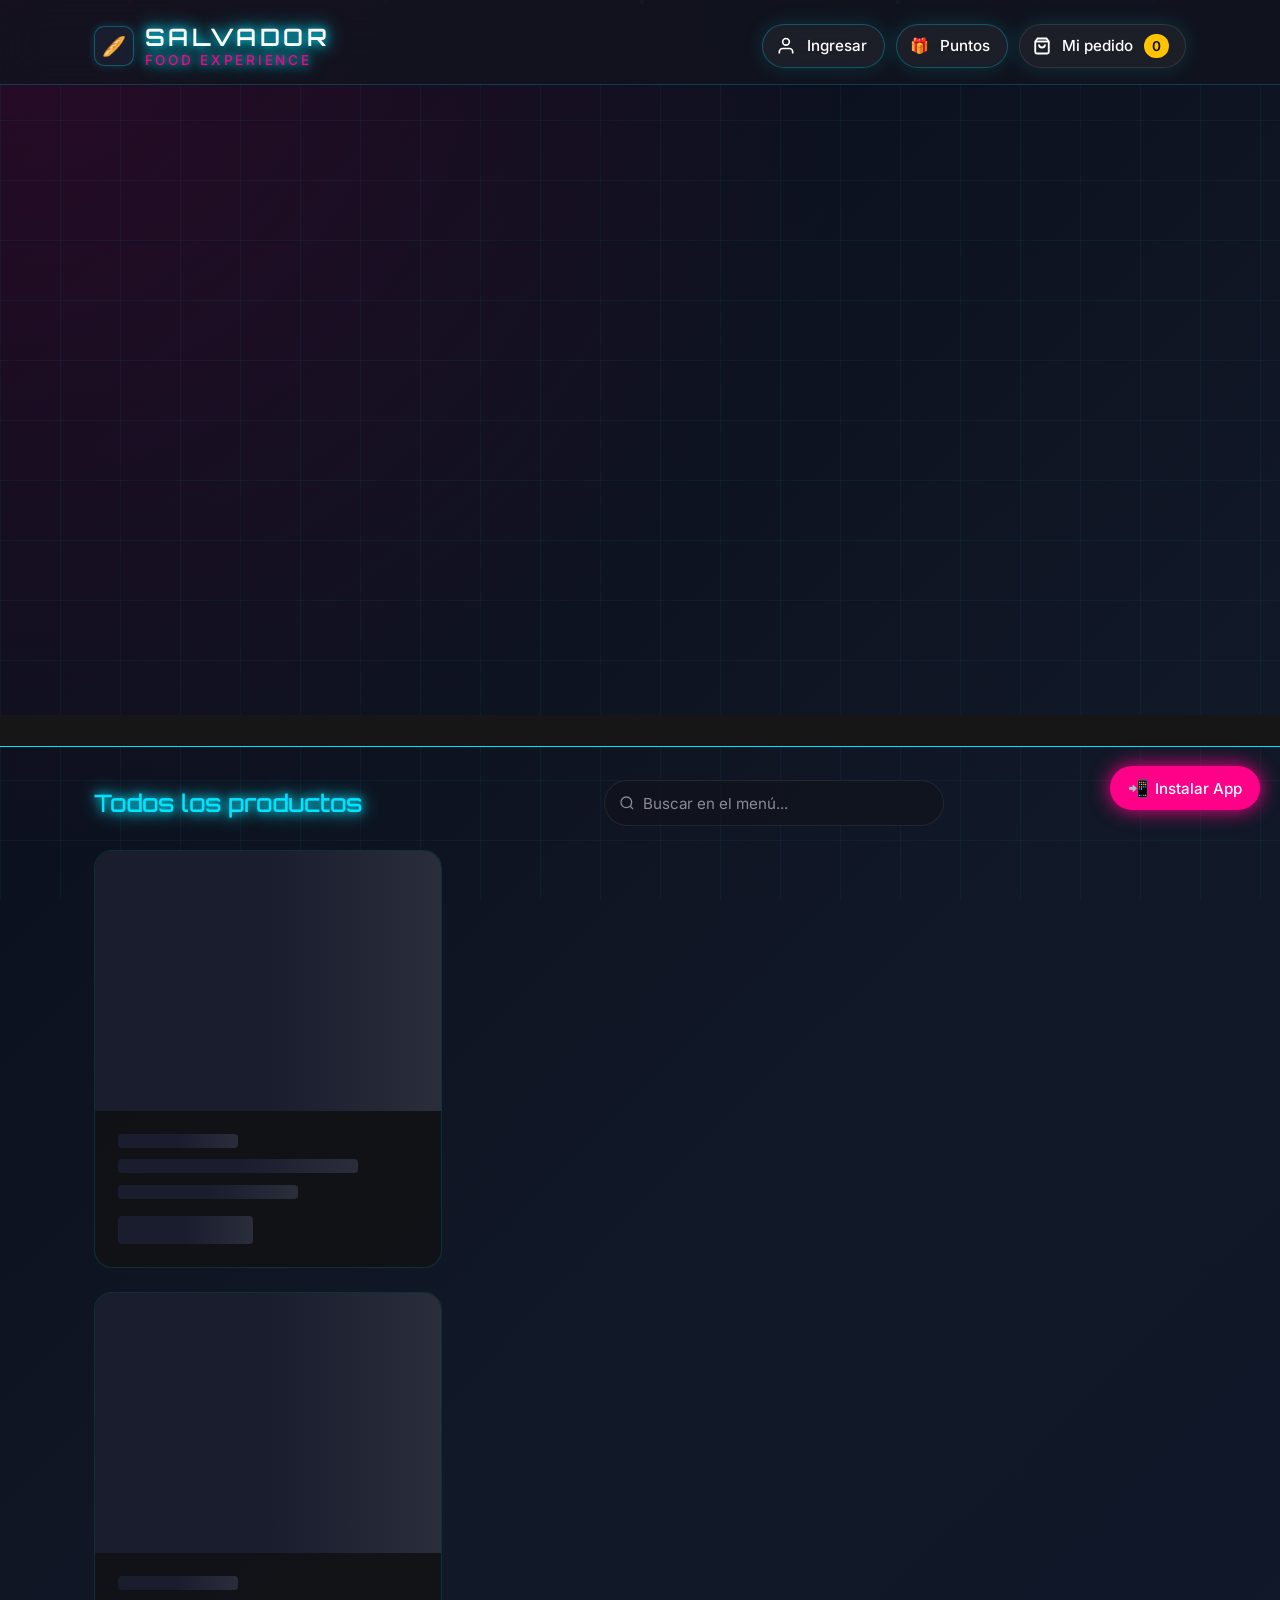
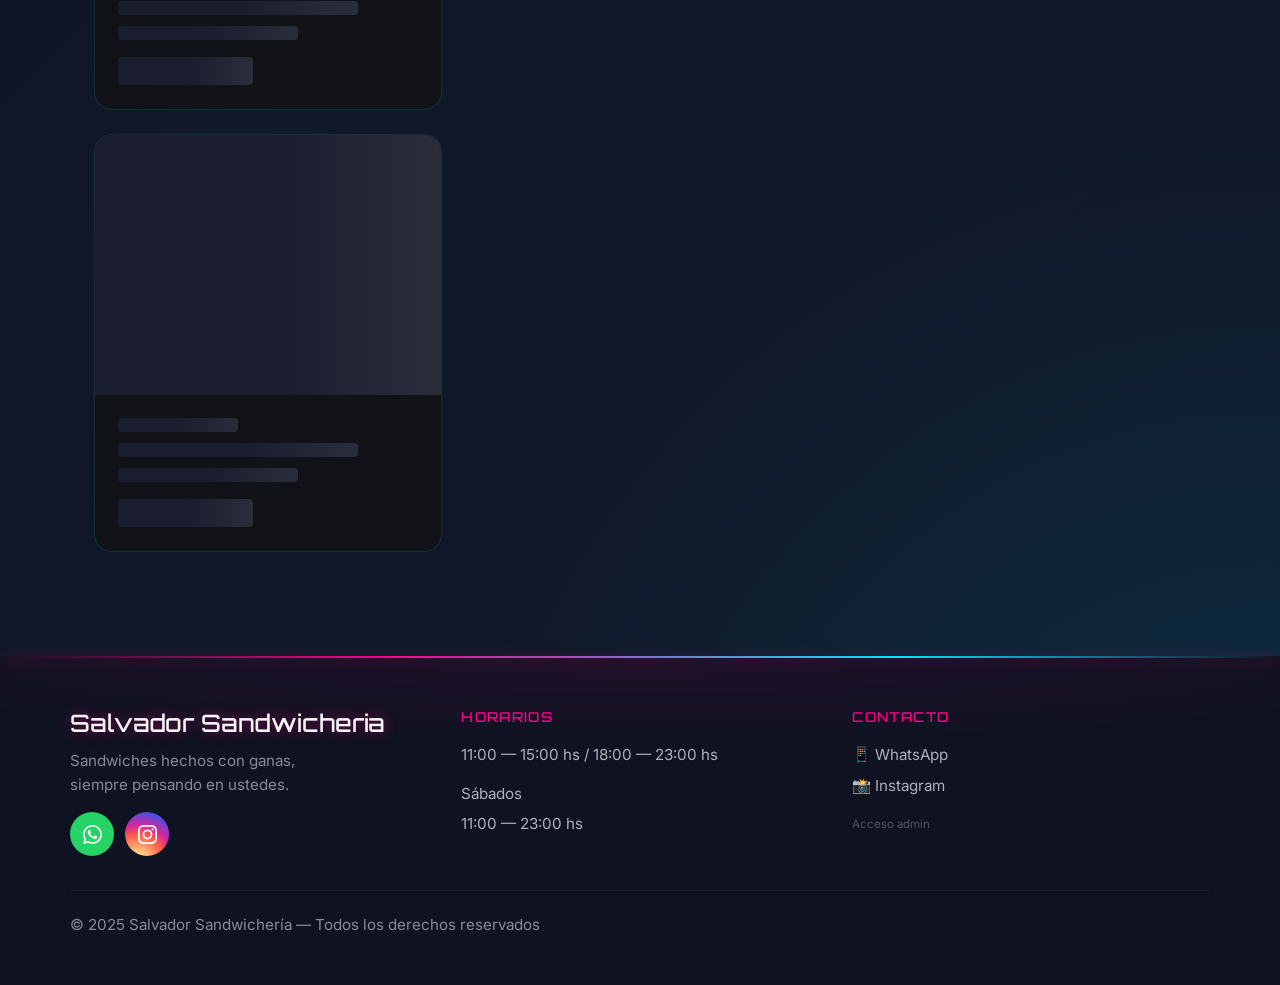
==== index.html @ 2791c0b8 "Actualización" ====
<!DOCTYPE html>
<html lang="es">
<head>
  <meta charset="UTF-8">
  <meta name="viewport" content="width=device-width, initial-scale=1.0">
  <title>Salvador Sandwicheria</title>
  <link rel="icon" href="/img/icon-192.png" type="image/png">
  <!-- ═══ PWA ═══ -->
  <meta name="theme-color" content="#ff2d95">
  <meta name="mobile-web-app-capable" content="yes">
  <meta name="apple-mobile-web-app-capable" content="yes">
  <meta name="apple-mobile-web-app-status-bar-style" content="black-translucent">
  <meta name="apple-mobile-web-app-title" content="Salvador">
  <link rel="manifest" href="/manifest.json">

  <!-- ═══ TIPOGRAFÍAS ═══ -->
  <link rel="preconnect" href="https://fonts.googleapis.com">
  <link href="https://fonts.googleapis.com/css2?family=Playfair+Display:ital,wght@0,700;0,900;1,700&family=Inter:wght@300;400;500;600;700&family=Orbitron:wght@400;500;600;700&display=swap" rel="stylesheet">

  <!-- ═══ ESTILOS ═══ -->
  <link rel="stylesheet" href="./css/styles.css">

  <!-- ═══ SAFE AREA (notch) ═══ -->
  <style>
    @supports (padding-top: env(safe-area-inset-top)) {
      body { padding-top: env(safe-area-inset-top); }
      .pub-header { padding-top: calc(env(safe-area-inset-top) + 8px); }
    }
  </style>

  <!-- ═══════════════════════════════════════
       GATE DE LOGIN PWA — decisión instantánea
       ═══════════════════════════════════════
       FIX: antes la pantalla de login obligatorio (welcome-
       overlay) solo se mostraba dentro de onAuthStateChanged,
       que vive en un módulo de Firebase que tarda en cargar y
       ejecutar. Mientras tanto, el index completo (header, hero,
       menú) ya se pintaba en pantalla sin restricción — recién
       después aparecía el overlay tapando todo, dando la
       sensación de "primero el index, después el login".

       Este script corre de forma SINCRÓNICA en el <head>, antes
       de que el navegador pinte un solo píxel del <body>. No
       depende de ningún import ni de Firebase: solo decide si
       hay que ocultar el contenido principal mientras se espera
       la confirmación real de sesión, basándose en si el modo es
       PWA standalone. La clase que agrega acá la consume el CSS
       de abajo para tapar el body con un fondo negro instantáneo
       — el mismo color de fondo de welcome-overlay, así no hay
       ningún parpadeo de color entre uno y otro.
  ═══════════════════════════════════════ -->
  <script>
    (function() {
      var esPWA = window.matchMedia('(display-mode: standalone)').matches
        || window.navigator.standalone === true; // iOS Safari añadido a home
      if (esPWA) {
        document.documentElement.classList.add('pwa-gate-pendiente');
      }
    })();
  </script>
  <style>
    /* Mientras se espera la confirmación real de Firebase Auth,
       el contenido principal queda invisible (no display:none,
       para no romper cálculos de layout que algún script pueda
       necesitar) y el overlay de bienvenida se muestra ya. Las
       clases "pwa-gate-listo" y la que agrega onAuthStateChanged
       en el body controlan cuándo se revela cada lado. */
    html.pwa-gate-pendiente #panelPublico { opacity: 0; }
    html.pwa-gate-pendiente .welcome-overlay { display: flex !important; }
  </style>
</head>
<body>

<!-- ═══ PARTÍCULAS NEÓN ═══ -->
<div class="bg-particles">
  <span></span><span></span><span></span><span></span><span></span>
</div>

<!-- ═══ CURSOR PERSONALIZADO ═══ -->
<!-- ═══ PANTALLA DE LOGIN OBLIGATORIO ═══ -->
<div class="welcome-overlay" id="welcomeOverlay">

  <!-- Partículas flotantes de comida — puramente decorativas,
       no afectan ninguna lógica ni estructura del resto del
       sitio. Suben lento de abajo hacia arriba con blur sutil. -->
  <div class="welcome-particulas" aria-hidden="true">
    <span>🥖</span><span>🧀</span><span>🍅</span><span>🥖</span>
    <span>🧅</span><span>🍅</span><span>🥖</span><span>🧀</span>
  </div>

  <div class="welcome-card-overlay">
    <div class="welcome-icono">🥪</div>
    <div class="welcome-logo">SALVADOR</div>
    <p class="welcome-sub">FOOD EXPERIENCE</p>
    <div class="welcome-divider"></div>
    <p class="welcome-message">Iniciá sesión con Google para acceder a la mejor experiencia de pedidos</p>
    <button class="btn-google welcome-google-btn" onclick="loginWithGoogle()">
      <svg viewBox="0 0 24 24" width="24" height="24"><path fill="#4285F4" d="M22.56 12.25c0-.78-.07-1.53-.2-2.25H12v4.26h5.92a5.06 5.06 0 01-2.2 3.32v2.77h3.57c2.08-1.92 3.28-4.74 3.28-8.1z"/><path fill="#34A853" d="M12 23c2.97 0 5.46-.98 7.28-2.66l-3.57-2.77c-.98.66-2.23 1.06-3.71 1.06-2.86 0-5.29-1.93-6.16-4.53H2.18v2.84C3.99 20.53 7.7 23 12 23z"/><path fill="#FBBC05" d="M5.84 14.09c-.22-.66-.35-1.36-.35-2.09s.13-1.43.35-2.09V7.07H2.18C1.43 8.55 1 10.22 1 12s.43 3.45 1.18 4.93l2.85-2.22.81-.62z"/><path fill="#EA4335" d="M12 5.38c1.62 0 3.06.56 4.21 1.64l3.15-3.15C17.45 2.09 14.97 1 12 1 7.7 1 3.99 3.47 2.18 7.07l3.66 2.84c.87-2.6 3.3-4.53 6.16-4.53z"/></svg>
      Ingresar con Google
    </button>
    <p class="welcome-footer-nota">🔒 Tus datos están protegidos</p>
  </div>
</div>

<!-- ═══════════════════════════════════════
     Contenido público — se oculta con opacity:0 mientras
     se espera la confirmación de sesión en PWA (ver gate
     en el <head>). En navegador normal (no instalado como
     PWA) esto nunca se oculta, así que no afecta esa
     experiencia en absoluto.
═══════════════════════════════════════ -->
<div id="panelPublico" style="transition: opacity .25s;">

<!-- ═══ ADMIN BAR ═══ -->
<div class="admin-bar" id="adminBar">
  <div class="admin-bar-inner">
    <div class="admin-bar-left">
      <span class="admin-bar-dot"></span>
      <span class="admin-bar-label">Panel Admin</span>
      <span class="admin-bar-email" id="adminBarEmail"></span>
    </div>
    <div class="admin-bar-right">
      <a href="admin.html" class="admin-bar-btn">⚙️ Ir al panel</a>
      <button class="admin-bar-btn" onclick="cerrarSesionAdmin()">Salir</button>
    </div>
  </div>
</div>

<!-- ═══ HEADER ═══ -->
<header class="pub-header" id="pubHeader">
  <div class="pub-header-inner">
    <div class="pub-logo-wrap">
      <!-- ═══ LOGO PERSONALIZADO ═══
           Para poner tu propio logo: pegá la URL de la imagen
           acá abajo en src="...". Si la dejás vacía o la URL
           falla, automáticamente se muestra el ícono 🥖 de
           respaldo, así nunca queda un hueco roto. -->
      <img src="" alt="Logo Salvador" class="pub-logo-img" onerror="this.style.display='none'; this.nextElementSibling.style.display='flex';">
      <div class="pub-logo-img-fallback">🥖</div>
      <a href="index.html" class="pub-logo neon-logo">
        SALVADOR
        <small>FOOD EXPERIENCE</small>
      </a>
    </div>
    <div class="header-right">
      <button class="btn-user-header" id="btnUserHeader">
        <svg viewBox="0 0 24 24" width="20" height="20" stroke="currentColor" fill="none" stroke-width="2"><path d="M20 21v-2a4 4 0 00-4-4H8a4 4 0 00-4 4v2"/><circle cx="12" cy="7" r="4"/></svg>
        <span id="btnUserLabel">Ingresar</span>
      </button>
      <button class="btn-user-header" id="btnPuntosHeader" title="Canjea tus puntos">
        🎁 <span>Puntos</span>
      </button>
      <button class="btn-carrito-header" id="btnAbrirCarrito">
        <svg viewBox="0 0 24 24"><path d="M6 2L3 6v14a2 2 0 002 2h14a2 2 0 002-2V6l-3-4z"/><line x1="3" y1="6" x2="21" y2="6"/><path d="M16 10a4 4 0 01-8 0"/></svg>
        <span>Mi pedido</span>
        <span class="carrito-badge" id="badge-cantidad">0</span>
      </button>
    </div>
  </div>
</header>

<!-- ═══ HERO ═══ -->
<section class="hero" id="hero">
  <div class="hero-inner">
    <div class="hero-text">
      <div class="hero-chip" data-config="heroChipText">🥖 Pedidos online · Retiro y delivery</div>
      <h1 data-config="heroTitle">
        <span class="hero-color-blue">Sánguches</span><br>
        <span class="hero-color-yellow">de verdad</span>
      </h1>
      <p class="hero-sub" data-config="heroSubtitle">Elegí lo que querés, armá tu pedido y lo coordinamos por WhatsApp.</p>
      <div class="hero-pills">
        <span class="hero-pill">🛵 Delivery disponible</span>
        <span class="hero-pill">🏪 Retiro en local</span>
        <span class="hero-pill">💬 Pedido por WhatsApp</span>
      </div>
      <div class="hero-stats" id="heroDeco"></div>
    </div>
  </div>
</section>

<!-- ═══ BANNER OFERTA ═══ -->
<div class="oferta-banner" id="ofertaBanner" data-config="promoBannerText">
  🔥 Hay productos en oferta hoy — ¡aprovechalos antes de que se acaben!
</div>

<!-- ═══ PROMOCIONES ═══ -->
<section class="promociones-section" id="promociones">
  <div class="promociones-inner">
    <h2 class="promociones-title">🔥 Ofertas del día</h2>
    <div class="promociones-grid" id="promociones-container"></div>
  </div>
</section>

<!-- ═══ SECCIÓN PUNTOS — AHORA COLAPSABLE ═══
     FIX: antes esta sección se mostraba siempre desplegada
     por completo cuando había sesión, empujando el menú de
     productos fuera de la pantalla inicial. Ahora arranca
     SIEMPRE colapsada (solo la barra compacta de resumen) y
     se expande al tocarla. El menú queda visible de entrada
     incluso para usuarios logueados. -->
<section class="puntos-section" id="puntosSection" style="display: none;">
  <div class="puntos-resumen-bar" id="puntosResumenBar">
    <div class="puntos-resumen-bar-left">
      <span class="puntos-resumen-bar-icon">🎁</span>
      <div class="puntos-resumen-bar-texto">
        <span class="puntos-resumen-bar-titulo" id="puntosResumenBarTitulo">Tus puntos</span>
        <span class="puntos-resumen-bar-sub" id="puntosResumenBarSub">Tocá para ver tus recompensas</span>
        <!-- Barra de progreso visual hacia la próxima recompensa.
             Puramente decorativa — se actualiza vía JS leyendo los
             mismos datos que ya carga cargarDatosPuntos(), sin
             modificar esa función. -->
        <div class="puntos-progreso-track">
          <div class="puntos-progreso-fill" id="puntosProgresoFill" style="width: 0%;"></div>
        </div>
      </div>
    </div>
    <span class="puntos-resumen-bar-chevron">▾</span>
  </div>

  <div class="puntos-contenido">
    <div class="puntos-contenido-inner">
      <div class="puntos-bloqueado" id="puntosBloqueado">
        <div class="puntos-candado">🔒</div>
        <p>Registrate o iniciá sesión para acumular puntos y acceder a beneficios exclusivos.</p>
        <button class="btn btn-primary" id="btnIrLogin">Ingresar / Registrarme</button>
      </div>
      <div class="puntos-logeado" id="puntosLogeado" style="display:none;">
        <div class="puntos-resumen">
          <div class="puntos-stat">
            <span class="puntos-stat-num" id="puntosTotalGastado">$0</span>
            <span class="puntos-stat-label">Total gastado</span>
          </div>
          <div class="puntos-stat">
            <span class="puntos-stat-num" id="puntosPuntos">0</span>
            <span class="puntos-stat-label">Puntos</span>
          </div>
        </div>
        <h3>Línea de recompensas</h3>
        <div class="timeline" id="timelineRecompensas"></div>
        <p class="puntos-info">Al alcanzar un premio, podés canjear tu recompensa. Se abrirá WhatsApp con el mensaje listo.</p>
      </div>
    </div>
  </div>
</section>

<!-- ═══ CATEGORÍAS ═══ -->
<div class="cats-section" id="catsSection">
  <div class="cats-inner">
    <div id="categorias"></div>
  </div>
</div>

<!-- ═══ MENÚ ═══ -->
<div class="menu-section">
  <div class="menu-section-header">
    <span class="menu-section-title" id="menuTitulo">Todos los productos</span>
    <!-- FIX: menu.js escuchaba un input #busqueda que nunca
         existió en el HTML — la función de búsqueda estaba
         programada pero muerta. Este buscador la activa. -->
    <div class="menu-buscador">
      <svg viewBox="0 0 24 24" width="16" height="16" stroke="currentColor" fill="none" stroke-width="2" aria-hidden="true"><circle cx="11" cy="11" r="8"/><path d="M21 21l-4.35-4.35"/></svg>
      <input type="search" id="busqueda" placeholder="Buscar en el menú..." aria-label="Buscar productos" autocomplete="off">
    </div>
    <span class="menu-count" id="menuCount"></span>
  </div>
  <div id="menu-container">
    <!-- Skeleton loader: menu.js sobreescribe este innerHTML
         apenas Firestore responde, así que esto es solo el
         estado visual mientras carga — no requiere cambios
         en la lógica de menu.js. -->
    <div class="skeleton-grid">
      <div class="skeleton-card">
        <div class="skeleton-img skeleton-shimmer"></div>
        <div class="skeleton-body">
          <div class="skeleton-line skeleton-shimmer w-40"></div>
          <div class="skeleton-line skeleton-shimmer w-80"></div>
          <div class="skeleton-line skeleton-shimmer w-60"></div>
          <div class="skeleton-line skeleton-shimmer h-big"></div>
        </div>
      </div>
      <div class="skeleton-card">
        <div class="skeleton-img skeleton-shimmer"></div>
        <div class="skeleton-body">
          <div class="skeleton-line skeleton-shimmer w-40"></div>
          <div class="skeleton-line skeleton-shimmer w-80"></div>
          <div class="skeleton-line skeleton-shimmer w-60"></div>
          <div class="skeleton-line skeleton-shimmer h-big"></div>
        </div>
      </div>
      <div class="skeleton-card">
        <div class="skeleton-img skeleton-shimmer"></div>
        <div class="skeleton-body">
          <div class="skeleton-line skeleton-shimmer w-40"></div>
          <div class="skeleton-line skeleton-shimmer w-80"></div>
          <div class="skeleton-line skeleton-shimmer w-60"></div>
          <div class="skeleton-line skeleton-shimmer h-big"></div>
        </div>
      </div>
    </div>
  </div>
</div>

<!-- ═══ FOOTER ═══ -->
<footer class="site-footer">
  <div class="site-footer-inner">
    <div class="footer-brand">
      <div class="footer-logo">Salvador Sandwicheria</div>
      <p class="footer-desc" data-config="footerDesc">Sandwiches hechos con ganas, siempre pensando en ustedes.</p>
      <div class="footer-social">
        <a href="https://wa.me/5492215376246" target="_blank" class="footer-social-btn wa">
          <svg viewBox="0 0 24 24"><path d="M17.472 14.382c-.297-.149-1.758-.867-2.03-.967-.273-.099-.471-.148-.67.15-.197.297-.767.966-.94 1.164-.173.199-.347.223-.644.075-.297-.15-1.255-.463-2.39-1.475-.883-.788-1.48-1.761-1.653-2.059-.173-.297-.018-.458.13-.606.134-.133.298-.347.446-.52.149-.174.198-.298.298-.497.099-.198.05-.371-.025-.52-.075-.149-.669-1.612-.916-2.207-.242-.579-.487-.5-.669-.51-.173-.008-.371-.01-.57-.01-.198 0-.52.074-.792.372-.272.297-1.04 1.016-1.04 2.479 0 1.462 1.065 2.875 1.213 3.074.149.198 2.096 3.2 5.077 4.487.709.306 1.262.489 1.694.625.712.227 1.36.195 1.871.118.571-.085 1.758-.719 2.006-1.413.248-.694.248-1.289.173-1.413-.074-.124-.272-.198-.57-.347m-5.421 7.403h-.004a9.87 9.87 0 01-5.031-1.378l-.361-.214-3.741.982.998-3.648-.235-.374a9.86 9.86 0 01-1.51-5.26c.001-5.45 4.436-9.884 9.888-9.884 2.64 0 5.122 1.03 6.988 2.898a9.825 9.825 0 012.893 6.994c-.003 5.45-4.437 9.884-9.885 9.884m8.413-18.297A11.815 11.815 0 0012.05 0C5.495 0 .16 5.335.157 11.892c0 2.096.547 4.142 1.588 5.945L.057 24l6.305-1.654a11.882 11.882 0 005.683 1.448h.005c6.554 0 11.89-5.335 11.893-11.893a11.821 11.821 0 00-3.48-8.413z"/></svg>
        </a>
        <a href="https://instagram.com/salvadorsangucheria" target="_blank" class="footer-social-btn ig">
          <svg viewBox="0 0 24 24"><path d="M12 2.163c3.204 0 3.584.012 4.85.07 3.252.148 4.771 1.691 4.919 4.919.058 1.265.069 1.645.069 4.849 0 3.205-.012 3.584-.069 4.849-.149 3.225-1.664 4.771-4.919 4.919-1.266.058-1.644.07-4.85.07-3.204 0-3.584-.012-4.849-.07-3.26-.149-4.771-1.699-4.919-4.92-.058-1.265-.07-1.644-.07-4.849 0-3.204.013-3.583.07-4.849.149-3.227 1.664-4.771 4.919-4.919 1.266-.057 1.645-.069 4.849-.069zM12 0C8.741 0 8.333.014 7.053.072 2.695.272.273 2.69.073 7.052.014 8.333 0 8.741 0 12c0 3.259.014 3.668.072 4.948.2 4.358 2.618 6.78 6.98 6.98C8.333 23.986 8.741 24 12 24c3.259 0 3.668-.014 4.948-.072 4.354-.2 6.782-2.618 6.979-6.98.059-1.28.073-1.689.073-4.948 0-3.259-.014-3.667-.072-4.947-.196-4.354-2.617-6.78-6.979-6.98C15.668.014 15.259 0 12 0zm0 5.838a6.162 6.162 0 100 12.324 6.162 6.162 0 000-12.324zM12 16a4 4 0 110-8 4 4 0 010 8zm6.406-11.845a1.44 1.44 0 100 2.881 1.44 1.44 0 000-2.881z"/></svg>
        </a>
      </div>
    </div>
    <div class="footer-col">
      <h4>Horarios</h4>
      <p data-config="horariosLunesViernes">11:00 — 15:00 hs / 18:00 — 23:00 hs</p>
      <p style="margin-top:8px;">Sábados</p>
      <p data-config="horariosSabados">11:00 — 23:00 hs</p>
    </div>
    <div class="footer-col">
      <h4>Contacto</h4>
      <a href="https://wa.me/5492215376246">📱 WhatsApp</a>
      <a href="https://instagram.com/salvadorsangucheria">📸 Instagram</a>
      <a href="admin.html" style="margin-top:12px; opacity:.4; font-size:.72rem;">Acceso admin</a>
    </div>
  </div>
  <div class="footer-bottom">
    <span>© 2025 Salvador Sandwichería — Todos los derechos reservados</span>
  </div>
</footer>

</div><!-- /panelPublico -->

<!-- ═══ CARRITO OVERLAY + DRAWER ═══ -->
<div class="carrito-overlay" id="carritoOverlay"></div>
<aside class="carrito-drawer" id="carritoDrawer" aria-label="Carrito de compras">
  <div class="drawer-head">
    <button class="btn-volver-mobile" id="btnVolverCarrito">
      <svg viewBox="0 0 24 24" width="22" height="22" stroke="var(--neon-blue)" fill="none" stroke-width="2.5">
        <path d="M15 18l-6-6 6-6"/>
      </svg>
      Volver
    </button>
    <div class="drawer-head-left">
      <h2>Tu pedido</h2>
      <span class="drawer-items-count" id="drawer-count">0 items</span>
    </div>
    <button class="btn-cerrar-drawer" id="btnCerrarCarrito" aria-label="Cerrar carrito">✕</button>
  </div>
  <!-- ═══ DATOS DEL CLIENTE — colapsable ═══
       FIX: antes este formulario estaba siempre expandido,
       ocupando una porción fija y grande del carrito (4 campos +
       botón de historial), lo que dejaba muy poco alto disponible
       para ver los productos agregados. Ahora arranca colapsado
       en una barra compacta ("Tus datos · Completá antes de
       confirmar ▾") y se expande al tocarla — mismo patrón que la
       barra de Puntos en la página principal. -->
  <div class="drawer-cliente-bar" id="drawerClienteBar">
    <div class="drawer-cliente-bar-texto">
      <span class="drawer-cliente-bar-titulo">📝 Tus datos</span>
      <span class="drawer-cliente-bar-sub" id="drawerClienteBarSub">Completá antes de confirmar</span>
    </div>
    <span class="drawer-cliente-bar-chevron">▾</span>
  </div>
  <div class="drawer-cliente" id="drawerCliente">
    <div class="drawer-cliente-inner">
      <input type="text" id="clienteNombre" placeholder="Tu nombre *">
      <input type="tel" id="clienteTelefono" placeholder="Tu teléfono">
      <input type="text" id="clienteDireccion" placeholder="Dirección (solo si pedís delivery)">
      <textarea id="clienteObservaciones" placeholder="Observaciones o aclaraciones..."></textarea>
      <div class="historial-pedidos">
        <button class="btn-historial" id="btnVerHistorial">📋 Ver mis pedidos</button>
        <div class="historial-lista" id="historialLista" style="display:none;"></div>
      </div>
    </div>
  </div>
  <div class="drawer-items" id="carrito">
    <div class="drawer-vacio">
      <div class="drawer-vacio-icono">🛒</div>
      <p>Tu carrito está vacío</p>
      <small>Agregá productos del menú</small>
    </div>
  </div>
  <div class="drawer-footer">
    <div class="drawer-resumen">
      <div class="resumen-row"><span>Subtotal</span><span id="resumen-subtotal">$0</span></div>
      <div class="resumen-row"><span>Envío</span><span style="color:var(--gris);">A coordinar</span></div>
      <div class="resumen-row total"><span>Total</span><span id="total-display">$0</span></div>
    </div>
    <div class="codigo-descuento" style="margin-bottom:14px;">
      <div style="display:flex; gap:8px; margin-bottom:6px;">
        <input type="text" id="codigoDescuentoInput" placeholder="Código de descuento" style="flex:1; background:var(--grafito); border:1px solid var(--humo); border-radius:var(--radio-sm); padding:8px 12px; color:var(--crema); font-family:'Inter', sans-serif; font-size:.82rem; outline:none; transition:border-color .15s;">
        <button id="aplicarCodigoBtn" style="background:var(--neon-pink); color:#fff; border:none; border-radius:var(--radio-sm); padding:8px 14px; font-weight:700; cursor:pointer;">Aplicar</button>
      </div>
      <div id="codigoDescuentoMensaje" style="font-size:.75rem; color:var(--gris);"></div>
      <div id="codigoDescuentoInfo" style="display:none; margin-top:8px;">
        <div style="display:flex; justify-content:space-between; font-size:.8rem; color:var(--gris-l);">
          <span>Descuento (<span id="codigoPorcentaje"></span>%)</span>
          <span id="codigoMonto">-$0</span>
        </div>
      </div>
    </div>
    <button class="btn-pedir-wa" onclick="pedirPorWhatsApp()">
      <svg viewBox="0 0 24 24"><path d="M17.472 14.382c-.297-.149-1.758-.867-2.03-.967-.273-.099-.471-.148-.67.15-.197.297-.767.966-.94 1.164-.173.199-.347.223-.644.075-.297-.15-1.255-.463-2.39-1.475-.883-.788-1.48-1.761-1.653-2.059-.173-.297-.018-.458.13-.606.134-.133.298-.347.446-.52.149-.174.198-.298.298-.497.099-.198.05-.371-.025-.52-.075-.149-.669-1.612-.916-2.207-.242-.579-.487-.5-.669-.51-.173-.008-.371-.01-.57-.01-.198 0-.52.074-.792.372-.272.297-1.04 1.016-1.04 2.479 0 1.462 1.065 2.875 1.213 3.074.149.198 2.096 3.2 5.077 4.487.709.306 1.262.489 1.694.625.712.227 1.36.195 1.871.118.571-.085 1.758-.719 2.006-1.413.248-.694.248-1.289.173-1.413-.074-.124-.272-.198-.57-.347m-5.421 7.403h-.004a9.87 9.87 0 01-5.031-1.378l-.361-.214-3.741.982.998-3.648-.235-.374a9.86 9.86 0 01-1.51-5.26c.001-5.45 4.436-9.884 9.888-9.884 2.64 0 5.122 1.03 6.988 2.898a9.825 9.825 0 012.893 6.994c-.003 5.45-4.437 9.884-9.885 9.884m8.413-18.297A11.815 11.815 0 0012.05 0C5.495 0 .16 5.335.157 11.892c0 2.096.547 4.142 1.588 5.945L.057 24l6.305-1.654a11.882 11.882 0 005.683 1.448h.005c6.554 0 11.89-5.335 11.893-11.893a11.821 11.821 0 00-3.48-8.413z"/></svg>
      Confirmar pedido por WhatsApp
    </button>
    <button class="btn-vaciar-carrito" onclick="vaciarCarrito()">Vaciar carrito</button>
  </div>
</aside>

<!-- ═══ VOLVER ARRIBA ═══ -->
<button id="btnVolverArriba" class="btn-volver-arriba" aria-label="Volver arriba">
  <svg viewBox="0 0 24 24" width="20" height="20" stroke="currentColor" fill="none" stroke-width="2.5"><path d="M12 19V5M5 12l7-7 7 7"/></svg>
</button>

<!-- ═══ TOAST ═══ -->
<div class="toast" id="toast"></div>

<!-- ═══ ANIMACIÓN DE VUELO ═══ -->
<div class="flying-product" id="flyingProduct"></div>

<!-- ═══ MODAL: ELEGIR PRESENTACIÓN Y CANTIDAD ═══
     FIX: antes el botón "Agregar" decidía solo qué presentación
     cargar (x3→x6→x12→unidad, sin preguntar). Ahora abre este
     modal donde el cliente elige la presentación disponible
     (Unidad / Pack x3 / x6 / Docena) y la cantidad, antes de
     confirmar. Cada presentación elegida queda como línea
     independiente en el carrito. -->
<div class="modal-overlay" id="modalPresentacionOverlay">
  <div class="modal-presentacion-card">
    <button class="modal-auth-close" id="modalPresentacionClose" aria-label="Cerrar selección de presentación">✕</button>

    <div class="modal-presentacion-header">
      <div class="modal-presentacion-thumb" id="modalPresentacionThumb">🥖</div>
      <h3 id="modalPresentacionNombre">Producto</h3>
    </div>

    <div class="modal-presentacion-opciones" id="modalPresentacionOpciones">
      <!-- Se llenan dinámicamente con las presentaciones disponibles -->
    </div>

    <div class="modal-presentacion-cantidad">
      <span class="modal-presentacion-cantidad-label">Cantidad</span>
      <div class="modal-presentacion-cantidad-controles">
        <button class="ctrl-btn" id="modalPresentacionMenos">−</button>
        <span id="modalPresentacionCantidadVal">1</span>
        <button class="ctrl-btn" id="modalPresentacionMas">+</button>
      </div>
    </div>

    <button class="btn btn-primary modal-presentacion-confirmar" id="modalPresentacionConfirmar" style="width:100%;">
      Agregar al pedido — <span id="modalPresentacionTotal">$0</span>
    </button>
  </div>
</div>

<!-- ═══ MODAL LOGIN / REGISTRO ═══ -->
<div class="modal-auth-overlay" id="modalAuthOverlay">
  <div class="modal-auth-card">
    <button class="modal-auth-close" id="modalAuthClose" aria-label="Cerrar inicio de sesión">✕</button>

    <!-- ═══ PESTAÑAS: Google / Email ═══ -->
    <div class="auth-tabs">
      <button class="auth-tab active" id="authTabGoogle" type="button">Google</button>
      <button class="auth-tab" id="authTabEmail" type="button">Email</button>
    </div>

    <!-- ═══ FORM: Google (el que ya existía) ═══ -->
    <div class="auth-form active" id="authFormGoogle">
      <p class="auth-form-intro">Registrate o iniciá sesión con tu cuenta de Google.</p>
      <button class="btn-google" onclick="loginWithGoogle()" style="width:100%;">
        <svg viewBox="0 0 24 24" width="20" height="20" style="margin-right:8px;"><path fill="#4285F4" d="M22.56 12.25c0-.78-.07-1.53-.2-2.25H12v4.26h5.92a5.06 5.06 0 01-2.2 3.32v2.77h3.57c2.08-1.92 3.28-4.74 3.28-8.1z"/><path fill="#34A853" d="M12 23c2.97 0 5.46-.98 7.28-2.66l-3.57-2.77c-.98.66-2.23 1.06-3.71 1.06-2.86 0-5.29-1.93-6.16-4.53H2.18v2.84C3.99 20.53 7.7 23 12 23z"/><path fill="#FBBC05" d="M5.84 14.09c-.22-.66-.35-1.36-.35-2.09s.13-1.43.35-2.09V7.07H2.18C1.43 8.55 1 10.22 1 12s.43 3.45 1.18 4.93l2.85-2.22.81-.62z"/><path fill="#EA4335" d="M12 5.38c1.62 0 3.06.56 4.21 1.64l3.15-3.15C17.45 2.09 14.97 1 12 1 7.7 1 3.99 3.47 2.18 7.07l3.66 2.84c.87-2.6 3.3-4.53 6.16-4.53z"/></svg>
        Ingresar con Google
      </button>
    </div>

    <!-- ═══ FORM: Email — login / registro / recuperar, con sub-tabs internas ═══ -->
    <div class="auth-form" id="authFormEmail">

      <!-- Sub-navegación: Iniciar sesión ⇄ Crear cuenta -->
      <div style="display:flex; gap:8px; margin-bottom:4px;">
        <button type="button" id="authModoLogin" class="auth-tab active" style="flex:1; border-radius: var(--radio-sm); border:1px solid var(--humo);">Iniciar sesión</button>
        <button type="button" id="authModoRegistro" class="auth-tab" style="flex:1; border-radius: var(--radio-sm); border:1px solid var(--humo);">Crear cuenta</button>
      </div>

      <div class="auth-error" id="authEmailError"></div>

      <!-- ── Vista: Iniciar sesión ── -->
      <div id="authVistaLogin">
        <div class="login-campo">
          <label>Email</label>
          <input type="email" id="authLoginEmail" placeholder="tu@email.com" autocomplete="email">
        </div>
        <div class="login-campo">
          <label>Contraseña</label>
          <input type="password" id="authLoginPassword" placeholder="••••••••" autocomplete="current-password">
        </div>
        <button class="btn-login" id="btnAuthLogin" type="button">Ingresar</button>
        <button type="button" id="btnAbrirRecuperar" style="background:none; border:none; color:var(--neon-blue); font-size:var(--fs-xs); margin-top:10px; cursor:pointer; width:100%; text-align:center; text-decoration:underline;">¿Olvidaste tu contraseña?</button>
      </div>

      <!-- ── Vista: Crear cuenta ── -->
      <div id="authVistaRegistro" style="display:none;">
        <div class="login-campo">
          <label>Nombre de usuario</label>
          <input type="text" id="authRegNombre" placeholder="Cómo querés que te llamemos" autocomplete="nickname">
        </div>
        <div class="login-campo">
          <label>Email</label>
          <input type="email" id="authRegEmail" placeholder="tu@email.com" autocomplete="email">
        </div>
        <div class="login-campo">
          <label>Teléfono <small style="color:var(--gris); font-weight:400; text-transform:none;">(opcional)</small></label>
          <input type="tel" id="authRegTelefono" placeholder="Ej: 5491112345678" autocomplete="tel">
        </div>
        <div class="login-campo">
          <label>Contraseña</label>
          <input type="password" id="authRegPassword" placeholder="Mínimo 6 caracteres" autocomplete="new-password">
        </div>
        <button class="btn-login" id="btnAuthRegistro" type="button">Crear cuenta</button>
      </div>

      <!-- ── Vista: Recuperar contraseña ── -->
      <div id="authVistaRecuperar" style="display:none;">
        <p style="text-align:center; color:var(--gris); font-size:.82rem; margin-bottom:14px;">Ingresá tu email y te mandamos un link para elegir una contraseña nueva.</p>
        <div class="login-campo">
          <label>Email</label>
          <input type="email" id="authRecuperarEmail" placeholder="tu@email.com" autocomplete="email">
        </div>
        <button class="btn-login" id="btnAuthRecuperar" type="button">Enviar link de recuperación</button>
        <button type="button" id="btnVolverALogin" style="background:none; border:none; color:var(--gris); font-size:var(--fs-xs); margin-top:10px; cursor:pointer; width:100%; text-align:center;">← Volver a iniciar sesión</button>
      </div>

    </div>
  </div>
</div>



<!-- ═══════════════════════════════════════
     SCRIPTS INLINE — drawer, toast, badge
═══════════════════════════════════════ -->
<script>
(function() {
  const overlay = document.getElementById('carritoOverlay');
  const drawer  = document.getElementById('carritoDrawer');

  function abrirCarrito() {
    overlay.classList.add('abierto');
    drawer.classList.add('abierto');
    document.body.style.overflow = 'hidden';
  }
  function cerrarCarrito() {
    overlay.classList.remove('abierto');
    drawer.classList.remove('abierto');
    document.body.style.overflow = '';
  }

  document.getElementById('btnAbrirCarrito').addEventListener('click', abrirCarrito);
  document.getElementById('btnCerrarCarrito').addEventListener('click', cerrarCarrito);
  document.getElementById('btnVolverCarrito')?.addEventListener('click', cerrarCarrito);
  overlay.addEventListener('click', cerrarCarrito);
  document.addEventListener('keydown', e => { if (e.key === 'Escape') cerrarCarrito(); });

  window._cerrarCarritoDrawer = cerrarCarrito;
  window._abrirCarritoDrawer  = abrirCarrito;

  window.vaciarCarrito = function() {
    if (!confirm('¿Vaciar el carrito?')) return;
    localStorage.setItem('carrito', '[]');
    window.codigoDescuento = null;
    document.getElementById('codigoDescuentoInput').value = '';
    document.getElementById('codigoDescuentoMensaje').textContent = '';
    document.getElementById('codigoDescuentoInfo').style.display = 'none';
    if (typeof window._renderCarritoExterno === 'function') window._renderCarritoExterno();
  };

  window.mostrarToast = function(msg, tipo) {
    const t = document.getElementById('toast');
    t.textContent = msg;
    t.className = 'toast visible' + (tipo === 'error' ? ' toast-error' : '');
    clearTimeout(t._tt);
    t._tt = setTimeout(() => { t.className = 'toast'; }, 2500);
  };

  window.sincBadge = function() {
    const carrito  = JSON.parse(localStorage.getItem('carrito') || '[]');
    const cantidad = carrito.reduce((s, i) => s + (Number(i.cantidad) || 0), 0);
    const subtotal = carrito.reduce((s, i) => s + (Number(i.precio) || 0) * (Number(i.cantidad) || 0), 0);
    let descuento = 0;
    if (window.codigoDescuento && window.codigoDescuento.porcentaje) {
      descuento = Math.round(subtotal * window.codigoDescuento.porcentaje / 100);
    }
    const total = subtotal - descuento;
    const fmt = v => '$' + v.toLocaleString('es-AR');

    const badge = document.getElementById('badge-cantidad');
    const count = document.getElementById('drawer-count');
    const sub   = document.getElementById('resumen-subtotal');
    const tot   = document.getElementById('total-display');

    if (badge) badge.textContent = cantidad;
    if (count) count.textContent = cantidad + (cantidad === 1 ? ' item' : ' items');
    if (sub)   sub.textContent   = fmt(subtotal);
    if (tot)   tot.textContent   = fmt(total);

    if (window.codigoDescuento) {
      const montoEl = document.getElementById('codigoMonto');
      const infoEl  = document.getElementById('codigoDescuentoInfo');
      if (montoEl) montoEl.textContent = '-$' + descuento.toLocaleString('es-AR');
      if (infoEl)  infoEl.style.display = 'block';
    }
  };

  window.sincBadge();

  // ── PUNTOS: toggle de la barra colapsable ──
  const puntosBar = document.getElementById('puntosResumenBar');
  const puntosSec = document.getElementById('puntosSection');
  puntosBar?.addEventListener('click', () => {
    puntosSec.classList.toggle('expandido');
  });

  // ── CARRITO: toggle del formulario de datos del cliente ──
  // Mismo patrón que la barra de Puntos: arranca colapsado y se
  // expande al tocar la barra. Vive en este bloque de script
  // porque no depende de Firebase ni de ningún módulo — el
  // formulario es puro HTML/CSS local.
  const drawerClienteBar = document.getElementById('drawerClienteBar');
  const drawerCliente    = document.getElementById('drawerCliente');
  drawerClienteBar?.addEventListener('click', () => {
    drawerClienteBar.classList.toggle('expandido');
    drawerCliente.classList.toggle('expandido');
  });

  // Si el cliente ya empezó a escribir su nombre en una sesión
  // anterior (el campo persiste porque no se borra entre
  // recargas, solo se limpia al confirmar el pedido), la barra
  // resumen lo refleja para dar contexto sin tener que expandir.
  const inputNombreCliente = document.getElementById('clienteNombre');
  const drawerClienteSub   = document.getElementById('drawerClienteBarSub');
  function actualizarResumenCliente() {
    const nombre = inputNombreCliente?.value.trim();
    if (drawerClienteSub) {
      drawerClienteSub.textContent = nombre
        ? `${nombre} · Tocá para editar`
        : 'Completá antes de confirmar';
    }
  }
  inputNombreCliente?.addEventListener('input', actualizarResumenCliente);
  actualizarResumenCliente();

  // ── RED DE SEGURIDAD: mostrar el hero aunque Firebase falle ──
  // El hero arranca con opacity:0 y se hace visible recién cuando
  // revelarHero() (en el módulo de Firebase más abajo) le agrega
  // la clase "loaded" — eso ahora pasa DESPUÉS de aplicar todo el
  // texto real y, si hay imagen de fondo, después de que esa
  // imagen termine de descargar. Este timeout es el último
  // recurso: si por lo que sea ese flujo nunca llega a correr
  // (módulo roto, sin red, etc.), el hero igual se muestra con el
  // texto default del HTML en vez de quedar invisible para
  // siempre. Se estiró a 6s — tiempo de sobra para que la carga
  // normal de Firestore + una imagen de fondo real terminen antes,
  // así este timeout casi nunca llega a disparar en la práctica.
  setTimeout(() => {
    document.querySelector('.hero')?.classList.add('loaded');
  }, 6000);
})();
</script>

<!-- ═══ FIREBASE: AUTH ADMIN + LOGIN/PUNTOS + CMS — un solo módulo ═══ -->
<script type="module">
  import {
    db, collection, getDocs, getDoc, updateDoc, doc, setDoc,
    auth, GoogleAuthProvider, signInWithPopup, onAuthStateChanged, signOut,
    createUserWithEmailAndPassword, signInWithEmailAndPassword,
    sendPasswordResetEmail, fetchSignInMethodsForEmail
  } from './js/firebase.js';

  const ADMIN_EMAIL = 'agustinsalvador@gmail.com';

  function actualizarBarraAdmin(user) {
    const bar    = document.getElementById('adminBar');
    const header = document.getElementById('pubHeader');
    const cats   = document.getElementById('catsSection');

    if (user && user.email === ADMIN_EMAIL) {
      bar.classList.add('visible');
      document.getElementById('adminBarEmail').textContent = user.email || '';
      header.classList.add('con-admin');
      cats.classList.add('con-admin');
    } else {
      bar.classList.remove('visible');
      header.classList.remove('con-admin');
      cats.classList.remove('con-admin');
    }
  }
  window.cerrarSesionAdmin = async () => { await signOut(auth); };

  const btnUser         = document.getElementById('btnUserHeader');
  const btnUserLabel    = document.getElementById('btnUserLabel');
  const btnPuntos       = document.getElementById('btnPuntosHeader');
  const modalOverlay    = document.getElementById('modalAuthOverlay');
  const modalClose      = document.getElementById('modalAuthClose');
  const puntosBloqueado = document.getElementById('puntosBloqueado');
  const puntosLogeado   = document.getElementById('puntosLogeado');
  const puntosSection   = document.getElementById('puntosSection');
  const puntosBarTitulo = document.getElementById('puntosResumenBarTitulo');
  const puntosBarSub    = document.getElementById('puntosResumenBarSub');
  let usuarioActual = null;

  btnUser.addEventListener('click', () => modalOverlay.classList.add('show'));
  modalClose.addEventListener('click', () => modalOverlay.classList.remove('show'));

  btnPuntos.addEventListener('click', () => {
    if (usuarioActual) {
      puntosSection.classList.add('expandido');
      puntosSection.scrollIntoView({ behavior: 'smooth', block: 'start' });
    } else {
      modalOverlay.classList.add('show');
    }
  });

  window.loginWithGoogle = async () => {
    const provider = new GoogleAuthProvider();
    try {
      await signInWithPopup(auth, provider);
      modalOverlay.classList.remove('show');
    } catch (error) {
      console.error('Error al ingresar con Google:', error);
      const msg = document.createElement('p');
      msg.style.color = 'var(--neon-pink)';
      msg.style.fontSize = '0.9rem';
      msg.style.marginTop = '1rem';
      msg.textContent = 'Hubo un error. Reintentá.';
      modalOverlay.querySelector('.modal-auth-card')?.appendChild(msg);
      setTimeout(() => msg.remove(), 3000);
    }
  };

  // ═══════════════════════════════════════════════════════════
  // LOGIN CON EMAIL/CONTRASEÑA — registro, inicio de sesión,
  // recuperación de contraseña y pestañas del modal.
  // ═══════════════════════════════════════════════════════════

  // ── Pestañas principales: Google / Email ──
  const authTabGoogle  = document.getElementById('authTabGoogle');
  const authTabEmail   = document.getElementById('authTabEmail');
  const authFormGoogle = document.getElementById('authFormGoogle');
  const authFormEmail  = document.getElementById('authFormEmail');

  authTabGoogle?.addEventListener('click', () => {
    authTabGoogle.classList.add('active');
    authTabEmail.classList.remove('active');
    authFormGoogle.classList.add('active');
    authFormEmail.classList.remove('active');
  });
  authTabEmail?.addEventListener('click', () => {
    authTabEmail.classList.add('active');
    authTabGoogle.classList.remove('active');
    authFormEmail.classList.add('active');
    authFormGoogle.classList.remove('active');
  });

  // ── Sub-vistas dentro de la pestaña Email: login / registro / recuperar ──
  const authModoLogin      = document.getElementById('authModoLogin');
  const authModoRegistro   = document.getElementById('authModoRegistro');
  const authVistaLogin     = document.getElementById('authVistaLogin');
  const authVistaRegistro  = document.getElementById('authVistaRegistro');
  const authVistaRecuperar = document.getElementById('authVistaRecuperar');
  const authEmailError     = document.getElementById('authEmailError');

  function mostrarVistaEmail(vista) {
    authVistaLogin.style.display     = vista === 'login'     ? 'block' : 'none';
    authVistaRegistro.style.display  = vista === 'registro'  ? 'block' : 'none';
    authVistaRecuperar.style.display = vista === 'recuperar' ? 'block' : 'none';
    authModoLogin.classList.toggle('active', vista === 'login');
    authModoRegistro.classList.toggle('active', vista === 'registro');
    limpiarErrorEmail();
  }
  authModoLogin?.addEventListener('click', () => mostrarVistaEmail('login'));
  authModoRegistro?.addEventListener('click', () => mostrarVistaEmail('registro'));
  document.getElementById('btnAbrirRecuperar')?.addEventListener('click', () => mostrarVistaEmail('recuperar'));
  document.getElementById('btnVolverALogin')?.addEventListener('click', () => mostrarVistaEmail('login'));

  function mostrarErrorEmail(texto) {
    authEmailError.textContent = texto;
    authEmailError.style.display = 'block';
  }
  function limpiarErrorEmail() {
    authEmailError.textContent = '';
    authEmailError.style.display = 'none';
  }

  // Traduce los códigos de error más comunes de Firebase Auth a
  // mensajes claros en español — por defecto Firebase los tira en
  // inglés técnico ("Firebase: Error (auth/wrong-password).").
  function traducirErrorAuth(error) {
    const codigo = error?.code || '';
    const mapa = {
      'auth/invalid-email':        'El email no es válido.',
      'auth/user-not-found':       'No encontramos una cuenta con ese email.',
      'auth/wrong-password':       'La contraseña es incorrecta.',
      'auth/invalid-credential':   'Email o contraseña incorrectos.',
      'auth/email-already-in-use': 'Ya existe una cuenta con ese email.',
      'auth/weak-password':        'La contraseña debe tener al menos 6 caracteres.',
      'auth/missing-password':     'Ingresá una contraseña.',
      'auth/too-many-requests':    'Demasiados intentos. Esperá un momento y volvé a intentar.',
    };
    return mapa[codigo] || 'Hubo un error. Revisá los datos e intentá de nuevo.';
  }

  // ── Iniciar sesión con email + contraseña ──
  document.getElementById('btnAuthLogin')?.addEventListener('click', async () => {
    limpiarErrorEmail();
    const email    = document.getElementById('authLoginEmail')?.value.trim();
    const password = document.getElementById('authLoginPassword')?.value || '';

    if (!email || !password) {
      mostrarErrorEmail('Completá email y contraseña.');
      return;
    }

    try {
      await signInWithEmailAndPassword(auth, email, password);
      modalOverlay.classList.remove('show');
    } catch (error) {
      console.error('Error al iniciar sesión:', error);
      mostrarErrorEmail(traducirErrorAuth(error));
    }
  });

  // ── Crear cuenta con email + contraseña ──
  document.getElementById('btnAuthRegistro')?.addEventListener('click', async () => {
    limpiarErrorEmail();
    const nombre   = document.getElementById('authRegNombre')?.value.trim();
    const email    = document.getElementById('authRegEmail')?.value.trim();
    const telefono = document.getElementById('authRegTelefono')?.value.trim();
    const password = document.getElementById('authRegPassword')?.value || '';

    if (!nombre || !email || !password) {
      mostrarErrorEmail('Completá nombre de usuario, email y contraseña.');
      return;
    }
    if (password.length < 6) {
      mostrarErrorEmail('La contraseña debe tener al menos 6 caracteres.');
      return;
    }

    try {
      // FIX: si ya existe una cuenta de Google con este mismo
      // email, createUserWithEmailAndPassword falla con
      // 'auth/email-already-in-use'. En vez de solo mostrar el
      // error genérico, avisamos específicamente que esa cuenta
      // ya existe con Google, para que el cliente use ese botón
      // en vez de quedar confundido pensando que su registro
      // falló sin motivo — así ambos métodos terminan
      // representando al mismo cliente (mismo email = mismos
      // puntos), sin crear una cuenta duplicada.
      const metodosExistentes = await fetchSignInMethodsForEmail(auth, email);
      if (metodosExistentes.includes('google.com')) {
        mostrarErrorEmail('Ese email ya tiene una cuenta con Google. Usá la pestaña "Google" para ingresar.');
        return;
      }

      const cred = await createUserWithEmailAndPassword(auth, email, password);

      // Se guarda el apodo y teléfono en Firestore — Firebase Auth
      // en sí no tiene campo de "nombre de usuario" para email/
      // contraseña, así que vive en /usuarios/{uid} junto con los
      // datos de puntos que ya se manejan ahí.
      await setDoc(doc(db, 'usuarios', cred.user.uid), {
        nombreUsuario: nombre,
        telefono: telefono || '',
        dineroAcumulado: 0,
        puntos: 0,
      }, { merge: true });

      modalOverlay.classList.remove('show');
    } catch (error) {
      console.error('Error al crear cuenta:', error);
      mostrarErrorEmail(traducirErrorAuth(error));
    }
  });

  // ── Recuperar contraseña ──
  document.getElementById('btnAuthRecuperar')?.addEventListener('click', async () => {
    limpiarErrorEmail();
    const email = document.getElementById('authRecuperarEmail')?.value.trim();

    if (!email) {
      mostrarErrorEmail('Ingresá tu email.');
      return;
    }

    try {
      await sendPasswordResetEmail(auth, email);
      mostrarVistaEmail('login');
      window.mostrarToast?.('Te enviamos un email con el link para elegir una nueva contraseña 📧');
    } catch (error) {
      console.error('Error al enviar recuperación:', error);
      mostrarErrorEmail(traducirErrorAuth(error));
    }
  });

  const isPWA = window.matchMedia('(display-mode: standalone)').matches;
  const welcomeOverlay = document.getElementById('welcomeOverlay');
  const panelPublico   = document.getElementById('panelPublico');

  // FIX: revela el contenido público y quita el gate temprano del
  // <html> (puesto en el <head> antes de que Firebase cargara)
  // recién cuando ya sabemos con certeza si hay que mostrar el
  // login o el contenido. Antes de esto, en PWA, el panel público
  // ya se había pintado sin restricción mientras se esperaba a
  // Firebase — esta función es la que efectivamente cierra esa
  // ventana de tiempo.
  function resolverGatePWA(mostrarContenido) {
    document.documentElement.classList.remove('pwa-gate-pendiente');
    if (panelPublico) {
      panelPublico.style.opacity = mostrarContenido ? '1' : '0';
    }
  }

  // Red de seguridad: si por cualquier motivo onAuthStateChanged
  // nunca llega a disparar (sin red, Firebase caído, etc.), no
  // dejamos el panel público invisible para siempre en PWA — se
  // muestra el login igual después de un tiempo razonable de
  // espera, dándole al usuario la chance de reintentar.
  setTimeout(() => {
    if (document.documentElement.classList.contains('pwa-gate-pendiente')) {
      welcomeOverlay?.classList.add('mostrar');
      resolverGatePWA(false);
    }
  }, 6000);

  onAuthStateChanged(auth, async (user) => {
    usuarioActual = user;
    actualizarBarraAdmin(user);

    if (user) {
      welcomeOverlay?.classList.remove('mostrar');
      btnUserLabel.textContent = user.email;
      puntosBloqueado.style.display = 'none';
      puntosLogeado.style.display = 'block';
      puntosSection.style.display = 'block';
      puntosSection.classList.remove('expandido');
      cargarDatosPuntos(user.uid);
      resolverGatePWA(true); // hay sesión: se muestra el contenido
    } else {
      if (isPWA) {
        welcomeOverlay?.classList.add('mostrar');
        resolverGatePWA(false); // PWA sin sesión: se queda en el login
      } else {
        welcomeOverlay?.classList.remove('mostrar');
        resolverGatePWA(true); // navegador normal: siempre se muestra
      }
      btnUserLabel.textContent = 'Ingresar';
      puntosBloqueado.style.display = 'block';
      puntosLogeado.style.display = 'none';
      puntosSection.style.display = 'none';
      puntosSection.classList.remove('expandido');
    }
  });

  async function cargarDatosPuntos(uid) {
    // FIX: antes esta función no tenía ningún try/catch — si
    // Firestore fallaba (sin conexión, permisos, lo que sea), el
    // cliente logueado se quedaba con la sección de puntos
    // atascada en su estado inicial ("Cargando...") para siempre,
    // sin ningún mensaje de error ni forma de saber qué pasó.
    try {
      const userDocRef = doc(db, 'usuarios', uid);
      let userData;
      const userSnap = await getDoc(userDocRef);
      if (userSnap.exists()) {
        userData = userSnap.data();
      } else {
        userData = { dineroAcumulado: 0, puntos: 0 };
        await setDoc(userDocRef, userData);
      }

      document.getElementById('puntosTotalGastado').textContent = '$' + (userData.dineroAcumulado || 0).toLocaleString('es-AR');
      document.getElementById('puntosPuntos').textContent = userData.puntos || 0;

      if (puntosBarTitulo) puntosBarTitulo.textContent = (userData.puntos || 0) + ' puntos acumulados';
      if (puntosBarSub)    puntosBarSub.textContent    = 'Tocá para ver tus recompensas';

      const recSnap = await getDocs(collection(db, 'recompensas'));
      const recompensas = [];
      recSnap.forEach(d => recompensas.push({ id: d.id, ...d.data() }));
      recompensas.sort((a, b) => a.umbralPuntos - b.umbralPuntos);

      const timeline = document.getElementById('timelineRecompensas');
      if (!timeline) return;

      const puntosUsuario = userData.puntos || 0;

      // ── Barra de progreso visual hacia la próxima recompensa ──
      // Puramente decorativa: lee los mismos `recompensas` y
      // `puntosUsuario` ya calculados arriba, no cambia ninguna
      // lógica de negocio existente.
      const progresoFill = document.getElementById('puntosProgresoFill');
      if (progresoFill) {
        const siguienteRecompensa = recompensas.find(r => r.umbralPuntos > puntosUsuario);
        if (siguienteRecompensa) {
          const anteriorUmbral = recompensas
            .filter(r => r.umbralPuntos <= puntosUsuario)
            .reduce((max, r) => Math.max(max, r.umbralPuntos), 0);
          const rango = siguienteRecompensa.umbralPuntos - anteriorUmbral;
          const avance = puntosUsuario - anteriorUmbral;
          const porcentaje = rango > 0 ? Math.min(100, Math.round((avance / rango) * 100)) : 0;
          progresoFill.style.width = porcentaje + '%';
        } else if (recompensas.length > 0) {
          // Ya alcanzó la recompensa más alta disponible
          progresoFill.style.width = '100%';
        }
      }

      // Escape básico para texto que viene de Firestore — evita
      // HTML inyectado si alguna descripción contiene < > & etc.
      const esc = (t) => String(t ?? '').replace(/&/g,'&amp;').replace(/</g,'&lt;').replace(/>/g,'&gt;').replace(/"/g,'&quot;');
      timeline.innerHTML = recompensas.map(r => {
        const alcanzada = puntosUsuario >= r.umbralPuntos;
        return `
          <div class="timeline-item ${alcanzada ? 'alcanzado' : ''}">
            <h4>${esc(r.descripcion)}</h4>
            <p><span class="timeline-puntos">${r.umbralPuntos} pts</span> ${alcanzada ? '✅ Alcanzado' : '🔒 Te faltan ' + (r.umbralPuntos - puntosUsuario) + ' pts'}</p>
            ${alcanzada ? `<button class="recompensa-btn">Canjear</button>` : ''}
          </div>`;
      }).join('');

      timeline.querySelectorAll('.recompensa-btn').forEach((btn, i) => {
        btn.addEventListener('click', async (e) => {
          e.stopPropagation();
          const r = recompensas[i];
          if (!confirm(`¿Canjear "${r.descripcion}"?`)) return;
          try {
            const nuevosPuntos = puntosUsuario - r.umbralPuntos;
            await updateDoc(userDocRef, { puntos: nuevosPuntos >= 0 ? nuevosPuntos : 0 });
            window.open(`https://wa.me/5492215376246?text=${encodeURIComponent(r.mensaje)}`, '_blank');
            cargarDatosPuntos(uid);
          } catch (errorCanje) {
            console.error('Error al canjear recompensa:', errorCanje);
            window.mostrarToast?.('No se pudo canjear la recompensa. Intentá de nuevo.', 'error');
          }
        });
      });
    } catch (error) {
      console.error('Error cargando datos de puntos:', error);
      const timeline = document.getElementById('timelineRecompensas');
      if (timeline) {
        timeline.innerHTML = `<p style="color:var(--gris); font-size:var(--fs-sm); text-align:center; padding:var(--sp-md) 0;">No se pudieron cargar tus puntos. Revisá tu conexión y volvé a intentar.</p>`;
      }
      if (puntosBarSub) puntosBarSub.textContent = 'Error al cargar — tocá para reintentar';
    }
  }

  // FIX CRÍTICO — acreditación de puntos de fidelidad.
  // Antes este bloque envolvía window.pedirPorWhatsApp, pero como
  // este módulo corre ANTES que carrito.js (orden de documento),
  // carrito.js pisaba el wrapper al definir la función real y los
  // puntos nunca se sumaban. Peor: el wrapper releía el carrito de
  // localStorage después de que ya estaba vacío, así que el total
  // siempre daba $0. Ahora carrito.js llama a este hook con el
  // total real ANTES de vaciar el carrito — orden de carga y datos
  // correctos garantizados.
  window._onPedidoRegistrado = async ({ total }) => {
    if (!usuarioActual || !(total > 0)) return;
    try {
      const puntos = Math.floor(total / 10000) * 100;
      const userDocRef = doc(db, 'usuarios', usuarioActual.uid);
      const userSnap = await getDoc(userDocRef);
      let userData = { dineroAcumulado: 0, puntos: 0 };
      if (userSnap.exists()) userData = userSnap.data();
      await setDoc(userDocRef, {
        dineroAcumulado: (userData.dineroAcumulado || 0) + total,
        puntos: (userData.puntos || 0) + puntos
      }, { merge: true });
      // Refresca la sección de puntos al instante para que el
      // cliente vea sus puntos nuevos sin recargar la página.
      cargarDatosPuntos(usuarioActual.uid);
    } catch (err) {
      console.error('Error al acreditar puntos:', err);
    }
  };

  document.getElementById('btnVerHistorial').addEventListener('click', async () => {
    const lista = document.getElementById('historialLista');
    lista.style.display = lista.style.display === 'none' ? 'block' : 'none';
    if (lista.style.display === 'block' && usuarioActual) {
      const snap = await getDocs(collection(db, 'pedidos'));
      const pedidos = [];
      snap.forEach(d => { if (d.data().uid === usuarioActual.uid) pedidos.push({ id: d.id, ...d.data() }); });
      pedidos.sort((a,b) => new Date(b.fecha) - new Date(a.fecha));
      lista.innerHTML = pedidos.map(p => `
        <div class="pedido-historial">
          <div>${new Date(p.fecha).toLocaleDateString()} - Total: $${Number(p.total || 0).toLocaleString('es-AR')}</div>
          <div>${p.productos.map(pr => String(pr.nombre || '').replace(/&/g,'&amp;').replace(/</g,'&lt;').replace(/>/g,'&gt;')).join(', ')}</div>
          <button class="repetir-pedido">Repetir</button>
        </div>
      `).join('');
      lista.querySelectorAll('.repetir-pedido').forEach((btn, i) => {
        btn.addEventListener('click', () => {
          const pedido = pedidos[i];
          localStorage.setItem('carrito', JSON.stringify(pedido.productos.map(p => ({...p, cantidad: p.cantidad || 1}))));
          window._renderCarritoExterno();
          document.getElementById('btnAbrirCarrito').click();
        });
      });
    }
  });

  async function aplicarConfiguracion() {
    try {
      const snap = await getDocs(collection(db, 'config'));
      let config = {};
      snap.forEach(d => { if (d.id === 'siteConfig') config = d.data(); });

      // ── 1. Aplicar todo el texto PRIMERO, sin revelar nada todavía ──
      // FIX: antes el texto se reemplazaba y el hero se revelaba
      // casi en el mismo instante, sin garantía de que el navegador
      // ya hubiera pintado el cambio. Eso causaba que se viera un
      // frame con el texto default ("SABOR URBANO SIN LÍMITES")
      // antes de saltar al texto real de Firestore ("Sánguches de
      // verdad..."). Ahora todo el texto se actualiza con el hero
      // TODAVÍA invisible (opacity:0), así nunca hay nada que ver
      // hasta que el contenido final esté 100% listo.
      const elementos = document.querySelectorAll('[data-config]');
      elementos.forEach(el => {
        const key = el.dataset.config;
        if (config[key]) {
          if (key === 'heroTitle') el.innerHTML = config[key];
          else el.textContent = config[key];
        }
      });

      if (config.contactPhone) {
        document.querySelectorAll('a[href*="wa.me"]').forEach(link => {
          link.href = `https://wa.me/${config.contactPhone}`;
        });
      }
      if (config.contactInstagram) {
        document.querySelectorAll('a[href*="instagram.com"]').forEach(link => {
          link.href = `https://instagram.com/${config.contactInstagram}`;
        });
      }

      // ── 2. Recién ahora revelar el hero, esperando la imagen real ──
      // FIX: si hay imagen de fondo configurada, antes se agregaba
      // --hero-bg y .loaded en el mismo instante, sin esperar a que
      // el navegador terminara de descargar esa imagen — el hero
      // aparecía con fondo en blanco/transparente por un instante
      // hasta que la imagen terminaba de cargar. Ahora se usa un
      // Image() auxiliar para esperar la carga real antes de revelar.
      await revelarHero(config.heroImageURL);

    } catch (err) {
      console.error('Error cargando configuración del sitio:', err);
      // Si Firestore falla, igual hay que revelar el hero con el
      // texto default que ya trae el HTML — sin imagen de fondo.
      await revelarHero(null);
    }
  }

  function revelarHero(imageURL) {
    return new Promise((resolve) => {
      const hero = document.querySelector('.hero');
      if (!hero) return resolve();

      if (!imageURL) {
        hero.classList.add('loaded');
        return resolve();
      }

      const img = new Image();
      img.onload = () => {
        hero.style.setProperty('--hero-bg', `url('${imageURL}')`);
        hero.classList.add('loaded');
        resolve();
      };
      img.onerror = () => {
        // La URL de la imagen está rota — se revela igual el hero
        // sin imagen de fondo, en vez de quedarse esperando para
        // siempre una imagen que nunca va a cargar.
        hero.classList.add('loaded');
        resolve();
      };
      img.src = imageURL;
    });
  }

  if (document.readyState === 'loading') {
    document.addEventListener('DOMContentLoaded', aplicarConfiguracion);
  } else {
    aplicarConfiguracion();
  }
</script>

<!-- ═══════════════════════════════════════
     MODAL: SELECCIÓN DE PRESENTACIÓN Y CANTIDAD
     Define window.abrirModalPresentacion(), que menu.js llama
     al tocar "+ Agregar" en cualquier card o promo. No depende
     de Firebase — solo de carrito.js (window.agregarAlCarrito),
     que ya está cargado como módulo más abajo y expone esa
     función en window apenas se ejecuta.
═══════════════════════════════════════ -->
<script>
(function() {
  const overlay      = document.getElementById('modalPresentacionOverlay');
  const btnClose      = document.getElementById('modalPresentacionClose');
  const thumbEl        = document.getElementById('modalPresentacionThumb');
  const nombreEl       = document.getElementById('modalPresentacionNombre');
  const opcionesEl     = document.getElementById('modalPresentacionOpciones');
  const cantidadValEl  = document.getElementById('modalPresentacionCantidadVal');
  const btnMenos       = document.getElementById('modalPresentacionMenos');
  const btnMas         = document.getElementById('modalPresentacionMas');
  const totalEl        = document.getElementById('modalPresentacionTotal');
  const btnConfirmar   = document.getElementById('modalPresentacionConfirmar');

  let productoActual    = null;
  let presentacionActual = null;
  let cantidadActual     = 1;

  function formatPrice(value) {
    const num = Number(value);
    if (isNaN(num)) return '0';
    return num.toLocaleString('es-AR');
  }

  function actualizarTotal() {
    if (!presentacionActual) return;
    const total = presentacionActual.precioFinal * cantidadActual;
    totalEl.textContent = '$' + formatPrice(total);
    cantidadValEl.textContent = cantidadActual;
  }

  function seleccionarPresentacion(pres, botonEl) {
    presentacionActual = pres;
    opcionesEl.querySelectorAll('.modal-presentacion-opcion').forEach(b => b.classList.remove('activa'));
    botonEl.classList.add('activa');
    actualizarTotal();
  }

  window.abrirModalPresentacion = function(producto) {
    productoActual    = producto;
    cantidadActual     = 1;
    presentacionActual = producto.presentaciones[0];

    nombreEl.textContent = producto.nombre;
    thumbEl.innerHTML = producto.imagen
      ? `<img src="${producto.imagen}" alt="" style="width:100%;height:100%;object-fit:cover;border-radius:inherit;">`
      : '🥖';

    opcionesEl.innerHTML = '';
    producto.presentaciones.forEach((pres, i) => {
      const btn = document.createElement('button');
      btn.className = 'modal-presentacion-opcion' + (i === 0 ? ' activa' : '');
      btn.innerHTML = `
        <span class="modal-presentacion-opcion-etiqueta">${pres.etiqueta}</span>
        <span class="modal-presentacion-opcion-precio">
          ${pres.tieneOferta ? `<span class="modal-presentacion-opcion-original">$${formatPrice(pres.precioOriginal)}</span>` : ''}
          $${formatPrice(pres.precioFinal)}
        </span>`;
      btn.addEventListener('click', () => seleccionarPresentacion(pres, btn));
      opcionesEl.appendChild(btn);
    });

    actualizarTotal();
    overlay.classList.add('abierto');
    document.body.style.overflow = 'hidden';
  };

  function cerrarModal() {
    overlay.classList.remove('abierto');
    document.body.style.overflow = '';
  }

  btnClose.addEventListener('click', cerrarModal);
  overlay.addEventListener('click', (e) => { if (e.target === overlay) cerrarModal(); });
  document.addEventListener('keydown', (e) => {
    if (e.key === 'Escape' && overlay.classList.contains('abierto')) cerrarModal();
  });

  btnMenos.addEventListener('click', () => {
    if (cantidadActual > 1) {
      cantidadActual--;
      actualizarTotal();
    }
  });
  btnMas.addEventListener('click', () => {
    cantidadActual++;
    actualizarTotal();
  });

  btnConfirmar.addEventListener('click', () => {
    if (!productoActual || !presentacionActual) return;
    if (typeof window.agregarAlCarrito !== 'function') {
      console.error('agregarAlCarrito no está disponible todavía');
      return;
    }
    window.agregarAlCarrito({
      id:                    productoActual.id,
      nombre:                productoActual.nombre,
      precio:                presentacionActual.precioFinal,
      imagen:                productoActual.imagen,
      presentacionEtiqueta: presentacionActual.etiqueta,
      presentacionUnidades: presentacionActual.unidades,
    }, cantidadActual);
    cerrarModal();
  });
})();
</script>

<!-- ═══ MÓDULOS DEL MENÚ Y CARRITO ═══ -->
<script type="module" src="./js/menu.js"></script>
<script type="module" src="./js/carrito.js"></script>

<!-- ═══════════════════════════════════════
     ANIMACIONES DE ENTRADA + CURSOR + SWIPE + VUELO
═══════════════════════════════════════ -->
<script>
(function() {
  const observer = new IntersectionObserver((entries) => {
    entries.forEach(entry => {
      if (entry.isIntersecting) entry.target.classList.add('visible');
    });
  }, { threshold: 0.1 });

  function observarNuevasCards() {
    document.querySelectorAll('.producto, .promo-card, .hero-stat').forEach(el => observer.observe(el));
  }
  const menuContainer = document.getElementById('menu-container');
  if (menuContainer) {
    new MutationObserver(observarNuevasCards).observe(menuContainer, { childList: true });
  }
  observarNuevasCards();

  const drawer = document.getElementById('carritoDrawer');
  if (drawer) {
    let startX = 0, started = false;
    drawer.addEventListener('touchstart', e => { startX = e.touches[0].clientX; started = true; });
    drawer.addEventListener('touchmove', e => {
      if (!started) return;
      const diff = e.touches[0].clientX - startX;
      if (diff > 50) { window._cerrarCarritoDrawer?.(); started = false; }
    });
    drawer.addEventListener('touchend', () => { started = false; });
  }

  document.addEventListener('click', (e) => {
    const btn = e.target.closest('.btn-agregar');
    if (!btn) return;
    const card = btn.closest('.producto');
    const cartBtn = document.getElementById('btnAbrirCarrito');
    if (!card || !cartBtn) return;
    const imgEl = card.querySelector('.prod-thumb img, .prod-thumb-emoji');
    if (!imgEl) return;

    const flying = document.getElementById('flyingProduct');
    const clone = imgEl.cloneNode(true);
    clone.style.cssText = 'position:absolute;width:60px;height:60px;border-radius:12px;object-fit:cover;transition:transform 0.6s cubic-bezier(0.25,0.8,0.25,1),opacity 0.6s;z-index:9999;pointer-events:none;';
    const rectImg = imgEl.getBoundingClientRect();
    const rectCart = cartBtn.getBoundingClientRect();
    clone.style.left = rectImg.left + rectImg.width / 2 - 30 + 'px';
    clone.style.top  = rectImg.top + rectImg.height / 2 - 30 + 'px';
    clone.style.opacity = '1';
    flying.appendChild(clone);

    requestAnimationFrame(() => {
      clone.style.transform = `translate(${rectCart.left + rectCart.width/2 - rectImg.left - rectImg.width/2}px, ${rectCart.top + rectCart.height/2 - rectImg.top - rectImg.height/2}px) scale(0.2)`;
      clone.style.opacity = '0';
    });
    setTimeout(() => clone.remove(), 700);
  });
})();
</script>

<!-- ═══ PWA: Service Worker ═══ -->
<script>
  if ('serviceWorker' in navigator) {
    window.addEventListener('load', () => {
      navigator.serviceWorker.register('/service-worker.js').then(registration => {
        registration.addEventListener('updatefound', () => {
          const newWorker = registration.installing;
          newWorker.addEventListener('statechange', () => {
            if (newWorker.state === 'installed' && navigator.serviceWorker.controller) {
              window.location.reload();
            }
          });
        });
      });
    });
  }
</script>

<!-- ═══ BOTÓN INSTALAR APP — siempre visible ═══
     FIX: antes este botón solo existía si el navegador disparaba
     el evento "beforeinstallprompt", que Chrome NO dispara si:
     - la PWA ya se instaló antes en ese dispositivo (aunque se
       haya desinstalado después, hay un cooldown largo)
     - el usuario ya descartó el prompt recientemente
     - es Safari/iPhone, que NUNCA implementó ese evento
     El dueño reportó "no me aparece" — no era un bug de código,
     era el comportamiento esperado del navegador en esos casos,
     pero no había ninguna alternativa visual para esos casos. Ahora
     el botón SIEMPRE está en el sitio: si el navegador permite el
     instalado automático, lo dispara; si no, muestra instrucciones
     manuales paso a paso según el dispositivo detectado. -->
<button id="btnInstalarPWA" class="btn-instalar-app" aria-label="Instalar la app">
  <span>📲</span> Instalar App
</button>

<!-- Modal de instrucciones manuales — solo se abre si el
     navegador no permite el instalado automático -->
<div class="modal-overlay" id="modalInstalarOverlay">
  <div class="modal-instalar-card">
    <button class="modal-auth-close" id="modalInstalarClose" aria-label="Cerrar instrucciones de instalación">✕</button>
    <h3 style="text-align:center; margin-bottom:10px;">📲 Instalar la app</h3>
    <div id="modalInstalarContenido"></div>
  </div>
</div>

<script>
(function() {
  const btn = document.getElementById('btnInstalarPWA');
  const modalOverlay   = document.getElementById('modalInstalarOverlay');
  const modalClose     = document.getElementById('modalInstalarClose');
  const modalContenido = document.getElementById('modalInstalarContenido');

  let deferredPrompt = null;

  // Si el navegador SÍ soporta el instalado automático, guardamos
  // el evento para dispararlo cuando el cliente toque el botón.
  window.addEventListener('beforeinstallprompt', (e) => {
    e.preventDefault();
    deferredPrompt = e;
  });

  // Si ya está instalada y corriendo en modo standalone, no tiene
  // sentido ofrecer instalarla de nuevo.
  const yaInstalada = window.matchMedia('(display-mode: standalone)').matches
    || window.navigator.standalone === true;
  if (yaInstalada && btn) {
    btn.style.display = 'none';
  }

  function detectarPlataforma() {
    const ua = navigator.userAgent || '';
    const esIOS = /iPhone|iPad|iPod/i.test(ua);
    const esAndroid = /Android/i.test(ua);
    return { esIOS, esAndroid };
  }

  function mostrarInstruccionesManuales() {
    const { esIOS, esAndroid } = detectarPlataforma();

    if (esIOS) {
      modalContenido.innerHTML = `
        <p style="color:var(--gris-l); font-size:.88rem; line-height:1.7; text-align:center;">
          En iPhone la instalación es manual, es rápido:
        </p>
        <ol style="color:var(--gris-l); font-size:.85rem; line-height:2; padding-left:20px; margin-top:10px;">
          <li>Tocá el botón <strong>Compartir</strong> (el cuadrado con la flecha hacia arriba) en la barra de Safari</li>
          <li>Deslizá y elegí <strong>"Agregar a inicio"</strong></li>
          <li>Confirmá tocando <strong>"Agregar"</strong> arriba a la derecha</li>
        </ol>`;
    } else if (esAndroid) {
      modalContenido.innerHTML = `
        <p style="color:var(--gris-l); font-size:.88rem; line-height:1.7; text-align:center;">
          Para instalarla en tu Android:
        </p>
        <ol style="color:var(--gris-l); font-size:.85rem; line-height:2; padding-left:20px; margin-top:10px;">
          <li>Tocá el menú <strong>⋮</strong> (los 3 puntitos) arriba a la derecha de Chrome</li>
          <li>Elegí <strong>"Instalar app"</strong> o <strong>"Agregar a pantalla de inicio"</strong></li>
          <li>Confirmá tocando <strong>"Instalar"</strong></li>
        </ol>`;
    } else {
      modalContenido.innerHTML = `
        <p style="color:var(--gris-l); font-size:.88rem; line-height:1.7; text-align:center;">
          Para instalarla desde tu computadora:
        </p>
        <ol style="color:var(--gris-l); font-size:.85rem; line-height:2; padding-left:20px; margin-top:10px;">
          <li>Buscá el ícono de instalar <strong>⊕</strong> en la barra de direcciones del navegador</li>
          <li>Hacé clic y confirmá <strong>"Instalar"</strong></li>
        </ol>`;
    }
    modalOverlay.classList.add('abierto');
  }

  btn?.addEventListener('click', async () => {
    if (deferredPrompt) {
      // El navegador SÍ soporta el flujo automático
      deferredPrompt.prompt();
      const resultado = await deferredPrompt.userChoice;
      if (resultado.outcome === 'accepted') {
        btn.style.display = 'none';
      }
      deferredPrompt = null;
    } else {
      // No hay evento disponible (iPhone, o Chrome no lo ofreció
      // esta vez) — mostramos instrucciones manuales en vez de
      // que el botón no haga nada.
      mostrarInstruccionesManuales();
    }
  });

  modalClose?.addEventListener('click', () => modalOverlay.classList.remove('abierto'));
  modalOverlay?.addEventListener('click', (e) => {
    if (e.target === modalOverlay) modalOverlay.classList.remove('abierto');
  });

  // Una vez instalada, ocultamos el botón definitivamente
  window.addEventListener('appinstalled', () => {
    if (btn) btn.style.display = 'none';
  });

  // Ocultar/mostrar según el estado del carrito, igual que antes
  function sincronizarVisibilidadInstallBtn() {
    if (!btn || yaInstalada) return;
    const drawer = document.getElementById('carritoDrawer');
    const abierto = drawer?.classList.contains('abierto');
    btn.style.opacity    = abierto ? '0' : '1';
    btn.style.visibility = abierto ? 'hidden' : 'visible';
  }
  const drawerEl = document.getElementById('carritoDrawer');
  if (drawerEl) {
    new MutationObserver(sincronizarVisibilidadInstallBtn).observe(drawerEl, { attributes: true, attributeFilter: ['class'] });
  }
  sincronizarVisibilidadInstallBtn();
})();
</script>

<!-- ═══════════════════════════════════════
     FLECHAS DE SCROLL EN CATEGORÍAS
═══════════════════════════════════════ -->
<script>
(function() {
  function crearFlechas() {
    const categoriasContainer = document.getElementById('categorias');
    const catsInner = categoriasContainer?.parentElement;
    if (!catsInner || document.getElementById('scrollCategoriasLeft')) return;

    catsInner.style.position = 'relative';

    function crearBoton(id, innerHTML, left) {
      const btn = document.createElement('button');
      btn.id = id;
      btn.innerHTML = innerHTML;
      btn.style.cssText = `
        display: flex; align-items: center; justify-content: center;
        position: absolute; top: 50%; transform: translateY(-50%);
        width: 32px; height: 32px;
        background: #1e1e1e; color: #00e5ff;
        border: 1px solid #00e5ff; border-radius: 50%;
        font-size: 1.4rem; font-weight: bold; cursor: pointer;
        z-index: 999; box-shadow: 0 0 12px #00e5ff;
        padding: 0; line-height: 1; opacity: 0; pointer-events: none;
        transition: opacity .2s;
        ${left ? 'left: 4px;' : 'right: 4px;'}
      `;
      return btn;
    }

    const btnLeft  = crearBoton('scrollCategoriasLeft', '‹', true);
    const btnRight = crearBoton('scrollCategoriasRight', '›', false);

    btnLeft.addEventListener('click', () => categoriasContainer.scrollBy({ left: -200, behavior: 'smooth' }));
    btnRight.addEventListener('click', () => categoriasContainer.scrollBy({ left: 200, behavior: 'smooth' }));

    catsInner.appendChild(btnLeft);
    catsInner.appendChild(btnRight);

    function actualizarVisibilidad() {
      const hayOverflow = categoriasContainer.scrollWidth > categoriasContainer.clientWidth + 4;
      const enInicio = categoriasContainer.scrollLeft <= 4;
      const enFinal  = categoriasContainer.scrollLeft + categoriasContainer.clientWidth >= categoriasContainer.scrollWidth - 4;

      [btnLeft, btnRight].forEach(b => {
        b.style.opacity = hayOverflow ? '1' : '0';
        b.style.pointerEvents = hayOverflow ? 'auto' : 'none';
      });
      if (hayOverflow) {
        btnLeft.style.opacity  = enInicio ? '0.25' : '1';
        btnRight.style.opacity = enFinal  ? '0.25' : '1';
      }
    }

    categoriasContainer.addEventListener('scroll', actualizarVisibilidad);
    window.addEventListener('resize', actualizarVisibilidad);
    new MutationObserver(actualizarVisibilidad).observe(categoriasContainer, { childList: true });
    actualizarVisibilidad();
  }

  if (document.readyState === 'loading') {
    document.addEventListener('DOMContentLoaded', crearFlechas);
  } else {
    crearFlechas();
  }
})();
</script>

<!-- ═══════════════════════════════════════
     MEJORAS ADITIVAS: header compacto en scroll
     + microanimación al agregar al carrito
     No toca menu.js ni carrito.js — usa delegación
     de eventos y observación de scroll/DOM existentes.
═══════════════════════════════════════ -->
<script>
(function() {
  // ── Header compacto al scrollear hacia abajo ──
  const header = document.getElementById('pubHeader');
  let lastScrollY = window.scrollY;
  let ticking = false;

  function actualizarHeaderScroll() {
    const scrollY = window.scrollY;
    // Compacto apenas se baja un poco, vuelve a tamaño normal
    // cerca del tope — no interfiere con la clase "con-admin"
    // que ya existe, ambas conviven sin conflicto.
    if (scrollY > 40) {
      header.classList.add('compacto');
    } else {
      header.classList.remove('compacto');
    }
    // Botón "volver arriba": aparece recién cuando el usuario
    // bajó lo suficiente como para que valga la pena.
    const btnArriba = document.getElementById('btnVolverArriba');
    if (btnArriba) btnArriba.classList.toggle('visible', scrollY > 600);
    lastScrollY = scrollY;
    ticking = false;
  }

  window.addEventListener('scroll', () => {
    if (!ticking) {
      requestAnimationFrame(actualizarHeaderScroll);
      ticking = true;
    }
  }, { passive: true });

  // ── Microanimación al agregar al carrito ──
  // Se suma al efecto de "vuelo" que ya existe (no lo reemplaza):
  // pulso en el botón tocado + destello breve en el ícono del
  // carrito del header, usando delegación de eventos sobre el
  // mismo click que ya dispara el flujo de agregarAlCarrito.
  document.addEventListener('click', (e) => {
    const btn = e.target.closest('.btn-agregar');
    if (!btn) return;

    btn.classList.remove('pulso');
    // Forzar reflow para poder re-disparar la animación si se
    // toca el mismo botón varias veces seguidas
    void btn.offsetWidth;
    btn.classList.add('pulso');
    setTimeout(() => btn.classList.remove('pulso'), 450);

    const cartBtn = document.getElementById('btnAbrirCarrito');
    if (cartBtn) {
      cartBtn.classList.remove('destello');
      void cartBtn.offsetWidth;
      cartBtn.classList.add('destello');
      setTimeout(() => cartBtn.classList.remove('destello'), 550);
    }
  });

  // ── Click del botón "volver arriba" ──
  document.getElementById('btnVolverArriba')?.addEventListener('click', () => {
    window.scrollTo({ top: 0, behavior: 'smooth' });
  });
})();
</script>
</body>
</html>
---- css/styles.css ----
/* ═══════════════════════════════════════
   SALVADOR SANGUCHERÍA — Cyberpunk Premium
   Neon Rosa/Azul/Amarillo · Glassmorphism
   Reconstrucción final — sin bugs de escala
   ═══════════════════════════════════════ */

@import url('https://fonts.googleapis.com/css2?family=Orbitron:wght@500;700;800;900&family=Inter:wght@400;500;600;700;800&display=swap');

/* ── TOKENS ── */
:root {
  --negro:     #080b14;
  --carbon:    #0f1221;
  --grafito:   #1a1d2e;
  --humo:      #2a2d3a;
  --gris:      #8a8a96;
  --gris-l:    #b0b0bb;
  --gris-xl:   #d8d8e0;
  --crema:     #f5f5f7;

  --neon-pink:        #ff0088;
  --neon-pink-dark:   #cc0066;
  --neon-pink-light:  #ff80c0;
  --neon-blue:        #00e5ff;
  --neon-blue-dark:   #0099cc;
  --neon-yellow:      #ffc300;
  --neon-purple:      #7a5cff;

  --rojo:      #e74c3c;
  --verde:     #2ecc71;
  --verde-wa:  #25D366;
  --radio-sm:  10px;
  --radio:     14px;
  --radio-lg:  20px;
  --sombra:    0 8px 24px rgba(0,0,0,.6);
  --glass-bg:  rgba(18, 20, 30, 0.82);
  --glass-border: rgba(255, 255, 255, 0.08);

  --shadow-pink:   0 0 10px var(--neon-pink), 0 0 20px var(--neon-pink);
  --shadow-blue:   0 0 10px var(--neon-blue), 0 0 20px var(--neon-blue);
  --shadow-yellow: 0 0 10px var(--neon-yellow), 0 0 20px var(--neon-yellow);
  --shadow-purple: 0 0 10px var(--neon-purple), 0 0 20px var(--neon-purple);

  /* ═══════════════════════════════════════
     ESCALA TIPOGRÁFICA — ÚNICA FUENTE DE VERDAD
     ═══════════════════════════════════════
     UNA sola escala para toda la app, fluida con clamp().
     IMPORTANTE: nunca se fija html{font-size} en ningún
     media query. Eso es justamente lo que rompía la
     accesibilidad — un teléfono con "letra grande" del
     sistema multiplicaba ese valor fijo y todo se veía
     gigante. clamp() en rem respeta el tamaño base del
     navegador/sistema y además fluye con el ancho real
     de pantalla — las dos cosas a la vez. */
  --fs-xs:    clamp(0.72rem,  0.68rem + 0.25vw, 0.85rem);
  --fs-sm:    clamp(0.84rem,  0.78rem + 0.3vw,  0.95rem);
  --fs-base:  clamp(0.92rem,  0.86rem + 0.35vw, 1.05rem);
  --fs-md:    clamp(1.02rem,  0.94rem + 0.45vw, 1.2rem);
  --fs-lg:    clamp(1.15rem,  1.02rem + 0.7vw,  1.5rem);
  --fs-xl:    clamp(1.4rem,   1.2rem  + 1.1vw,  2rem);
  --fs-2xl:   clamp(1.8rem,   1.5rem  + 1.9vw,  2.8rem);
  --fs-hero:  clamp(2.1rem,   1.7rem  + 3.4vw,  4rem);

  --sp-xs:  clamp(0.5rem,  0.45rem + 0.3vw, 0.7rem);
  --sp-sm:  clamp(0.75rem, 0.65rem + 0.4vw, 1rem);
  --sp-md:  clamp(1.1rem,  1rem    + 0.6vw, 1.5rem);
  --sp-lg:  clamp(1.5rem,  1.3rem  + 1vw,   2.2rem);
  --sp-xl:  clamp(2.2rem,  1.8rem  + 1.8vw, 3.5rem);

  --tap-min: 44px;
}

/* ── RESET ── */
*, *::before, *::after { box-sizing: border-box; margin: 0; padding: 0; }

/* NUNCA fijar font-size acá ni en ningún @media — ver nota arriba. */
html {
  scroll-behavior: smooth;
  -webkit-text-size-adjust: 100%;
}

body {
  font-family: 'Inter', sans-serif;
  font-size: var(--fs-base);
  background:
    radial-gradient(circle at top left, #ff008822, transparent 30%),
    radial-gradient(circle at bottom right, #00e5ff22, transparent 30%),
    linear-gradient(135deg, #070b17, #111827, #0f172a);
  color: var(--crema);
  min-height: 100vh;
  min-height: 100dvh;
  -webkit-font-smoothing: antialiased;
  overflow-x: hidden;
}
img { max-width: 100%; display: block; }

button, a, input, select, textarea {
  transition: background 0.2s, color 0.2s, border-color 0.2s, transform 0.2s, box-shadow 0.2s;
  font-size: inherit;
}
:focus-visible {
  outline: 2px solid var(--neon-blue);
  outline-offset: 2px;
}
button, input, select, textarea, a.btn-social, a.btn-carrito-header {
  min-height: var(--tap-min);
}

::-webkit-scrollbar { width: 8px; }
::-webkit-scrollbar-track { background: var(--carbon); }
::-webkit-scrollbar-thumb { background: var(--neon-pink); border-radius: 999px; }
::-webkit-scrollbar-thumb:hover { background: var(--neon-blue); }

.bg-particles { position: fixed; inset: 0; z-index: 0; pointer-events: none; overflow: hidden; }
.bg-particles span {
  position: absolute; width: 4px; height: 4px;
  background: var(--neon-blue); border-radius: 50%;
  animation: floatUp 8s infinite linear; opacity: 0.4;
}
.bg-particles span:nth-child(1) { left: 10%; animation-delay: 0s;  background: var(--neon-pink); }
.bg-particles span:nth-child(2) { left: 30%; animation-delay: -2s; background: var(--neon-yellow); }
.bg-particles span:nth-child(3) { left: 50%; animation-delay: -4s; background: var(--neon-blue); }
.bg-particles span:nth-child(4) { left: 70%; animation-delay: -6s; background: var(--neon-purple); }
.bg-particles span:nth-child(5) { left: 90%; animation-delay: -1s; background: var(--neon-pink); }
@keyframes floatUp { from { transform: translateY(100vh); opacity: 0.8; } to { transform: translateY(-100px); opacity: 0; } }

body::before {
  content: '';
  position: fixed; inset: 0; z-index: -1;
  background-image:
    linear-gradient(rgba(0, 229, 255, 0.05) 1px, transparent 1px),
    linear-gradient(90deg, rgba(0, 229, 255, 0.05) 1px, transparent 1px);
  background-size: 60px 60px;
  pointer-events: none;
  animation: gridMove 20s linear infinite;
}
@keyframes gridMove { 0% { transform: translate(0, 0); } 100% { transform: translate(60px, 60px); } }
@media (prefers-reduced-motion: reduce) {
  body::before, .bg-particles span { animation: none; }
}

/* ═══════════════════════════════════════
   ADMIN BAR
   ═══════════════════════════════════════ */
.admin-bar {
  display: none;
  background: var(--neon-pink);
  color: #fff;
  position: sticky;
  top: 0;
  z-index: 200;
}
.admin-bar.visible { display: block; }
.admin-bar-inner {
  max-width: 1140px; margin: 0 auto;
  padding: 0 var(--sp-md);
  min-height: var(--tap-min);
  display: flex; align-items: center; justify-content: space-between;
  gap: var(--sp-sm); flex-wrap: wrap; padding-block: var(--sp-xs);
}
.admin-bar-left { display: flex; align-items: center; gap: var(--sp-xs); min-width: 0; }
.admin-bar-dot {
  width: 7px; height: 7px; background: #fff; border-radius: 50%;
  opacity: .5; animation: pulse 2s infinite; flex-shrink: 0;
}
@keyframes pulse { 0%,100%{opacity:.45} 50%{opacity:1} }
.admin-bar-label { letter-spacing: .5px; text-transform: uppercase; font-size: var(--fs-xs); font-weight: 600; flex-shrink: 0; }
.admin-bar-email {
  font-weight: 400; opacity: .75; font-size: var(--fs-xs);
  overflow: hidden; text-overflow: ellipsis; white-space: nowrap;
  min-width: 0;
}
.admin-bar-right { display: flex; align-items: center; gap: var(--sp-xs); flex-shrink: 0; }
.admin-bar-btn {
  background: rgba(0,0,0,.15); color: #fff; border: none; border-radius: 6px;
  padding: 6px 14px; font-family: 'Inter', sans-serif;
  font-size: var(--fs-xs); font-weight: 500; cursor: pointer;
  text-decoration: none; display: inline-flex; align-items: center; gap: 5px;
  min-height: 32px; transition: background .15s; white-space: nowrap;
}
.admin-bar-btn:hover { background: rgba(0,0,0,.28); }

/* ═══════════════════════════════════════
   HEADER (glass)
   ═══════════════════════════════════════ */
.pub-header {
  position: sticky; top: 0; z-index: 100;
  background: var(--glass-bg);
  backdrop-filter: blur(20px);
  -webkit-backdrop-filter: blur(20px);
  border-bottom: 1px solid rgba(0,229,255,0.2);
  transition: top .2s;
}
.pub-header.con-admin { top: 40px; }
.pub-header-inner {
  max-width: 1140px; margin: 0 auto;
  padding: var(--sp-sm) var(--sp-md);
  min-height: 64px;
  display: flex; align-items: center; justify-content: space-between;
  gap: var(--sp-sm); flex-wrap: wrap;
}
/* ── Wrapper del logo + imagen personalizada ──
   Cuadrado con esquinas redondeadas a la izquierda del texto
   "SALVADOR FOOD EXPERIENCE". Para poner tu propio logo, editá
   el src="" del <img class="pub-logo-img"> en el HTML. Si la
   imagen no carga (URL vacía o rota), se muestra automáticamente
   el ícono 🥖 de respaldo en su lugar — nunca queda un hueco roto
   visible para el cliente. */
.pub-logo-wrap {
  display: flex;
  align-items: center;
  gap: var(--sp-xs);
  flex-shrink: 0;
}
.pub-logo-img {
  width: 40px;
  height: 40px;
  border-radius: 10px;
  object-fit: cover;
  border: 1px solid rgba(0, 229, 255, 0.3);
  box-shadow: 0 0 10px rgba(0, 229, 255, 0.2);
  flex-shrink: 0;
  background: var(--grafito);
}
.pub-logo-img-fallback {
  display: none; /* solo se activa vía onerror si la imagen falla */
  width: 40px;
  height: 40px;
  border-radius: 10px;
  border: 1px solid rgba(0, 229, 255, 0.3);
  box-shadow: 0 0 10px rgba(0, 229, 255, 0.2);
  background: var(--grafito);
  align-items: center;
  justify-content: center;
  font-size: 1.2rem;
  flex-shrink: 0;
}
.pub-logo {
  font-family: 'Orbitron', sans-serif;
  font-size: var(--fs-lg);
  font-weight: 600;
  letter-spacing: 0.15em;
  color: #fff;
  text-shadow: var(--shadow-blue);
  text-decoration: none;
  white-space: nowrap;
  flex-shrink: 0;
  line-height: 1.1;
}
.pub-logo small {
  display: block;
  font-family: 'Inter', sans-serif;
  font-size: var(--fs-xs);
  font-weight: 500;
  letter-spacing: 0.2em;
  text-transform: uppercase;
  color: var(--neon-pink);
  margin-top: 3px;
}
/* FIX: antes header-right tenía flex-wrap, lo que hacía que el
   botón "Mi pedido" se cayera impredeciblemente a una segunda
   línea cuando los 3 botones (usuario, puntos, carrito) no
   entraban junto al logo. Ahora nunca hace wrap acá — el
   acomodo en 2 filas prolijas para mobile se define en el
   bloque @media más abajo de forma explícita y controlada. */
.header-right { display: flex; align-items: center; gap: var(--sp-xs); flex-wrap: nowrap; }
.header-sep { width: 1px; height: 24px; background: var(--humo); flex-shrink: 0; }

.btn-social {
  width: var(--tap-min); height: var(--tap-min);
  border-radius: 50%;
  display: flex; align-items: center; justify-content: center;
  text-decoration: none; flex-shrink: 0;
  transition: transform .18s, opacity .18s;
}
.btn-social:hover { transform: scale(1.1); opacity: .9; }
.btn-social.wa { background: var(--verde-wa); }
.btn-social.ig { background: radial-gradient(circle at 30% 107%, #fdf497 0%, #fd5949 45%, #d6249f 60%, #285AEB 90%); }
.btn-social svg { width: 20px; height: 20px; fill: #fff; }

.btn-carrito-header,
.btn-user-header {
  display: flex; align-items: center; gap: var(--sp-xs);
  background: rgba(255,255,255,0.05);
  backdrop-filter: blur(15px);
  border: 1px solid rgba(255,255,255,0.1);
  box-shadow: 0 0 20px rgba(0,229,255,0.15);
  color: #fff;
  border-radius: 99px;
  padding: 0.6em 1.1em 0.6em 0.85em;
  font-family: 'Inter', sans-serif;
  font-size: var(--fs-sm); font-weight: 500;
  cursor: pointer; flex-shrink: 0;
  min-height: var(--tap-min);
  transition: transform .1s, box-shadow .2s, background .15s, border-color .15s;
  white-space: nowrap;
}
.btn-carrito-header:hover, .btn-user-header:hover {
  transform: translateY(-2px);
  box-shadow: var(--shadow-blue);
}
/* Identidad propia de "Ingresar"/"Puntos": borde cian sutil que
   se intensifica al hover, distinto del botón de carrito — antes
   esto vivía en una segunda declaración .btn-user-header separada
   y duplicada más abajo en el archivo, que colisionaba en
   cascada con esta regla (algunas propiedades de una ganaban,
   otras de la otra, sin que ninguna fuente fuera la real). Ahora
   es una sola fuente de verdad, con este ajuste puntual encima. */
.btn-user-header {
  border-color: rgba(0, 212, 255, 0.3);
}
.btn-user-header:hover {
  border-color: var(--neon-blue);
}
.btn-user-header svg { stroke: currentColor; }
.btn-carrito-header svg { width: 18px; height: 18px; stroke: #fff; fill: none; stroke-width: 2.5; flex-shrink: 0; }
.carrito-badge {
  background: var(--neon-yellow); color: var(--negro);
  border-radius: 99px; font-size: var(--fs-xs); font-weight: 600;
  padding: 2px 8px; min-width: 22px; text-align: center; line-height: 1.5;
}

/* ═══════════════════════════════════════
   HERO
   ═══════════════════════════════════════ */
.hero {
  position: relative;
  overflow: hidden;
  min-height: min(70vh, 640px);
  display: flex; align-items: center; justify-content: center;
  background: linear-gradient(135deg, rgba(0,0,0,.8) 0%, rgba(0,0,0,.9) 100%),
            var(--hero-bg, none) center/cover no-repeat;
  padding: var(--sp-xl) var(--sp-md);
  opacity: 0;
  transition: opacity 0.5s ease;
}
.hero.loaded { opacity: 1; }
.hero::before {
  content: "";
  position: absolute; inset: 0;
  background:
    radial-gradient(circle at 30% 50%, #00e5ff22, transparent),
    radial-gradient(circle at 70% 50%, #ff008822, transparent);
  filter: blur(120px);
  pointer-events: none;
}
.hero-inner {
  position: relative; z-index: 2;
  max-width: 1140px; width: 100%;
  margin: 0 auto;
  display: flex; flex-direction: column; align-items: center;
  text-align: center;
}
.hero-text { max-width: 700px; display: flex; flex-direction: column; align-items: center; width: 100%; }

.hero-chip {
  display: inline-flex; align-items: center; gap: 6px;
  background: rgba(255, 0, 136, 0.12);
  border: 1px solid var(--neon-pink);
  border-radius: 99px;
  font-size: var(--fs-sm); font-weight: 500;
  letter-spacing: 0.12em; text-transform: uppercase;
  padding: 0.5em 1.1em;
  margin-bottom: var(--sp-md);
  color: var(--neon-pink);
  backdrop-filter: blur(8px);
}

.hero h1 {
  font-family: 'Orbitron', sans-serif;
  font-size: var(--fs-hero);
  font-weight: 700;
  text-transform: uppercase;
  line-height: 1.08;
  margin-bottom: var(--sp-sm);
  color: var(--crema);
  text-shadow: var(--shadow-blue), var(--shadow-pink);
  letter-spacing: 0.04em;
}
.hero h1 em { color: var(--neon-blue); font-style: normal; }

.hero-sub {
  color: var(--neon-yellow);
  font-size: var(--fs-md);
  line-height: 1.7;
  margin-bottom: var(--sp-md);
  max-width: 560px;
  text-shadow: 0 0 8px var(--neon-yellow), 0 0 20px var(--neon-yellow);
}

.hero-pills {
  display: flex; flex-wrap: wrap; gap: var(--sp-xs);
  margin-bottom: var(--sp-md);
  justify-content: center;
}
.hero-pill {
  background: rgba(255, 255, 255, 0.05);
  border: 1px solid rgba(255, 0, 136, 0.3);
  border-radius: 99px;
  font-size: var(--fs-sm); font-weight: 400;
  color: var(--neon-pink-light);
  padding: 0.5em 1em;
  backdrop-filter: blur(4px);
}

.hero-stats {
  display: flex; gap: var(--sp-xs);
  margin-bottom: var(--sp-lg); flex-wrap: wrap;
  justify-content: center;
}
.hero-stat {
  background: rgba(0, 229, 255, 0.1);
  border: 1px solid rgba(0, 229, 255, 0.3);
  border-radius: var(--radio-sm);
  padding: 0.5em 1em;
  font-size: var(--fs-sm); font-weight: 400;
  color: var(--neon-blue);
  backdrop-filter: blur(4px);
}

/* ═══════════════════════════════════════
   BANNER OFERTA
   ═══════════════════════════════════════ */
.oferta-banner {
  display: none;
  background: linear-gradient(90deg, var(--neon-pink), var(--neon-blue));
  color: #fff; text-align: center;
  padding: var(--sp-sm) var(--sp-md);
  font-size: var(--fs-base); font-weight: 500;
  letter-spacing: .02em;
  box-shadow: var(--shadow-pink);
}
.oferta-banner.visible { display: block; }

/* ═══════════════════════════════════════
   PROMOCIONES
   ═══════════════════════════════════════ */
.promociones-section {
  display: none;
  border-bottom: 1px solid var(--neon-blue);
  background: linear-gradient(180deg, var(--carbon) 0%, var(--negro) 100%);
  padding: var(--sp-xl) 0;
}
.promociones-section.visible { display: block; }
.promociones-inner { max-width: 1140px; margin: 0 auto; padding: 0 var(--sp-md); }
.promociones-title {
  font-family: 'Orbitron', sans-serif;
  font-size: var(--fs-xl);
  margin-bottom: var(--sp-md);
  display: flex; align-items: center; gap: var(--sp-xs);
  color: var(--neon-yellow);
  text-shadow: var(--shadow-yellow);
}
.promociones-grid {
  display: grid;
  grid-template-columns: repeat(auto-fill, minmax(min(280px, 100%), 1fr));
  gap: var(--sp-sm);
}
.promo-card {
  background: var(--carbon);
  border: 1px solid var(--neon-pink);
  border-radius: var(--radio-lg); overflow: hidden;
  display: flex; align-items: stretch;
  transition: transform .2s, border-color .2s, box-shadow .2s;
}
.promo-card:hover { transform: translateY(-2px); border-color: var(--neon-blue); box-shadow: var(--shadow-pink); }
.promo-card-img {
  width: clamp(80px, 20vw, 110px); flex-shrink: 0;
  background: var(--grafito);
  display: flex; align-items: center; justify-content: center;
  font-size: var(--fs-2xl); overflow: hidden;
}
.promo-card-img img { width: 100%; height: 100%; object-fit: cover; }
.promo-card-body { padding: var(--sp-sm) var(--sp-md); flex: 1; min-width: 0; overflow: hidden; }
.promo-card-badge {
  display: inline-block; background: rgba(255, 0, 136, 0.2);
  color: var(--neon-pink); border: 1px solid var(--neon-pink);
  border-radius: 4px; font-size: var(--fs-xs); font-weight: 600;
  text-transform: uppercase; letter-spacing: .08em;
  padding: 2px 8px; margin-bottom: var(--sp-xs);
}
.promo-card-nombre {
  font-weight: 400; font-size: var(--fs-base); margin-bottom: 4px;
  overflow-wrap: break-word;
}
/* FIX: antes el precio se cortaba contra el borde derecho de la
   card en pantallas angostas. El flex container no tenía permiso
   para envolver ni comprimirse (sin flex-wrap ni min-width:0), así
   que el texto del precio final simplemente se salía del
   contenedor visible. */
.promo-card-precios {
  display: flex; align-items: baseline; gap: 6px;
  margin-bottom: var(--sp-sm);
  flex-wrap: wrap;
  min-width: 0;
}
.promo-card-original {
  font-size: var(--fs-xs); color: var(--gris); text-decoration: line-through;
  white-space: nowrap;
}
.promo-card-final {
  font-family: 'Orbitron', sans-serif;
  font-size: clamp(1rem, 0.9rem + 0.6vw, 1.3rem);
  color: var(--neon-yellow); font-weight: 500;
  white-space: nowrap;
  min-width: 0;
}
.promo-card-btn {
  background: var(--neon-pink); color: #fff;
  border: none; border-radius: 99px;
  padding: 0.5em 1.1em; font-family: 'Inter', sans-serif;
  font-size: var(--fs-sm); font-weight: 600; cursor: pointer;
  min-height: 38px;
  transition: background .15s, box-shadow .15s;
  box-shadow: var(--shadow-pink);
}
.promo-card-btn:hover { background: var(--neon-pink-dark); }

/* ═══════════════════════════════════════
   CATEGORÍAS
   ═══════════════════════════════════════ */
.cats-section {
  position: sticky; top: 64px; z-index: 90;
  background: rgba(23,23,23,.98);
  backdrop-filter: blur(10px);
  border-bottom: 1px solid var(--neon-blue);
  transition: top .2s;
}
.cats-section.con-admin { top: calc(40px + 64px); }
.cats-inner { max-width: 1140px; margin: 0 auto; padding: 0 var(--sp-md); }
#categorias {
  display: flex; gap: var(--sp-xs); overflow-x: auto;
  scrollbar-width: none; padding: var(--sp-sm) 0;
  -webkit-overflow-scrolling: touch;
}
#categorias::-webkit-scrollbar { display: none; }
#categorias button {
  background: rgba(255,255,255,.05);
  border: 1px solid rgba(0, 229, 255, 0.3);
  border-radius: 99px;
  padding: 0.6em 1.3em;
  font-family: 'Orbitron', sans-serif;
  font-size: var(--fs-sm); font-weight: 400;
  color: var(--gris-l);
  cursor: pointer;
  white-space: nowrap;
  flex-shrink: 0;
  min-height: var(--tap-min);
  transition: all .15s;
}
#categorias button:hover,
#categorias button.activa {
  background: var(--neon-blue);
  color: var(--negro);
  border-color: var(--neon-blue);
  font-weight: 500;
  box-shadow: var(--shadow-blue);
}
/* ═══════════════════════════════════════
   GRID PRODUCTOS
   ═══════════════════════════════════════ */
.menu-section { max-width: 1140px; margin: 0 auto; padding: var(--sp-lg) var(--sp-md) calc(var(--sp-xl) * 2); }
.menu-section-header {
  display: flex; align-items: baseline; justify-content: space-between;
  margin-bottom: var(--sp-md); gap: var(--sp-sm); flex-wrap: wrap;
}
.menu-section-title {
  font-family: 'Orbitron', sans-serif;
  font-size: var(--fs-lg); font-weight: 500;
  color: var(--neon-blue);
  text-shadow: var(--shadow-blue);
}
.menu-count { font-size: var(--fs-sm); color: var(--gris); }

#menu-container {
  display: grid;
  grid-template-columns: repeat(auto-fill, minmax(min(260px, 100%), 1fr));
  gap: var(--sp-md);
}

.producto {
  background: rgba(18,18,18,.7);
  backdrop-filter: blur(12px);
  border: 1px solid rgba(0, 229, 255, 0.2);
  border-radius: 18px;
  overflow: hidden;
  box-shadow: 0 4px 12px rgba(0,0,0,0.3), 0 0 16px rgba(0, 229, 255, 0.06);
  display: flex; flex-direction: column;
  position: relative;
  transition: transform .25s ease, border-color .25s, box-shadow .25s;
  animation: fadeInUp 0.5s ease-out;
}
@keyframes fadeInUp { 0% { opacity: 0; transform: translateY(16px); } 100% { opacity: 1; transform: translateY(0); } }

.producto:hover {
  transform: translateY(-5px);
  border-color: var(--neon-pink);
  box-shadow: 0 16px 40px rgba(0,0,0,0.5), var(--shadow-pink), 0 0 30px rgba(255, 0, 136, 0.12);
}

.prod-thumb {
  position: relative;
  aspect-ratio: 4 / 3;
  overflow: hidden;
  background: var(--grafito);
}
.prod-thumb::after {
  content: ''; position: absolute; inset: 0;
  background: linear-gradient(180deg, transparent 40%, rgba(0,0,0,0.6) 100%);
  z-index: 1; pointer-events: none;
}
.prod-thumb img {
  position: absolute; inset: 0; width: 100%; height: 100%;
  object-fit: cover; transition: transform 0.5s ease;
}
.producto:hover .prod-thumb img { transform: scale(1.06); }
.prod-thumb-emoji {
  width: 100%; height: 100%; display: flex; align-items: center; justify-content: center;
  font-size: var(--fs-2xl); background: var(--grafito);
}

.prod-oferta-chip {
  position: absolute; top: var(--sp-xs); left: var(--sp-xs);
  background: rgba(255, 0, 136, 0.2);
  border: 1px solid var(--neon-pink);
  color: var(--neon-pink); font-size: var(--fs-xs); font-weight: 500;
  letter-spacing: .05em; text-transform: uppercase;
  padding: 3px 9px; border-radius: 4px; z-index: 2;
  box-shadow: 0 0 10px rgba(255, 0, 136, 0.35);
}
.producto-body {
  padding: var(--sp-md);
  display: flex; flex-direction: column; flex: 1; gap: var(--sp-xs);
}
.prod-cat-label {
  font-size: var(--fs-xs); font-weight: 500; letter-spacing: .1em; text-transform: uppercase;
  color: var(--neon-blue);
}
.producto h2 {
  font-family: 'Orbitron', sans-serif;
  font-size: var(--fs-md); font-weight: 500; color: var(--crema); line-height: 1.3;
  letter-spacing: .02em;
}
.prod-desc {
  color: var(--gris); font-size: var(--fs-sm); line-height: 1.5;
  flex: 1; margin-bottom: var(--sp-xs);
  display: -webkit-box;
  -webkit-line-clamp: 2;
  -webkit-box-orient: vertical;
  overflow: hidden;
}
.prod-footer {
  display: flex; align-items: flex-end; justify-content: space-between;
  gap: var(--sp-xs); margin-top: auto; flex-wrap: wrap;
}
.prod-precio-wrap { display: flex; flex-direction: column; gap: 2px; }
.prod-precio-original { font-size: var(--fs-sm); color: var(--gris); text-decoration: line-through; }
.prod-precio-final {
  font-family: 'Orbitron', sans-serif; font-size: var(--fs-xl); font-weight: 500;
  color: var(--neon-yellow); text-shadow: var(--shadow-yellow);
}
.prod-precio-docena, .prod-precio-tres { font-size: var(--fs-xs); color: var(--gris-l); margin-top: 2px; }
.prod-precio-promo {
  font-size: var(--fs-xs); color: var(--neon-yellow);
  text-shadow: 0 0 6px var(--neon-yellow); margin-top: 4px; font-weight: 500;
}

.btn-agregar {
  background: var(--neon-pink); color: #fff;
  box-shadow: var(--shadow-pink);
  border: none; border-radius: 99px;
  padding: 0.65em 1.3em; font-family: 'Orbitron', sans-serif;
  font-size: var(--fs-sm); font-weight: 500; cursor: pointer;
  display: flex; align-items: center; gap: 6px;
  white-space: nowrap; min-height: var(--tap-min);
  transition: background .15s, transform .1s;
}
.btn-agregar:hover { background: var(--neon-pink-dark); transform: scale(1.03); }
.btn-agregar:active { transform: scale(0.95); transition: transform 0.1s; }
.btn-agregar svg { width: 15px; height: 15px; stroke: #fff; fill: none; stroke-width: 3; flex-shrink: 0; }

.estado-menu { grid-column: 1 / -1; text-align: center; padding: var(--sp-xl) var(--sp-md); color: var(--gris); }
.estado-icono { font-size: var(--fs-2xl); margin-bottom: var(--sp-sm); }
.estado-menu p { font-size: var(--fs-base); }

.producto::after {
  content: ''; position: absolute; top: -50%; left: -50%; width: 200%; height: 200%;
  background: linear-gradient(45deg, transparent 40%, rgba(255, 0, 136, 0.08) 50%, transparent 60%);
  transform: rotate(45deg) translateX(-100%); transition: transform 0.6s; pointer-events: none;
}
.producto:hover::after { transform: rotate(45deg) translateX(100%); }

/* ═══════════════════════════════════════════════════
   CARRITO — overlay + drawer
   ═══════════════════════════════════════════════════
   ARQUITECTURA DE ANCHO (clave del fix):
   - Desktop: el drawer es un panel angosto pegado a la
     derecha. Ancho fijo en px (no vw), porque en desktop
     no hay riesgo de error de cálculo de WebView.
   - Mobile (ver bloque @media más abajo en el archivo):
     el drawer pasa a ocupar el 100% via left:0 + right:0
     (position:fixed con las 4 esquinas ancladas), NUNCA
     con width:100vw. Esa unidad es la que fallaba en
     WebViews de PWA instaladas en Android — el cálculo de
     100vw ahí puede incluir el ancho de scrollbar virtual
     y queda "casi" completo pero no exacto.
   ═══════════════════════════════════════════════════ */
.carrito-overlay {
  position: fixed; inset: 0; background: rgba(0,0,0,.8);
  z-index: 300; opacity: 0; pointer-events: none; transition: opacity .28s;
}
.carrito-overlay.abierto { opacity: 1; pointer-events: all; }

.carrito-drawer {
  position: fixed;
  top: 0; bottom: 0; right: 0;
  /* Ancho desktop: fijo en px, alineado a la derecha. En mobile
     este max-width se anula (ver media query) y el drawer pasa
     a ocupar todo el ancho real vía left:0. */
  width: 100%;
  max-width: 460px;
  height: 100dvh;
  background: var(--glass-bg);
  backdrop-filter: blur(24px);
  -webkit-backdrop-filter: blur(24px);
  border-left: 1px solid rgba(0,229,255,0.3);
  z-index: 301; display: flex; flex-direction: column;
  /* FIX: translateX(100%) es relativo al propio ancho del
     elemento. Cuando ese ancho cambia entre desktop (460px) y
     mobile (100% del viewport vía left:0), algunos WebViews de
     Android redondean ese cálculo con un error de 1-2px, dejando
     una línea fina del borde (con su box-shadow cian) visible
     todo el alto de la pantalla cuando el drawer "está cerrado".
     Usar 100vw + un margen de sobra en vez de 100% elimina el
     redondeo: garantiza sacar el panel completamente de pantalla
     sin importar el ancho real que tenga en cada breakpoint. */
  transform: translateX(calc(100vw + 20px));
  transition: transform .3s cubic-bezier(.4,0,.2,1);
  box-shadow: -5px 0 20px var(--neon-blue);
}
.carrito-drawer.abierto { transform: translateX(0); }

.drawer-head {
  padding: var(--sp-md); flex-shrink: 0;
  border-bottom: 1px solid rgba(0,229,255,0.3);
  display: flex; align-items: center; justify-content: space-between;
  gap: var(--sp-sm);
}
.drawer-head-left { display: flex; align-items: center; gap: var(--sp-xs); min-width: 0; }
.drawer-head h2 {
  font-family: 'Orbitron', sans-serif; font-size: var(--fs-lg);
  color: var(--neon-yellow); text-shadow: var(--shadow-yellow);
  white-space: nowrap; overflow: hidden; text-overflow: ellipsis;
}
.drawer-items-count {
  background: rgba(255, 0, 136, 0.2); border-radius: 99px;
  font-size: var(--fs-xs); font-weight: 500; padding: 3px 10px; color: var(--neon-pink);
  flex-shrink: 0; white-space: nowrap;
}
.btn-cerrar-drawer {
  background: rgba(255,255,255,.1); border: none; border-radius: 50%;
  width: var(--tap-min); height: var(--tap-min); color: var(--gris-l);
  font-size: var(--fs-md); cursor: pointer;
  display: flex; align-items: center; justify-content: center; flex-shrink: 0;
  transition: background .15s, color .15s;
}
.btn-cerrar-drawer:hover { background: var(--neon-pink); color: #fff; }

/* Botón "← Volver" — solo se muestra en mobile (ver media query).
   En desktop el botón "✕" de arriba ya cubre esa función. */
.btn-volver-mobile {
  display: none;
  align-items: center;
  gap: 8px;
  background: none;
  border: none;
  color: var(--crema);
  font-family: 'Inter', sans-serif;
  font-size: var(--fs-base);
  font-weight: 400;
  cursor: pointer;
  padding: 0;
  min-height: var(--tap-min);
  flex-shrink: 0;
}
.btn-volver-mobile svg {
  width: 22px; height: 22px;
  stroke: var(--neon-blue); fill: none; stroke-width: 2.5;
  flex-shrink: 0;
}

/* ── Barra compacta "Tus datos" — siempre visible ── */
.drawer-cliente-bar {
  display: flex; align-items: center; justify-content: space-between;
  padding: var(--sp-sm) var(--sp-md);
  border-bottom: 1px solid rgba(0,229,255,0.3);
  cursor: pointer;
  flex-shrink: 0;
  transition: background .15s;
}
.drawer-cliente-bar:hover { background: rgba(255,255,255,.03); }
.drawer-cliente-bar-texto { display: flex; flex-direction: column; gap: 2px; }
.drawer-cliente-bar-titulo {
  font-size: var(--fs-sm); font-weight: 500; color: var(--neon-blue);
}
.drawer-cliente-bar-sub { font-size: var(--fs-xs); color: var(--gris); }
.drawer-cliente-bar-chevron {
  font-size: var(--fs-md); color: var(--neon-blue);
  transition: transform .25s;
  flex-shrink: 0;
}
.drawer-cliente-bar.expandido .drawer-cliente-bar-chevron { transform: rotate(180deg); }

/* ── Formulario colapsable — oculto por defecto ──
   FIX: antes este formulario estaba siempre expandido y ocupaba
   espacio fijo permanente en el carrito. Ahora arranca colapsado
   (max-height:0) y se expande solo cuando el cliente toca la
   barra de arriba, liberando todo ese espacio para ver mejor la
   lista de productos agregados. */
.drawer-cliente {
  max-height: 0;
  overflow: hidden;
  transition: max-height .35s ease;
  flex-shrink: 0;
}
.drawer-cliente.expandido {
  /* FIX: 420px era demasiado alto — en celulares con menos de
     ~700px de alto disponible en el drawer, ese formulario solo
     ya dejaba casi nada de espacio para la lista de productos y
     el footer, y el botón "Confirmar pedido por WhatsApp"
     terminaba empujado fuera del área visible sin scroll que lo
     alcance. Se bajó a 260px con scroll interno propio: el
     formulario nunca puede "comerse" más espacio que eso, sin
     importar cuánto contenido tenga (incluido el historial de
     pedidos desplegado), así siempre queda garantizado el
     espacio para ver productos + confirmar el pedido debajo. */
  max-height: 260px;
  overflow-y: auto;
  -webkit-overflow-scrolling: touch;
}
.drawer-cliente-inner {
  padding: var(--sp-md);
  display: flex; flex-direction: column; gap: var(--sp-xs);
  border-bottom: 1px solid rgba(0,229,255,0.3);
}
.drawer-cliente input, .drawer-cliente textarea {
  width: 100%; background: rgba(255,255,255,.05);
  border: 1px solid rgba(0, 229, 255, 0.3);
  border-radius: var(--radio-sm);
  padding: 0.7em 0.85em; color: var(--crema);
  font-family: 'Inter', sans-serif; font-size: var(--fs-base);
  outline: none; transition: border-color .15s, box-shadow .15s;
}
.drawer-cliente input:focus, .drawer-cliente textarea:focus {
  border-color: var(--neon-blue);
  box-shadow: 0 0 10px var(--neon-blue);
}
.drawer-cliente textarea { resize: none; height: 4.2em; }

.drawer-items {
  flex: 1; overflow-y: auto; padding: var(--sp-md);
  display: flex; flex-direction: column; gap: var(--sp-sm);
  -webkit-overflow-scrolling: touch;
}
.drawer-vacio {
  flex: 1; display: flex; flex-direction: column;
  align-items: center; justify-content: center;
  color: var(--gris); text-align: center; gap: var(--sp-sm); padding: var(--sp-xl) 0;
}
.drawer-vacio-icono {
  width: clamp(56px, 14vw, 72px); height: clamp(56px, 14vw, 72px);
  background: rgba(255,255,255,.05);
  border-radius: 50%; display: flex; align-items: center; justify-content: center;
  font-size: var(--fs-xl);
}
.drawer-vacio p { font-size: var(--fs-base); }
.drawer-vacio small { font-size: var(--fs-sm); color: var(--humo); }

.item-carrito {
  background: rgba(255,255,255,.05);
  border: 1px solid rgba(0, 229, 255, 0.2);
  border-radius: var(--radio);
  padding: var(--sp-sm);
  display: flex; align-items: center; gap: var(--sp-sm);
  transition: border-color .15s;
}
.item-carrito:hover { border-color: var(--neon-pink); }
.item-thumb {
  width: clamp(44px, 11vw, 56px); height: clamp(44px, 11vw, 56px);
  border-radius: 10px;
  background: var(--humo); overflow: hidden;
  display: flex; align-items: center; justify-content: center;
  font-size: var(--fs-lg); flex-shrink: 0;
}
.item-thumb img { width: 100%; height: 100%; object-fit: cover; }
.item-info { flex: 1; min-width: 0; }
.item-nombre {
  font-weight: 400; font-size: var(--fs-base); color: var(--crema);
  white-space: nowrap; overflow: hidden; text-overflow: ellipsis; margin-bottom: 2px;
}
.item-precio-unit { font-size: var(--fs-sm); color: var(--gris); }
.item-controles { display: flex; align-items: center; gap: var(--sp-xs); flex-shrink: 0; }
.ctrl-btn {
  width: clamp(30px, 8vw, 38px); height: clamp(30px, 8vw, 38px);
  background: rgba(255,255,255,.1);
  border: none; border-radius: 50%; color: var(--crema);
  font-size: var(--fs-md); cursor: pointer;
  display: flex; align-items: center; justify-content: center;
  transition: background .15s;
}
.ctrl-btn:hover { background: var(--neon-pink); color: #fff; }
.ctrl-cantidad { font-weight: 500; font-size: var(--fs-base); min-width: 22px; text-align: center; }
.item-subtotal {
  font-family: 'Orbitron', sans-serif; font-size: var(--fs-md); font-weight: 500;
  color: var(--neon-yellow); flex-shrink: 0; min-width: 60px; text-align: right;
}
.btn-quitar-item {
  background: none; border: none; color: var(--gris);
  font-size: var(--fs-base); cursor: pointer; padding: 6px;
  transition: color .15s; flex-shrink: 0;
  min-height: auto;
}
.btn-quitar-item:hover { color: var(--rojo); }

.drawer-footer {
  border-top: 1px solid rgba(0,229,255,0.3);
  padding: var(--sp-md);
  padding-bottom: max(var(--sp-md), env(safe-area-inset-bottom));
  flex-shrink: 0;
}
.drawer-resumen {
  background: rgba(255,255,255,.05); border-radius: var(--radio);
  padding: var(--sp-md); margin-bottom: var(--sp-md);
  display: flex; flex-direction: column; gap: var(--sp-xs);
}
.resumen-row { display: flex; justify-content: space-between; font-size: var(--fs-base); color: var(--gris-l); }
.resumen-row.total {
  border-top: 1px solid rgba(0, 229, 255, 0.3);
  padding-top: var(--sp-sm); margin-top: 2px;
}
.resumen-row.total span:first-child { font-weight: 500; color: var(--crema); font-size: var(--fs-md); }
.resumen-row.total span:last-child { font-family: 'Orbitron', sans-serif; font-size: var(--fs-xl); color: var(--neon-yellow); }

.btn-pedir-wa {
  width: 100%; background: var(--verde-wa); color: #fff;
  border: none; border-radius: 99px; padding: 0.9em;
  font-family: 'Orbitron', sans-serif; font-weight: 600;
  font-size: var(--fs-md); cursor: pointer;
  display: flex; align-items: center; justify-content: center; gap: var(--sp-xs);
  min-height: 52px;
  transition: filter .15s, transform .1s;
}
.btn-pedir-wa:hover { filter: brightness(1.1); transform: scale(1.01); }
.btn-pedir-wa svg { width: 22px; height: 22px; fill: #fff; flex-shrink: 0; }
.btn-vaciar-carrito {
  width: 100%; background: none; border: none;
  color: var(--gris); font-family: 'Inter', sans-serif;
  font-size: var(--fs-sm); cursor: pointer; padding: var(--sp-xs);
  margin-top: var(--sp-xs); transition: color .15s;
}
.btn-vaciar-carrito:hover { color: var(--rojo); }

/* ═══════════════════════════════════════
   TOAST
   ═══════════════════════════════════════ */
.toast {
  position: fixed; bottom: max(var(--sp-md), env(safe-area-inset-bottom)); left: 50%;
  transform: translateX(-50%) translateY(80px);
  background: var(--grafito); color: var(--crema);
  border: 1px solid var(--neon-blue);
  padding: 0.7em 1.4em; border-radius: 99px;
  font-size: var(--fs-base); font-weight: 400;
  box-shadow: 0 4px 24px rgba(0,0,0,.7);
  z-index: 500; transition: transform .3s cubic-bezier(.4,0,.2,1), opacity .3s;
  opacity: 0; max-width: min(90vw, 420px);
  text-align: center;
  pointer-events: none;
}
.toast.visible { transform: translateX(-50%) translateY(0); opacity: 1; }
.toast.toast-error { border-color: rgba(255,0,136,.5); color: var(--neon-pink); }

/* ═══════════════════════════════════════
   FOOTER
   ═══════════════════════════════════════ */
.site-footer {
  border-top: 1px solid var(--neon-blue);
  background: var(--carbon); padding: var(--sp-xl) var(--sp-md);
}
.site-footer-inner {
  max-width: 1140px; margin: 0 auto;
  display: grid;
  grid-template-columns: repeat(auto-fit, minmax(min(220px, 100%), 1fr));
  gap: var(--sp-lg); align-items: start;
}
.footer-brand { display: flex; flex-direction: column; gap: var(--sp-xs); }
.footer-logo {
  font-family: 'Orbitron', sans-serif;
  font-size: var(--fs-lg); font-weight: 500; color: var(--neon-yellow);
  text-shadow: var(--shadow-yellow);
}
.footer-desc { font-size: var(--fs-sm); color: var(--gris); line-height: 1.6; max-width: 260px; }
.footer-col h4 {
  font-family: 'Orbitron', sans-serif;
  font-size: var(--fs-xs); font-weight: 500; text-transform: uppercase;
  letter-spacing: .1em; color: var(--neon-pink); margin-bottom: var(--sp-sm);
}
.footer-col p, .footer-col a {
  font-size: var(--fs-sm); color: var(--gris-l);
  text-decoration: none; line-height: 2; display: block; transition: color .15s;
}
.footer-col a:hover { color: var(--neon-blue); }
.footer-social { display: flex; gap: var(--sp-xs); margin-top: 4px; }
.footer-social-btn {
  width: var(--tap-min); height: var(--tap-min); border-radius: 50%;
  display: flex; align-items: center; justify-content: center;
  text-decoration: none; transition: transform .15s, opacity .15s;
}
.footer-social-btn:hover { transform: scale(1.1); opacity: .9; }
.footer-social-btn.wa { background: #25D366; }
.footer-social-btn.ig { background: radial-gradient(circle at 30% 107%, #fdf497 0%, #fd5949 45%, #d6249f 60%, #285AEB 90%); }
.footer-social-btn svg { width: 19px; height: 19px; fill: #fff; }
.footer-bottom {
  max-width: 1140px; margin: var(--sp-lg) auto 0; padding-top: var(--sp-md);
  border-top: 1px solid var(--grafito);
  display: flex; align-items: center; justify-content: space-between;
  font-size: var(--fs-sm); color: var(--gris); gap: var(--sp-sm); flex-wrap: wrap;
}
/* ═══════════════════════════════════════
   LOGIN PAGE
   ═══════════════════════════════════════ */
.login-page {
  min-height: 100dvh; display: flex; align-items: center; justify-content: center;
  padding: var(--sp-md); background: var(--negro);
}
.login-card {
  background: var(--carbon); border: 1px solid var(--neon-blue);
  border-radius: var(--radio-lg); padding: var(--sp-xl) var(--sp-lg);
  width: 100%; max-width: 420px;
}
.login-logo {
  font-family: 'Orbitron', sans-serif; font-size: var(--fs-xl); font-weight: 600;
  color: var(--neon-yellow); margin-bottom: var(--sp-xs);
  text-shadow: var(--shadow-yellow);
}
.login-sub { color: var(--gris); font-size: var(--fs-sm); margin-bottom: var(--sp-xl); text-transform: uppercase; letter-spacing: .05em; }
.login-campo { margin-bottom: var(--sp-sm); }
.login-campo label {
  display: block; font-size: var(--fs-xs); font-weight: 500; text-transform: uppercase;
  letter-spacing: .05em; color: var(--neon-pink); margin-bottom: var(--sp-xs);
}
.login-campo input {
  width: 100%; background: var(--grafito); border: 1px solid var(--humo);
  border-radius: var(--radio-sm); padding: 0.85em 1em; color: var(--crema);
  font-family: 'Inter', sans-serif; font-size: var(--fs-base); outline: none;
  transition: border-color .15s;
}
.login-campo input:focus { border-color: var(--neon-blue); }
.login-error {
  background: rgba(255,0,136,.15); border: 1px solid rgba(255,0,136,.3);
  color: var(--neon-pink); border-radius: var(--radio-sm); padding: 0.8em 1em;
  font-size: var(--fs-sm); margin-bottom: var(--sp-sm); display: none;
}
.btn-login {
  width: 100%; background: var(--neon-pink); color: #fff;
  border: none; border-radius: var(--radio); padding: 0.9em;
  font-family: 'Orbitron', sans-serif; font-size: var(--fs-base); font-weight: 500;
  cursor: pointer; margin-top: var(--sp-xs);
  min-height: 52px;
  transition: background .15s, box-shadow .15s;
  box-shadow: var(--shadow-pink);
}
.btn-login:hover { background: var(--neon-pink-dark); }

/* ═══════════════════════════════════════════════════
   ADMIN PANEL
   ═══════════════════════════════════════════════════
   Misma lógica de ancho que el carrito: en desktop el
   sidebar tiene un ancho fijo en px y vive "sticky" al
   lado del contenido. En mobile (ver media query) pasa
   a ocupar toda la pantalla via left:0/right:0 + transform,
   nunca con width:100vw.
   ═══════════════════════════════════════════════════ */
.admin-layout { display: flex; min-height: 100dvh; }
.admin-sidebar {
  width: 240px; flex-shrink: 0; background: var(--carbon);
  border-right: 1px solid var(--neon-blue); display: flex; flex-direction: column;
  position: sticky; top: 0; height: 100dvh; overflow-y: auto;
}
.sidebar-brand {
  padding: var(--sp-md); border-bottom: 1px solid var(--grafito);
  display: flex; align-items: center; justify-content: space-between; gap: var(--sp-sm);
}
.sidebar-brand-logo {
  font-family: 'Orbitron', sans-serif; font-size: var(--fs-lg); font-weight: 600;
  color: var(--neon-yellow); text-shadow: var(--shadow-yellow);
}
.sidebar-brand small { display: block; color: var(--gris); font-size: var(--fs-xs); text-transform: uppercase; letter-spacing: .05em; margin-top: 4px; }

/* Botón "✕" para cerrar el sidebar — solo visible en mobile pantalla completa */
.btn-cerrar-sidebar {
  display: none;
  align-items: center; justify-content: center;
  width: var(--tap-min); height: var(--tap-min);
  background: var(--grafito);
  border: 1px solid var(--humo);
  border-radius: 50%;
  color: var(--gris-l);
  font-size: var(--fs-md);
  cursor: pointer;
  flex-shrink: 0;
}

.admin-nav { padding: var(--sp-sm); flex: 1; display: flex; flex-direction: column; gap: 4px; }
.nav-section-label {
  font-size: var(--fs-xs); font-weight: 500; text-transform: uppercase; letter-spacing: .08em;
  color: var(--neon-pink); padding: var(--sp-sm) var(--sp-xs) 4px;
}
.admin-nav a {
  display: flex; align-items: center; gap: var(--sp-xs); padding: 0.7em 0.8em; border-radius: 8px;
  color: var(--gris-l); font-size: var(--fs-base); font-weight: 400; cursor: pointer; text-decoration: none;
  min-height: var(--tap-min);
  transition: background .15s, color .15s;
}
.admin-nav a:hover { background: var(--grafito); color: var(--crema); }
.admin-nav a.activo { background: rgba(255, 0, 136, 0.12); color: var(--neon-pink); }
.nav-icon { width: 24px; text-align: center; font-size: var(--fs-md); flex-shrink: 0; }
.sidebar-footer { padding: var(--sp-sm); border-top: 1px solid var(--grafito); display: flex; flex-direction: column; gap: var(--sp-xs); }
.btn-ver-sitio {
  display: flex; align-items: center; gap: var(--sp-xs); background: rgba(255, 0, 136, 0.1);
  color: var(--neon-pink); border: 1px solid rgba(255, 0, 136, 0.3); border-radius: 8px;
  padding: 0.7em 0.8em; font-size: var(--fs-sm); font-weight: 400; cursor: pointer; text-decoration: none;
  min-height: var(--tap-min);
}
.btn-ver-sitio:hover { background: rgba(255, 0, 136, 0.18); }
.btn-logout {
  background: none; border: 1px solid var(--grafito); border-radius: 8px; padding: 0.7em 0.8em;
  color: var(--gris); font-size: var(--fs-sm); cursor: pointer; min-height: var(--tap-min);
  transition: border-color .15s, color .15s;
}
.btn-logout:hover { border-color: var(--rojo); color: var(--rojo); }
.admin-main { flex: 1; overflow-x: hidden; min-width: 0; }
.admin-topbar {
  background: var(--carbon); border-bottom: 1px solid var(--neon-blue);
  padding: 0 var(--sp-md); min-height: 60px; display: flex; align-items: center; justify-content: space-between;
  position: sticky; top: 0; z-index: 50; gap: var(--sp-sm); flex-wrap: wrap;
}
.admin-topbar h1 { font-size: var(--fs-base); font-weight: 400; color: var(--crema); }
.topbar-user { display: flex; align-items: center; gap: var(--sp-xs); font-size: var(--fs-sm); color: var(--gris); }
.user-dot { width: 8px; height: 8px; background: #2ecc71; border-radius: 50%; flex-shrink: 0; }
.admin-content { padding: var(--sp-lg) var(--sp-md) calc(var(--sp-xl) * 1.5); }
.admin-seccion { display: none; }
.admin-seccion.activa { display: block; }

.stats-grid {
  display: grid;
  grid-template-columns: repeat(auto-fill, minmax(min(170px, 100%), 1fr));
  gap: var(--sp-sm); margin-bottom: var(--sp-lg);
}
.stat-card {
  background: var(--carbon); border: 1px solid var(--grafito);
  border-radius: var(--radio); padding: var(--sp-md);
  min-width: 0; /* permite que el contenido se achique en vez de desbordar */
  overflow: hidden;
}
.stat-label { font-size: var(--fs-xs); font-weight: 500; text-transform: uppercase; letter-spacing: .05em; color: var(--neon-blue); margin-bottom: var(--sp-xs); }
/* FIX: el tamaño anterior (--fs-2xl, hasta 2.8rem) hacía que
   números largos como "$125.430" desbordaran el ancho de la
   card en pantallas chicas o con varias stat-cards por fila.
   Se bajó a --fs-xl (hasta 2rem) y se agregó clamp() propio más
   conservador, además de permitir que el texto se reduzca solo
   si aun así no entra, en vez de desbordar visualmente. */
.stat-val {
  font-family: 'Orbitron', sans-serif;
  font-size: clamp(1.3rem, 1.1rem + 1vw, 1.8rem);
  color: var(--neon-yellow);
  line-height: 1.15;
  text-shadow: var(--shadow-yellow);
  white-space: nowrap;
  overflow: hidden;
  text-overflow: ellipsis;
  display: block;
  max-width: 100%;
}

.admin-card { background: var(--carbon); border: 1px solid var(--grafito); border-radius: var(--radio-lg); padding: var(--sp-md) var(--sp-lg); margin-bottom: var(--sp-md); }
.admin-card-header { display: flex; align-items: center; justify-content: space-between; margin-bottom: var(--sp-md); gap: var(--sp-sm); flex-wrap: wrap; }
.admin-card-title { font-size: var(--fs-md); font-weight: 400; color: var(--crema); }

.form-productos {
  display: grid;
  grid-template-columns: repeat(auto-fit, minmax(min(220px, 100%), 1fr));
  gap: var(--sp-sm);
}
.form-full { grid-column: 1 / -1; }
.form-campo { display: flex; flex-direction: column; gap: var(--sp-xs); }
.form-campo label { font-size: var(--fs-xs); font-weight: 500; text-transform: uppercase; letter-spacing: .04em; color: var(--neon-pink); }
.form-campo input, .form-campo select, .form-campo textarea {
  background: var(--grafito); border: 1px solid var(--humo); border-radius: var(--radio-sm);
  padding: 0.7em 0.85em; color: var(--crema); font-family: 'Inter', sans-serif; font-size: var(--fs-base);
  transition: border-color .15s; outline: none; min-height: var(--tap-min);
}
.form-campo input:focus, .form-campo select:focus, .form-campo textarea:focus { border-color: var(--neon-blue); }
.oferta-check-row { display: flex; align-items: center; gap: var(--sp-xs); padding: var(--sp-xs) 0; }

.btn {
  display: inline-flex; align-items: center; gap: 6px; padding: 0.65em 1.3em; border-radius: var(--radio);
  font-family: 'Orbitron', sans-serif; font-size: var(--fs-sm); font-weight: 500; cursor: pointer; border: none;
  min-height: var(--tap-min);
  transition: all .15s;
}
.btn-primary { background: var(--neon-pink); color: #fff; box-shadow: var(--shadow-pink); }
.btn-primary:hover { background: var(--neon-pink-dark); }
.btn-danger { background: rgba(255,0,136,.15); color: var(--neon-pink); border: 1px solid rgba(255,0,136,.25); }
.btn-danger:hover { background: rgba(255,0,136,.25); }
.btn-ghost { background: none; border: 1px solid var(--humo); color: var(--gris-l); }
.btn-ghost:hover { border-color: var(--neon-blue); color: var(--neon-blue); }
.btn-sm { padding: 0.5em 0.9em; font-size: var(--fs-xs); min-height: 36px; }
.btn-success { background: rgba(39,174,96,.15); color: #2ecc71; border: 1px solid rgba(39,174,96,.25); }

#lista-productos { display: flex; flex-direction: column; gap: var(--sp-sm); }
.prod-admin-row {
  background: var(--grafito); border-radius: var(--radio); padding: var(--sp-sm) var(--sp-md);
  display: flex; align-items: center; gap: var(--sp-sm); flex-wrap: wrap;
}
.prod-admin-img { width: clamp(48px, 12vw, 60px); height: clamp(48px, 12vw, 60px); border-radius: 8px; object-fit: cover; background: var(--humo); flex-shrink: 0; }
.prod-admin-info { flex: 1; min-width: 120px; }
.prod-admin-nombre { font-weight: 400; font-size: var(--fs-base); }
.prod-admin-meta { color: var(--gris); font-size: var(--fs-sm); margin-top: 2px; }
.prod-admin-precio { color: var(--neon-yellow); font-family: 'Orbitron', sans-serif; font-size: var(--fs-lg); font-weight: 500; flex-shrink: 0; }
.prod-admin-acciones { display: flex; gap: var(--sp-xs); flex-shrink: 0; }

.badge {
  display: inline-flex; align-items: center; padding: 3px 11px; border-radius: 99px;
  font-size: var(--fs-xs); font-weight: 500; letter-spacing: .04em; text-transform: uppercase;
}
.badge-verde { background: rgba(39,174,96,.15); color: #2ecc71; }
.badge-rojo { background: rgba(255,0,136,.15); color: var(--neon-pink); }
.badge-mostaza { background: rgba(255, 0, 136, 0.15); color: var(--neon-pink); }
.badge-gris { background: rgba(115,115,115,.2); color: var(--gris-l); }

#lista-pedidos { display: flex; flex-direction: column; gap: var(--sp-sm); }
.pedido-card { background: var(--grafito); border-radius: var(--radio); padding: var(--sp-md); border-left: 4px solid var(--neon-blue); }
.pedido-header { display: flex; align-items: center; justify-content: space-between; margin-bottom: var(--sp-sm); gap: var(--sp-xs); flex-wrap: wrap; }
.pedido-cliente-info { display: flex; flex-direction: column; gap: 3px; margin-bottom: var(--sp-sm); }
.pedido-cliente-info span { font-size: var(--fs-sm); color: var(--gris-l); }
.pedido-productos { list-style: none; margin-bottom: var(--sp-sm); display: flex; flex-direction: column; gap: 4px; }
.pedido-productos li { font-size: var(--fs-base); color: var(--crema); padding: 4px 0; border-bottom: 1px solid var(--humo); }
.pedido-productos li:last-child { border-bottom: none; }
.pedido-footer { display: flex; align-items: center; justify-content: space-between; gap: var(--sp-sm); flex-wrap: wrap; }
.pedido-total { color: var(--neon-yellow); font-family: 'Orbitron', sans-serif; font-size: var(--fs-lg); font-weight: 500; }
.select-estado {
  background: var(--humo); border: 1px solid var(--grafito); border-radius: var(--radio-sm);
  padding: 0.5em 0.8em; color: var(--crema); font-family: 'Inter', sans-serif; font-size: var(--fs-sm);
  cursor: pointer; outline: none; min-height: 40px;
}

.clientes-form { display: flex; gap: var(--sp-xs); flex-wrap: wrap; margin-bottom: var(--sp-md); }
.clientes-form input {
  background: var(--grafito); border: 1px solid var(--humo); border-radius: var(--radio-sm);
  padding: 0.7em 0.9em; color: var(--crema); font-family: 'Inter', sans-serif; font-size: var(--fs-base);
  outline: none; flex: 1; min-width: 160px; min-height: var(--tap-min);
}
.search-cliente-wrap { position: relative; margin-bottom: var(--sp-md); }
.search-cliente-wrap svg { position: absolute; left: 12px; top: 50%; transform: translateY(-50%); width: 16px; height: 16px; stroke: var(--gris); fill: none; }
#buscar-cliente {
  width: 100%; background: var(--grafito); border: 1px solid var(--humo); border-radius: var(--radio-sm);
  padding: 0.7em 0.9em 0.7em 2.2em; color: var(--crema); font-family: 'Inter', sans-serif; font-size: var(--fs-base);
  outline: none; min-height: var(--tap-min);
}
#lista-clientes {
  display: grid;
  grid-template-columns: repeat(auto-fill, minmax(min(230px, 100%), 1fr));
  gap: var(--sp-sm);
}
.cliente-card { background: var(--grafito); border-radius: var(--radio); padding: var(--sp-sm) var(--sp-md); display: flex; flex-direction: column; gap: var(--sp-xs); }
.cliente-nombre { font-weight: 400; font-size: var(--fs-base); }
.cliente-tel { color: var(--gris-l); font-size: var(--fs-sm); }
.cliente-acciones { display: flex; gap: var(--sp-xs); margin-top: 4px; flex-wrap: wrap; }

#productos-mas-vendidos { display: flex; flex-direction: column; gap: var(--sp-sm); }
.ranking-row {
  display: flex; align-items: center; gap: var(--sp-sm); padding: var(--sp-sm) var(--sp-md);
  background: var(--grafito); border-radius: var(--radio); flex-wrap: wrap;
}
.ranking-pos { font-family: 'Orbitron', sans-serif; font-size: var(--fs-md); color: var(--neon-pink); width: 30px; flex-shrink: 0; }
.ranking-nombre { flex: 1; font-weight: 400; font-size: var(--fs-base); min-width: 120px; }
.ranking-cant { font-size: var(--fs-sm); color: var(--gris-l); background: var(--humo); padding: 3px 11px; border-radius: 99px; }

.welcome-card {
  background: linear-gradient(135deg, rgba(255, 0, 136, 0.08) 0%, transparent 60%);
  border: 1px solid rgba(255, 0, 136, 0.2); border-radius: var(--radio-lg); padding: var(--sp-md) var(--sp-lg); margin-bottom: var(--sp-md);
}
.welcome-card h2 { font-family: 'Orbitron', sans-serif; font-size: var(--fs-lg); margin-bottom: var(--sp-xs); color: var(--neon-yellow); }
.welcome-card p { color: var(--gris-l); font-size: var(--fs-base); line-height: 1.6; }
.welcome-card p strong { color: var(--neon-pink); }

.sidebar-overlay { display: none; position: fixed; inset: 0; background: rgba(0,0,0,0.6); z-index: 230; }
.sidebar-overlay.show { display: block; }
.mobile-menu-btn {
  display: none;
  background: var(--grafito); color: var(--neon-blue); border: 1px solid var(--neon-blue);
  width: var(--tap-min); height: var(--tap-min);
  border-radius: var(--radio-sm);
  font-weight: 500; font-size: var(--fs-lg); cursor: pointer;
  flex-shrink: 0;
}

/* ═══════════════════════════════════════
   PUNTOS Y RECOMPENSAS
   ═══════════════════════════════════════
   FIX: antes esta sección, cuando el usuario estaba logueado,
   se mostraba siempre desplegada por completo arriba de todo
   — empujaba el menú de productos fuera de la pantalla inicial,
   que es lo que más importa mostrar primero. Ahora es un panel
   colapsable: arranca cerrado (solo una barra compacta con el
   resumen de puntos) y se expande al tocarla. El menú de
   productos queda visible de entrada. */
.puntos-section {
  max-width: 1140px; margin: var(--sp-md) auto; padding: 0 var(--sp-md);
}

/* Barra compacta siempre visible — resumen + flecha para expandir */
.puntos-resumen-bar {
  display: flex; align-items: center; justify-content: space-between;
  gap: var(--sp-sm);
  background: var(--carbon);
  border: 1px solid rgba(255, 0, 136, 0.3);
  border-radius: var(--radio-lg);
  padding: var(--sp-sm) var(--sp-md);
  cursor: pointer;
  transition: border-color .15s;
}
.puntos-resumen-bar:hover { border-color: var(--neon-pink); }
.puntos-resumen-bar-left {
  display: flex; align-items: center; gap: var(--sp-sm);
  min-width: 0;
}
.puntos-resumen-bar-icon { font-size: var(--fs-lg); flex-shrink: 0; }
.puntos-resumen-bar-texto { display: flex; flex-direction: column; min-width: 0; }
.puntos-resumen-bar-titulo {
  font-family: 'Orbitron', sans-serif; font-size: var(--fs-sm);
  color: var(--neon-yellow); font-weight: 500;
  white-space: nowrap; overflow: hidden; text-overflow: ellipsis;
}
.puntos-resumen-bar-sub { font-size: var(--fs-xs); color: var(--gris); }
.puntos-resumen-bar-chevron {
  font-size: var(--fs-md); color: var(--neon-blue); flex-shrink: 0;
  transition: transform .25s;
}
.puntos-section.expandido .puntos-resumen-bar-chevron { transform: rotate(180deg); }

/* Contenido expandible — oculto por defecto */
.puntos-contenido {
  max-height: 0;
  overflow: hidden;
  transition: max-height .35s ease;
}
.puntos-section.expandido .puntos-contenido {
  max-height: 2000px; /* suficientemente alto para cualquier contenido real */
}
.puntos-contenido-inner { padding-top: var(--sp-md); }

.puntos-title {
  font-family: 'Orbitron', sans-serif; font-size: var(--fs-xl);
  color: var(--neon-yellow); margin-bottom: var(--sp-md); text-shadow: var(--shadow-yellow);
}
.puntos-bloqueado { text-align: center; padding: var(--sp-xl); background: var(--carbon); border-radius: var(--radio-lg); border: 1px solid var(--neon-blue); }
.puntos-candado { font-size: var(--fs-2xl); margin-bottom: var(--sp-sm); }
.puntos-resumen { display: flex; gap: var(--sp-sm); margin-bottom: var(--sp-lg); flex-wrap: wrap; }
.puntos-stat { background: var(--carbon); border: 1px solid var(--grafito); border-radius: var(--radio); padding: var(--sp-sm) var(--sp-md); text-align: center; flex: 1; min-width: 110px; }
.puntos-stat-num {
  font-family: 'Orbitron', sans-serif; font-size: var(--fs-xl);
  color: var(--neon-yellow); display: block; text-shadow: var(--shadow-yellow);
}
.puntos-stat-label { font-size: var(--fs-xs); color: var(--gris); text-transform: uppercase; letter-spacing: .05em; }
.recompensas-grid {
  display: grid;
  grid-template-columns: repeat(auto-fill, minmax(min(220px, 100%), 1fr));
  gap: var(--sp-sm); margin-bottom: var(--sp-md);
}
.recompensa-card {
  background: var(--carbon); border: 1px solid var(--neon-pink); border-radius: var(--radio-lg); padding: var(--sp-md);
  display: flex; flex-direction: column; gap: var(--sp-xs);
}
.recompensa-card.bloqueada { opacity: 0.5; pointer-events: none; }
.recompensa-umbral { font-size: var(--fs-xs); color: var(--gris); text-transform: uppercase; }
.recompensa-desc { font-weight: 400; font-size: var(--fs-base); }
.recompensa-btn {
  background: var(--neon-pink); color: #fff; border: none; border-radius: var(--radio-sm);
  padding: 0.6em; font-weight: 500; font-size: var(--fs-sm); cursor: pointer;
  min-height: var(--tap-min);
  transition: background .15s, box-shadow .15s; box-shadow: var(--shadow-pink);
}
.recompensa-btn:hover { background: var(--neon-pink-dark); }
.puntos-info { font-size: var(--fs-sm); color: var(--gris); }

.historial-pedidos { margin-top: var(--sp-md); border-top: 1px solid var(--grafito); padding-top: var(--sp-sm); }
.btn-historial { background: none; border: 1px solid var(--humo); color: var(--gris-l); border-radius: var(--radio-sm); padding: var(--sp-sm); width: 100%; cursor: pointer; font-weight: 400; font-size: var(--fs-sm); min-height: var(--tap-min); }
.historial-lista { max-height: 300px; overflow-y: auto; margin-top: var(--sp-xs); display: flex; flex-direction: column; gap: var(--sp-xs); }
.pedido-historial { background: var(--grafito); border-radius: var(--radio); padding: var(--sp-sm); font-size: var(--fs-sm); }
.pedido-historial button { background: var(--neon-pink); color: #fff; border: none; border-radius: var(--radio-sm); padding: 5px 12px; font-weight: 500; cursor: pointer; margin-top: var(--sp-xs); font-size: var(--fs-xs); }

.timeline { position: relative; margin: var(--sp-lg) 0; padding-left: var(--sp-lg); }
.timeline::before { content: ''; position: absolute; left: 10px; top: 0; bottom: 0; width: 2px; background: var(--neon-blue); }
.timeline-item { position: relative; margin-bottom: var(--sp-md); padding-left: var(--sp-sm); }
.timeline-item::before {
  content: ''; position: absolute; left: -24px; top: 4px;
  width: 12px; height: 12px; border-radius: 50%;
  background: var(--neon-pink); border: 2px solid var(--carbon);
}
.timeline-item.alcanzado::before { background: var(--verde); }
.timeline-item h4 { font-size: var(--fs-base); margin: 0 0 4px; color: var(--crema); }
.timeline-item p { font-size: var(--fs-sm); color: var(--gris-l); margin: 0; }
.timeline-puntos { font-weight: 500; color: var(--neon-yellow); }

/* ═══════════════════════════════════════
   MODAL AUTH + BOTÓN GOOGLE
   ═══════════════════════════════════════ */
.btn-google {
  display: flex; align-items: center; justify-content: center;
  background: #fff; color: #333; border: none; border-radius: var(--radio-sm);
  padding: 0.8em; font-family: 'Inter', sans-serif; font-weight: 400; font-size: var(--fs-base);
  cursor: pointer; min-height: var(--tap-min); transition: background .15s;
}
.btn-google:hover { background: #f1f1f1; }

.modal-auth-overlay {
  position: fixed; inset: 0; background: rgba(0,0,0,0.8);
  z-index: 400; display: flex; align-items: center; justify-content: center;
  padding: var(--sp-md);
  visibility: hidden; opacity: 0; transition: visibility .2s, opacity .2s;
}
.modal-auth-overlay.show { visibility: visible; opacity: 1; }
.modal-auth-card {
  background: var(--carbon); border: 1px solid var(--neon-blue);
  border-radius: var(--radio-lg); padding: var(--sp-lg);
  width: 100%; max-width: 400px; position: relative;
  box-shadow: 0 0 20px var(--neon-blue);
}
.modal-auth-close {
  position: absolute; top: var(--sp-sm); right: var(--sp-sm);
  background: none; border: none; color: var(--gris); font-size: var(--fs-md); cursor: pointer;
  min-height: auto;
}
.auth-tabs { display: flex; gap: 0; margin-bottom: var(--sp-md); }
/* Texto introductorio de cada form de auth (Google/Email) —
   antes era un estilo inline en el HTML, lo que forzaba usar
   !important en la regla mobile de abajo para poder ganarle en
   especificidad. Ahora es una clase normal, sin necesidad de
   !important en ningún lado. */
.auth-form-intro {
  text-align: center;
  color: var(--gris);
  font-size: var(--fs-sm);
  margin-bottom: var(--sp-sm);
}
.auth-tab {
  flex: 1; background: none; border: none; color: var(--gris);
  padding: var(--sp-sm); font-weight: 500; font-size: var(--fs-sm); cursor: pointer;
  border-bottom: 2px solid transparent; transition: .15s;
  min-height: var(--tap-min);
}
.auth-tab.active { color: var(--neon-pink); border-color: var(--neon-pink); }
.auth-form { display: none; flex-direction: column; gap: var(--sp-sm); }
.auth-form.active { display: flex; }
.auth-error { color: var(--rojo); font-size: var(--fs-sm); min-height: 1.2em; }

/* ═══════════════════════════════════════
   PANTALLA WELCOME / LOGIN PWA OBLIGATORIO
   ═══════════════════════════════════════
   Misma paleta y tipografía que el resto del sitio
   (Orbitron + Inter, variables --neon-*, --crema, --gris-l).
   Solo se le agregó vida visual: partículas de comida
   flotando, brillo recorriendo el logo, ícono con rebote,
   y un botón de Google con más presencia.
   ═══════════════════════════════════════ */
.welcome-overlay {
  position: fixed; inset: 0; z-index: 9999;
  background:
      radial-gradient(circle at top left, #ff008866, transparent 40%),
    radial-gradient(circle at bottom right, #00e5ff66, transparent 40%),
    linear-gradient(135deg, #070b17, #111827, #0f172a);
  display: none; align-items: center; justify-content: center;
  padding: var(--sp-md);
  overflow: hidden;
}
.welcome-overlay.mostrar { display: flex; }

/* Brillo giratorio de fondo, detrás de todo */
.welcome-overlay::before {
  content: '';
  position: absolute;
  top: 50%; left: 50%;
  width: 600px; height: 600px;
  background: conic-gradient(
    from 0deg,
    transparent,
    rgba(255, 0, 136, 0.1),
    transparent,
    rgba(0, 229, 255, 0.1),
    transparent
  );
  transform: translate(-50%, -50%);
  animation: welcomeSpin 12s linear infinite;
  pointer-events: none;
}
@keyframes welcomeSpin {
  from { transform: translate(-50%, -50%) rotate(0deg); }
  to   { transform: translate(-50%, -50%) rotate(360deg); }
}

/* ── Partículas flotantes de comida ──
   Suben lento de abajo hacia arriba con blur leve, dando
   sensación de movimiento ambiental sin distraer del login. */
.welcome-particulas {
  position: absolute; inset: 0;
  pointer-events: none;
  overflow: hidden;
}
.welcome-particulas span {
  position: absolute;
  bottom: -60px;
  font-size: 1.8rem;
  opacity: 0;
  filter: blur(0.5px);
  animation: welcomeFloat 9s ease-in infinite;
}
.welcome-particulas span:nth-child(1) { left: 8%;  animation-delay: 0s;   font-size: 1.6rem; }
.welcome-particulas span:nth-child(2) { left: 22%; animation-delay: 1.2s; font-size: 1.3rem; }
.welcome-particulas span:nth-child(3) { left: 38%; animation-delay: 2.4s; font-size: 2rem; }
.welcome-particulas span:nth-child(4) { left: 55%; animation-delay: 0.6s; font-size: 1.4rem; }
.welcome-particulas span:nth-child(5) { left: 68%; animation-delay: 3.1s; font-size: 1.7rem; }
.welcome-particulas span:nth-child(6) { left: 80%; animation-delay: 1.8s; font-size: 1.3rem; }
.welcome-particulas span:nth-child(7) { left: 14%; animation-delay: 4.2s; font-size: 1.5rem; }
.welcome-particulas span:nth-child(8) { left: 90%; animation-delay: 2.7s; font-size: 1.8rem; }
@keyframes welcomeFloat {
  0%   { transform: translateY(0) rotate(0deg);     opacity: 0; }
  10%  { opacity: 0.35; }
  85%  { opacity: 0.35; }
  100% { transform: translateY(-110vh) rotate(25deg); opacity: 0; }
}

/* ── Card principal — entra con scale+fade en vez de
       estar estática desde el primer frame ── */
.welcome-card-overlay {
  position: relative;
  z-index: 1;
  background: rgba(15, 18, 33, 0.95);
  backdrop-filter: blur(30px);
  border: 2px solid var(--neon-blue);
  border-radius: 24px;
  padding: var(--sp-xl) var(--sp-lg);
  text-align: center;
  max-width: 400px; width: 100%;
  box-shadow: 0 0 60px rgba(0, 229, 255, 0.4), 0 0 120px rgba(255, 0, 136, 0.3);
  animation: neonPulse 2s infinite alternate, welcomeCardIn .5s cubic-bezier(.34,1.4,.64,1) both;
}
@keyframes neonPulse {
  0% { box-shadow: 0 0 40px rgba(0, 229, 255, 0.3), 0 0 80px rgba(255, 0, 136, 0.2); }
  100% { box-shadow: 0 0 80px rgba(0, 229, 255, 0.5), 0 0 140px rgba(255, 0, 136, 0.4); }
}
@keyframes welcomeCardIn {
  from { opacity: 0; transform: scale(.88) translateY(14px); }
  to   { opacity: 1; transform: scale(1) translateY(0); }
}

/* ── Ícono destacado arriba del logo, con rebote sutil ── */
.welcome-icono {
  font-size: 2.6rem;
  margin-bottom: var(--sp-sm);
  animation: welcomeBounce 2.4s ease-in-out infinite;
  filter: drop-shadow(0 0 14px rgba(0, 229, 255, 0.5));
}
@keyframes welcomeBounce {
  0%, 100% { transform: translateY(0) rotate(-3deg); }
  50%      { transform: translateY(-8px) rotate(3deg); }
}

/* ── Logo con brillo que lo recorre, no solo sombra fija ── */
.welcome-logo {
  font-family: 'Orbitron', sans-serif;
  font-size: var(--fs-2xl);
  font-weight: 700;
  letter-spacing: 0.1em;
  margin-bottom: var(--sp-xs);
  line-height: 1.2; word-break: break-word;
  background: linear-gradient(
    100deg,
    #fff 30%,
    var(--neon-blue) 45%,
    #fff 60%
  );
  background-size: 250% 100%;
  background-position: 100% 0;
  -webkit-background-clip: text;
  background-clip: text;
  color: transparent;
  text-shadow: 0 0 20px rgba(0, 229, 255, 0.5), 0 0 40px rgba(0, 229, 255, 0.3);
  animation: welcomeShine 3.5s ease-in-out infinite;
}
@keyframes welcomeShine {
  0%, 20%  { background-position: 100% 0; }
  60%, 100% { background-position: -50% 0; }
}

.welcome-sub {
  font-family: 'Inter', sans-serif; font-size: var(--fs-base); font-weight: 500;
  letter-spacing: 0.15em; text-transform: uppercase;
  color: var(--neon-pink); margin-bottom: var(--sp-lg);
}
.welcome-divider {
  width: 70px; height: 3px;
  background: linear-gradient(90deg, var(--neon-pink), var(--neon-blue), var(--neon-pink));
  margin: 0 auto var(--sp-lg);
  border-radius: 99px;
}
.welcome-message {
  font-size: var(--fs-base); color: var(--gris-l); line-height: 1.6;
  margin-bottom: var(--sp-lg);
}

/* ── Botón de Google con más presencia: brillo que lo
       recorre al pasar el mouse, en vez de solo cambiar color ── */
.welcome-google-btn {
  position: relative;
  overflow: hidden;
  width: 100%; padding: var(--sp-md); font-size: var(--fs-md);
  border-radius: 12px; font-weight: 500;
  background: #fff; color: #333;
  min-height: 52px;
  transition: all 0.3s ease;
}
.welcome-google-btn::before {
  content: '';
  position: absolute;
  top: 0; left: -120%;
  width: 60%; height: 100%;
  background: linear-gradient(120deg, transparent, rgba(0,229,255,.35), transparent);
  transform: skewX(-20deg);
  transition: left .6s ease;
}
.welcome-google-btn:hover::before { left: 130%; }
.welcome-google-btn:hover {
  background: var(--neon-blue); color: #000;
  box-shadow: 0 0 30px var(--neon-blue);
  transform: translateY(-2px);
}

.welcome-footer-nota {
  margin-top: var(--sp-md);
  font-size: var(--fs-xs);
  color: var(--gris);
  letter-spacing: 0.03em;
}

@media (prefers-reduced-motion: reduce) {
  .welcome-overlay::before,
  .welcome-particulas span,
  .welcome-card-overlay,
  .welcome-icono,
  .welcome-logo {
    animation: none !important;
  }
}

/* ═══════════════════════════════════════
   CÓDIGO DE DESCUENTO
   ═══════════════════════════════════════ */
#codigoDescuentoInput:focus { border-color: var(--neon-pink); }
#aplicarCodigoBtn {
  background: var(--neon-pink); color: #fff; border: none; border-radius: var(--radio-sm);
  padding: 0.6em 1em; font-weight: 500; font-size: var(--fs-sm); cursor: pointer;
  min-height: var(--tap-min);
  transition: background .15s; box-shadow: var(--shadow-pink);
}
#aplicarCodigoBtn:hover { background: var(--neon-pink-dark); }

/* ═══════════════════════════════════════
   COLORES NEÓN UTILITARIOS
   ═══════════════════════════════════════ */
.hero-color-yellow { color: var(--neon-yellow); text-shadow: var(--shadow-yellow), 0 0 30px var(--neon-yellow); }
.hero-color-blue   { color: var(--neon-blue);   text-shadow: var(--shadow-blue),   0 0 30px var(--neon-blue); }
.hero-color-pink   { color: var(--neon-pink);   text-shadow: var(--shadow-pink),   0 0 30px var(--neon-pink); }

/* ═══════════════════════════════════════
   CURSOR PERSONALIZADO (solo desktop con mouse real)
   ═══════════════════════════════════════ */
.custom-cursor {
  position: fixed; width: 20px; height: 20px;
  border: 2px solid var(--neon-pink); border-radius: 50%;
  pointer-events: none; z-index: 9999;
  transition: width 0.2s, height 0.2s, background 0.2s;
  transform: translate(-10px, -10px);
}
.custom-cursor.hover { width: 30px; height: 30px; background: rgba(255, 0, 136, 0.15); border-color: transparent; }
@media (pointer: coarse) { .custom-cursor { display: none; } }

.flying-product { position: fixed; pointer-events: none; z-index: 10000; top: 0; left: 0; width: 100%; height: 100%; }


/* ═══════════════════════════════════════════════════════════
   MEJORAS VISUALES — bloque 100% aditivo
   ═══════════════════════════════════════════════════════════
   Nada de lo de arriba se tocó. Estas reglas solo agregan
   detalles encima de lo que ya existe y funciona. Si alguna
   no convence, se puede borrar su sección sin afectar el
   resto de la app.
   ═══════════════════════════════════════════════════════════ */

/* ── 1. Transición Hero → contenido con efecto de luz ──
   Hoy el hero corta seco al fondo negro. Se agrega un
   degradé de luz en el borde inferior que continúa la
   energía neón hacia la sección siguiente, en vez de un
   corte abrupto. */
.hero {
  position: relative;
}
.hero::after {
  content: '';
  position: absolute;
  left: 0; right: 0; bottom: 0;
  height: 120px;
  background: linear-gradient(
    to bottom,
    transparent 0%,
    rgba(255, 0, 136, 0.04) 40%,
    rgba(0, 229, 255, 0.06) 100%
  );
  pointer-events: none;
  z-index: 1;
}
/* Línea de luz fina justo en el borde — el "cierre" visual del hero */
.hero-inner::after {
  content: '';
  display: block;
  width: min(280px, 70%);
  height: 2px;
  margin: var(--sp-lg) auto 0;
  background: linear-gradient(
    90deg,
    transparent,
    var(--neon-pink) 25%,
    var(--neon-blue) 50%,
    var(--neon-yellow) 75%,
    transparent
  );
  opacity: 0.6;
  box-shadow: 0 0 12px rgba(0, 229, 255, 0.4);
}

/* ── 2. Glow permanente en cards de producto ──
   Ya integrado en el bloque principal de .producto más arriba
   (junto con el borde animado y el glitch al hover), para no
   tener dos reglas separadas tocando el mismo selector. */

/* ── 3. Botón flotante de WhatsApp — siempre visible al navegar ──
   No reemplaza el botón del header ni el del footer (esos
   quedan igual). Es un acceso rápido extra que aparece fijo
   en la esquina mientras se scrollea el menú, como en los
   sitios de delivery que más convierten. Usa el mismo número
   que ya está en el resto del sitio. */
.fab-whatsapp {
  position: fixed;
  bottom: var(--sp-lg);
  right: var(--sp-lg);
  width: 58px;
  height: 58px;
  background: #25D366;
  border-radius: 50%;
  display: flex;
  align-items: center;
  justify-content: center;
  box-shadow: 0 4px 20px rgba(37, 211, 102, 0.5), 0 0 0 0 rgba(37, 211, 102, 0.5);
  z-index: 150;
  text-decoration: none;
  animation: fabPulse 2.5s infinite;
  transition: transform 0.2s;
}
.fab-whatsapp:hover { transform: scale(1.08); }
.fab-whatsapp svg { width: 30px; height: 30px; fill: #fff; }
@keyframes fabPulse {
  0%   { box-shadow: 0 4px 20px rgba(37, 211, 102, 0.5), 0 0 0 0 rgba(37, 211, 102, 0.5); }
  70%  { box-shadow: 0 4px 20px rgba(37, 211, 102, 0.5), 0 0 0 14px rgba(37, 211, 102, 0); }
  100% { box-shadow: 0 4px 20px rgba(37, 211, 102, 0.5), 0 0 0 0 rgba(37, 211, 102, 0); }
}
/* Se oculta cuando el carrito está abierto, para no pisarse
   con el drawer */
body:has(.carrito-drawer.abierto) .fab-whatsapp { opacity: 0; pointer-events: none; }
@media (max-width: 768px) {
  .fab-whatsapp {
    width: 52px; height: 52px;
    bottom: max(var(--sp-md), env(safe-area-inset-bottom));
    right: var(--sp-md);
  }
  .fab-whatsapp svg { width: 26px; height: 26px; }
}

/* ═══════════════════════════════════════════════════════════
   MODO APP NATIVA — BLOQUE ÚNICO PARA MOBILE (≤768px)
   ═══════════════════════════════════════════════════════════
   Todo lo que cambia en celular vive ACÁ, en un solo lugar,
   para que no haya dos reglas distintas peleando por la
   misma propiedad (que fue la causa de los bugs anteriores).

   Reglas de oro de este bloque:
   1. NUNCA se fija html{font-size}. La tipografía ya fluye
      sola por las variables --fs-* con clamp() definidas
      arriba — eso respeta la accesibilidad del teléfono.
      Fijar un px acá fue lo que hizo que la app se viera
      "gigante" en el celular del dueño.
   2. NUNCA se usa width:100vw para pantallas completas.
      En WebViews de PWA instaladas en Android ese cálculo
      puede quedar "casi" completo pero no exacto. En su
      lugar, todo elemento de pantalla completa se ancla
      con left:0 + right:0 sobre position:fixed (ya heredado
      del bloque base) y se anima con transform, nunca
      animando un ancho en vw.
   ═══════════════════════════════════════════════════════════ */
@media (max-width: 768px) {

  /* ── Header: 2 filas explícitas en mobile ──
     FIX: antes header-right se centraba con flex-wrap implícito,
     lo que provocaba que "Mi pedido" cayera a una fila propia de
     forma impredecible según el ancho exacto del email mostrado.
     Ahora el layout es explícito: el logo siempre arriba, los 3
     botones (usuario/puntos/carrito) siempre juntos abajo en una
     sola fila, comprimiéndose proporcionalmente si hace falta. */
  .pub-header-inner {
    flex-direction: column;
    justify-content: center;
    text-align: center;
    gap: var(--sp-xs);
  }
  .header-right {
    width: 100%;
    justify-content: center;
    flex-wrap: nowrap;
  }
  /* En pantallas muy angostas, los 3 botones se comprimen en vez
     de desbordar o saltar de fila */
  .btn-user-header, .btn-carrito-header {
    flex: 1 1 0;
    min-width: 0;
    justify-content: center;
    padding-left: 0.7em;
    padding-right: 0.7em;
  }
  .btn-user-header span,
  .btn-carrito-header span,
  #btnUserLabel {
    overflow: hidden; text-overflow: ellipsis; white-space: nowrap;
    min-width: 0;
  }
  .admin-bar-email { max-width: 140px; }

  /* ══════════════════════════════════════════
     CARRITO — pantalla completa con "← Volver"
     ══════════════════════════════════════════ */
  .carrito-drawer {
    /* FIX: se anula el límite de desktop y se ancla con
       left:0 además del right:0 ya heredado. El ancho lo
       resuelve el navegador automáticamente entre los dos
       anclajes — exacto siempre, sin vw de por medio. */
    left: 0;
    max-width: none;
  }
  .carrito-overlay {
    /* En pantalla completa el overlay de fondo no se ve
       (el drawer ya cubre todo), pero se mantiene en el DOM
       para no romper el JS existente que lo togglea. */
    background: transparent;
  }

  /* El "✕" de desktop se reemplaza por "← Volver" */
  .btn-cerrar-drawer { display: none; }
  .btn-volver-mobile { display: flex; }

  .drawer-head {
    position: relative;
    padding-top: max(var(--sp-md), env(safe-area-inset-top));
  }
  .drawer-head-left {
    position: absolute;
    left: 50%;
    top: 50%;
    transform: translate(-50%, -50%);
    margin-top: max(0px, calc(env(safe-area-inset-top) / 2));
    pointer-events: none; /* el título centrado no debe tapar clicks */
  }
  .drawer-head h2 { font-size: var(--fs-md); }
  .drawer-items-count { display: none; }

  /* ══════════════════════════════════════════
     ADMIN — sidebar a pantalla completa
     ══════════════════════════════════════════ */
  .admin-sidebar {
    position: fixed;
    top: 0; bottom: 0;
    left: 0; right: 0;
    width: auto; /* anulamos el width:240px de desktop */
    z-index: 240;
    /* FIX: mismo criterio que el carrito — translateX(-100%) es
       relativo al ancho propio, que cambia entre desktop (240px)
       y mobile (pantalla completa). calc(-100vw - 20px) garantiza
       sacarlo de pantalla sin redondeos de subpíxel. */
    transform: translateX(calc(-100vw - 20px));
    transition: transform 0.3s ease;
  }
  .admin-sidebar.open { transform: translateX(0); }

  .btn-cerrar-sidebar { display: flex; }

  .mobile-menu-btn {
    display: flex;
    align-items: center; justify-content: center;
  }
  .admin-topbar { gap: var(--sp-sm); }

  .sidebar-brand { padding-top: max(var(--sp-md), env(safe-area-inset-top)); }
  .admin-nav a { min-height: 52px; }
  .nav-icon { font-size: var(--fs-lg); width: 30px; }

  /* ══════════════════════════════════════════
     HERO — edge-to-edge, pero sin perder escala
     fluida (sigue usando --fs-hero con clamp,
     que ya está calibrado para verse bien chico
     y crecer en pantallas más anchas)
     ══════════════════════════════════════════ */
  .hero-inner,
  .promociones-inner,
  .cats-inner,
  .menu-section,
  .puntos-section {
    padding-left: var(--sp-sm);
    padding-right: var(--sp-sm);
    max-width: 100%;
  }
  .hero {
    padding-left: 0;
    padding-right: 0;
    /* FIX: min-height:auto hacía que el hero solo midiera lo que
       ocupaba el texto — sin altura propia garantizada, la imagen
       de fondo (background-size:cover) quedaba comprimida a esa
       altura mínima, viéndose como un degradé sin forma
       reconocible en vez de una imagen real. Ahora tiene una
       altura mínima proporcional a la pantalla, con un piso y
       techo razonables, para que la imagen de fondo siempre tenga
       un área visible digna donde mostrarse. */
    min-height: min(52vh, 420px);
    padding-top: calc(var(--sp-lg) + env(safe-area-inset-top));
    padding-bottom: var(--sp-lg);
    background-position: center center;
  }
  .hero-pills { display: flex; }

  /* ══════════════════════════════════════════
     MENÚ — 2 columnas compactas, como apps de
     delivery reales (Rappi/PedidosYa). Antes era
     1 columna ancha, lo que hacía que cada
     producto ocupara casi media pantalla y el
     scroll para ver el catálogo completo fuera
     excesivo.
     ══════════════════════════════════════════ */
  #menu-container {
    grid-template-columns: 1fr 1fr;
    gap: var(--sp-xs);
  }
  .promociones-grid { grid-template-columns: 1fr 1fr; gap: var(--sp-xs); }
  .recompensas-grid { grid-template-columns: 1fr; }

  /* Imagen más baja en proporción — con 2 columnas angostas,
     una imagen alta sigue ocupando demasiado espacio vertical. */
  .prod-thumb { aspect-ratio: 4 / 3; }
  .prod-desc { -webkit-line-clamp: 2; font-size: var(--fs-xs); }

  /* Padding y tipografía más compactos dentro de cada card —
     con 2 columnas hay menos ancho disponible, así que el texto
     y los espacios internos se ajustan para no verse apretados
     ni desbordar. */
  .producto-body { padding: var(--sp-xs) var(--sp-sm) var(--sp-sm); gap: 4px; }
  .prod-cat-label { font-size: 0.62rem; padding: 2px 7px; }
  .producto h2 { font-size: var(--fs-sm); line-height: 1.25; }
  .prod-precio-final { font-size: var(--fs-md); }
  .prod-precio-docena, .prod-precio-promo { font-size: 0.66rem; }
  .btn-agregar {
    font-size: 0.72rem;
    padding: 0.55em 0.9em;
    min-height: 38px; /* más chico que el --tap-min general,
                          pero todavía cómodo para el dedo */
  }
  .prod-footer { flex-direction: column; align-items: stretch; gap: 6px; }
  .prod-footer .btn-agregar { width: 100%; justify-content: center; }

  /* ══════════════════════════════════════════
     PROMO-CARDS — layout horizontal (como estaba
     originalmente). El desborde del precio se
     resuelve achicando la miniatura y el tamaño
     de fuente del precio, sin tocar la estructura
     general del layout.
     ══════════════════════════════════════════ */
  .promo-card {
    flex-direction: row;
    align-items: stretch;
  }
  .promo-card-img {
    width: 72px;
    aspect-ratio: auto;
    flex-shrink: 0;
  }
  .promo-card-body {
    padding: var(--sp-xs) var(--sp-sm);
    min-width: 0;
  }
  .promo-card-nombre {
    font-size: var(--fs-xs);
    line-height: 1.25;
    overflow-wrap: break-word;
  }
  .promo-card-precios {
    gap: 4px;
    flex-wrap: wrap;
  }
  .promo-card-final {
    font-size: 0.78rem;
    white-space: nowrap;
  }
  .promo-card-original { font-size: 0.6rem; }
  .promo-card-badge { font-size: 0.6rem; padding: 2px 6px; }
  .promo-card-btn {
    width: auto;
    align-self: flex-start;
    justify-content: center;
    font-size: 0.68rem;
    padding: 0.4em 0.7em;
    min-height: 30px;
  }

  /* ══════════════════════════════════════════
     CARRITO — footer más compacto en mobile
     FIX: con el formulario de datos ahora
     colapsado, la lista de productos ya recupera
     espacio por sí sola. Acá además se achica un
     poco el resumen y el padding del footer para
     que el botón de WhatsApp quede mejor
     encuadrado, sin tanto aire de sobra debajo
     del total.
     ══════════════════════════════════════════ */
  .drawer-resumen { padding: var(--sp-sm) var(--sp-md); margin-bottom: var(--sp-sm); }
  .drawer-footer { padding-top: var(--sp-sm); }
  .resumen-row.total span:last-child { font-size: var(--fs-lg); }

  /* ══════════════════════════════════════════
     CATEGORÍAS — espacio reservado para las
     flechas de scroll, así no tapan el texto
     del primer/último botón. Además, botones
     más chicos y compactos: antes usaban el
     mismo tamaño que en desktop, y en pantallas
     angostas un solo botón con texto largo
     ("Especial Salvador") ocupaba casi media
     pantalla, dejando ver apenas 1-2 categorías
     por vez.
     ══════════════════════════════════════════ */
  .cats-inner { padding-left: calc(var(--sp-md) + 28px); padding-right: calc(var(--sp-md) + 28px); }
  #categorias { gap: 5px; padding: 0.4em 0; }
  #categorias button {
    padding: 0.35em 0.65em;
    font-size: 0.66rem;
    min-height: 30px;
    letter-spacing: 0;
    border-radius: 14px;
  }

  /* ══════════════════════════════════════════
     ADMIN — stats en 2 columnas, mejor uso del
     ancho que 1 sola columna larga
     ══════════════════════════════════════════ */
  .stats-grid { grid-template-columns: 1fr 1fr; }

  .footer-bottom { flex-direction: column; text-align: center; gap: var(--sp-xs); }
}

/* Celular muy angosto (≤380px): solo se ajustan espaciados,
   nunca tamaños de fuente — la escala fluida ya los achica
   sola en este rango. */
@media (max-width: 380px) {
  .hero { padding-left: var(--sp-xs); padding-right: var(--sp-xs); }
  .menu-section { padding-left: var(--sp-xs); padding-right: var(--sp-xs); }
  #menu-container { gap: var(--sp-sm); }
}

/* ═══════════════════════════════════════════════════════════
   LOGIN MODAL — más grande y centrado en mobile.
   Se queda como modal (no pantalla completa), a pedido
   explícito en una ronda anterior de cambios.
   ═══════════════════════════════════════════════════════════ */
@media (max-width: 768px) {
  .modal-auth-overlay { padding: var(--sp-md); }
  .modal-auth-card {
    width: 100%;
    max-width: 440px;
    padding: var(--sp-xl) var(--sp-lg);
    border-radius: 24px;
  }
  .modal-auth-card h3 { font-size: var(--fs-lg); }
  .modal-auth-card p  { font-size: var(--fs-base); }
  .modal-auth-close {
    width: 44px; height: 44px;
    font-size: var(--fs-md);
    top: var(--sp-sm); right: var(--sp-sm);
    display: flex; align-items: center; justify-content: center;
  }
  .btn-google { font-size: var(--fs-base); padding: 1em; min-height: 56px; }

  .welcome-card-overlay { max-width: 92vw; padding: var(--sp-xl) var(--sp-lg); }
  .welcome-logo { font-size: var(--fs-2xl); }
  .welcome-sub { font-size: var(--fs-base); }
  .welcome-message { font-size: var(--fs-base); }
  .welcome-google-btn { font-size: var(--fs-base); padding: 1em; min-height: 56px; }
}

/* Accesibilidad: respeta reduce motion en toda la app */
@media (prefers-reduced-motion: reduce) {
  *, *::before, *::after {
    animation-duration: 0.01ms !important;
    animation-iteration-count: 1 !important;
    transition-duration: 0.01ms !important;
  }
}


/* ═══════════════════════════════════════════════════════════
   MEJORAS — bloque 100% aditivo, no toca nada existente
   ═══════════════════════════════════════════════════════════ */

/* ── 1. SKELETON LOADERS ──
   Reemplaza el "⏳ Cargando..." plano por placeholders con
   forma de card que dan la sensación de carga instantánea.
   Se inyectan vía JS (ver index.html) sin tocar menu.js —
   conviven con el .estado-menu original como fallback. */
.skeleton-grid {
  display: grid;
  grid-template-columns: repeat(auto-fill, minmax(min(260px, 100%), 1fr));
  gap: var(--sp-md);
}
.skeleton-card {
  background: rgba(18,18,18,.7);
  border: 1px solid rgba(0, 229, 255, 0.15);
  border-radius: 18px;
  overflow: hidden;
}
.skeleton-shimmer {
  background: linear-gradient(
    90deg,
    var(--grafito) 25%,
    var(--humo) 50%,
    var(--grafito) 75%
  );
  background-size: 200% 100%;
  animation: skeletonShimmer 1.4s infinite;
}
@keyframes skeletonShimmer { to { background-position: -200% 0; } }
.skeleton-img { aspect-ratio: 4/3; }
.skeleton-body { padding: var(--sp-md); display: flex; flex-direction: column; gap: var(--sp-xs); }
.skeleton-line { height: 14px; border-radius: 4px; }
.skeleton-line.w-40 { width: 40%; }
.skeleton-line.w-80 { width: 80%; }
.skeleton-line.w-60 { width: 60%; }
.skeleton-line.h-big { height: 28px; width: 45%; margin-top: 6px; }

/* ── 2. BARRA DE PROGRESO DE PUNTOS ──
   Se agrega dentro de la barra colapsable existente, sin
   reemplazar nada del JS de puntos — solo decora visualmente
   el número que ya se calcula. */
.puntos-progreso-track {
  width: 100%;
  height: 6px;
  background: var(--grafito);
  border-radius: 99px;
  overflow: hidden;
  margin-top: 6px;
}
.puntos-progreso-fill {
  height: 100%;
  background: linear-gradient(90deg, var(--neon-pink), var(--neon-blue));
  border-radius: 99px;
  transition: width .6s cubic-bezier(.4,0,.2,1);
  box-shadow: 0 0 8px rgba(0, 229, 255, 0.5);
}

/* ── 3. JERARQUÍA MEJORADA EN CARDS DE PRODUCTO ──
   El badge de categoría pasa de texto plano a un chip con
   fondo, y el precio gana más presencia visual. Se sobreescribe
   lo existente con reglas más específicas, sin romper el resto
   (oferta, descuento, etc. siguen funcionando igual). */
.prod-cat-label {
  display: inline-block;
  background: rgba(0, 229, 255, 0.1);
  border: 1px solid rgba(0, 229, 255, 0.25);
  border-radius: 99px;
  padding: 3px 10px;
  margin-bottom: 4px;
}
.prod-precio-final {
  position: relative;
}
.prod-footer {
  align-items: center;
}
/* Línea de separación sutil antes del footer, ancla visualmente
   el precio respecto a la descripción */
.producto-body::after {
  content: '';
  display: block;
  height: 1px;
  background: linear-gradient(90deg, rgba(0,229,255,0.15), transparent);
  margin: 2px 0 4px;
  order: 3;
}

/* ── 4. MICROANIMACIÓN AL AGREGAR AL CARRITO ──
   El botón "+ Agregar" hace un pulso de confirmación al
   tocarlo, además del efecto de vuelo que ya existe en JS.
   Pura animación CSS — no requiere cambios en menu.js. */
@keyframes btnAgregarPulso {
  0%   { transform: scale(1); }
  40%  { transform: scale(0.92); }
  70%  { transform: scale(1.06); }
  100% { transform: scale(1); }
}
.btn-agregar.pulso { animation: btnAgregarPulso .4s ease; }

/* Destello breve en el ícono del carrito del header cuando se
   agrega un producto */
@keyframes carritoDestello {
  0%   { box-shadow: 0 0 0 0 rgba(255, 195, 0, 0.6); }
  100% { box-shadow: 0 0 0 14px rgba(255, 195, 0, 0); }
}
.btn-carrito-header.destello { animation: carritoDestello .5s ease-out; }

/* ── 5. HEADER COMPACTO EN SCROLL ──
   Al scrollear hacia abajo, el header reduce su altura y
   blur para ocupar menos espacio en pantalla, sin desaparecer
   ni romper el sticky existente. Se activa con una clase que
   el JS agrega/quita según scrollY, sin tocar la lógica de
   con-admin que ya existe (ambas clases son compatibles). */
.pub-header {
  transition: top .2s, min-height .25s, padding .25s;
}
.pub-header.compacto .pub-header-inner {
  min-height: 48px;
  padding-top: calc(var(--sp-xs) * 0.6);
  padding-bottom: calc(var(--sp-xs) * 0.6);
}
.pub-header.compacto .pub-logo { font-size: var(--fs-md); }
.pub-header.compacto .pub-logo small { display: none; }
.pub-header.compacto .pub-logo-img,
.pub-header.compacto .pub-logo-img-fallback {
  width: 30px; height: 30px; border-radius: 8px;
}
.pub-header.compacto .btn-user-header span,
.pub-header.compacto .btn-carrito-header span:not(.carrito-badge) {
  display: none; /* en compacto los botones quedan solo con ícono */
}
.pub-header.compacto .btn-user-header,
.pub-header.compacto .btn-carrito-header {
  padding: 0.5em 0.7em;
}
@media (prefers-reduced-motion: reduce) {
  .pub-header { transition: none; }
}


/* ═══════════════════════════════════════════════════════════
   MODAL: SELECCIÓN DE PRESENTACIÓN Y CANTIDAD
   ═══════════════════════════════════════════════════════════
   Bloque 100% aditivo — no modifica ningún selector existente.
   ═══════════════════════════════════════════════════════════ */
.modal-overlay {
  position: fixed; inset: 0;
  background: rgba(0,0,0,0.8);
  z-index: 400;
  display: flex; align-items: center; justify-content: center;
  padding: var(--sp-md);
  visibility: hidden; opacity: 0;
  transition: visibility .2s, opacity .2s;
}
.modal-overlay.abierto { visibility: visible; opacity: 1; }

.modal-presentacion-card {
  background: var(--carbon);
  border: 1px solid var(--neon-blue);
  border-radius: var(--radio-lg);
  padding: var(--sp-lg);
  width: 100%;
  max-width: 420px;
  max-height: 90vh;
  overflow-y: auto;
  position: relative;
  box-shadow: 0 0 30px rgba(0, 229, 255, 0.25);
}

.modal-presentacion-header {
  display: flex;
  align-items: center;
  gap: var(--sp-sm);
  margin-bottom: var(--sp-md);
  padding-right: 36px; /* deja lugar a la "✕" */
}
.modal-presentacion-thumb {
  width: 56px; height: 56px;
  border-radius: 12px;
  background: var(--grafito);
  display: flex; align-items: center; justify-content: center;
  font-size: var(--fs-lg);
  flex-shrink: 0;
  overflow: hidden;
}
.modal-presentacion-header h3 {
  font-family: 'Orbitron', sans-serif;
  font-size: var(--fs-md);
  color: var(--crema);
  line-height: 1.3;
}

.modal-presentacion-opciones {
  display: flex;
  flex-direction: column;
  gap: var(--sp-xs);
  margin-bottom: var(--sp-md);
}
.modal-presentacion-opcion {
  display: flex;
  align-items: center;
  justify-content: space-between;
  background: var(--grafito);
  border: 1px solid var(--humo);
  border-radius: var(--radio);
  padding: 0.8em 1em;
  cursor: pointer;
  min-height: var(--tap-min);
  transition: border-color .15s, background .15s;
  text-align: left;
}
.modal-presentacion-opcion:hover { border-color: rgba(0, 229, 255, 0.4); }
.modal-presentacion-opcion.activa {
  border-color: var(--neon-blue);
  background: rgba(0, 229, 255, 0.08);
  box-shadow: 0 0 0 1px var(--neon-blue) inset;
}
.modal-presentacion-opcion-etiqueta {
  font-weight: 400;
  font-size: var(--fs-base);
  color: var(--crema);
}
.modal-presentacion-opcion-precio {
  font-family: 'Orbitron', sans-serif;
  font-size: var(--fs-base);
  color: var(--neon-yellow);
  font-weight: 500;
  display: flex;
  align-items: center;
  gap: 6px;
}
.modal-presentacion-opcion-original {
  font-family: 'Inter', sans-serif;
  font-size: var(--fs-xs);
  color: var(--gris);
  text-decoration: line-through;
  font-weight: 400;
}

.modal-presentacion-cantidad {
  display: flex;
  align-items: center;
  justify-content: space-between;
  margin-bottom: var(--sp-md);
  padding: var(--sp-sm) 0;
  border-top: 1px solid var(--grafito);
  border-bottom: 1px solid var(--grafito);
}
.modal-presentacion-cantidad-label {
  font-size: var(--fs-base);
  color: var(--gris-l);
  font-weight: 400;
}
.modal-presentacion-cantidad-controles {
  display: flex;
  align-items: center;
  gap: var(--sp-sm);
}
.modal-presentacion-cantidad-controles span {
  font-family: 'Orbitron', sans-serif;
  font-size: var(--fs-lg);
  min-width: 28px;
  text-align: center;
}

.modal-presentacion-confirmar {
  font-size: var(--fs-base);
  display: flex;
  align-items: center;
  justify-content: center;
  gap: 6px;
}
.modal-presentacion-confirmar span {
  font-family: 'Orbitron', sans-serif;
}

/* ── Etiqueta de presentación dentro del carrito ── */
.item-presentacion {
  font-size: var(--fs-xs);
  color: var(--neon-blue);
  background: rgba(0, 229, 255, 0.1);
  border-radius: 4px;
  padding: 1px 6px;
  display: inline-block;
  margin: 2px 0;
  width: fit-content;
}

@media (max-width: 480px) {
  .modal-presentacion-card { padding: var(--sp-md); }
}

/* ═══════════════════════════════════════════════════════════
   HERO — ajuste específico para PWA instalada (standalone)
   ═══════════════════════════════════════════════════════════
   FIX: en navegador normal (Chrome/Safari con pestañas) la
   imagen de fondo del hero se ve correctamente recortada. En la
   PWA instalada, el navegador reporta un viewport distinto (sin
   barra de direcciones, la barra de estado del sistema se
   integra distinto al 100vh/100dvh) — el resultado es que la
   caja del hero termina más alta en PWA que en navegador normal,
   y como background-size:cover siempre llena toda la caja
   recortando lo que sobra, una caja más alta hace que se vea una
   porción más chica y "acercada" de la imagen (efecto zoom no
   deseado). Esta regla SOLO aplica en modo standalone — el
   comportamiento en navegador normal queda exactamente igual. */
@media (display-mode: standalone) and (max-width: 768px) {
  .hero {
    min-height: min(38vh, 320px);
    /* Se repite el mismo shorthand completo (gradiente + imagen)
       en vez de solo position/size sueltos, para no depender de
       sutilezas de cascada con la propiedad compuesta "background"
       de la regla base — así queda inequívoco qué gana. */
    background: linear-gradient(135deg, rgba(0,0,0,.8) 0%, rgba(0,0,0,.9) 100%),
                var(--hero-bg, none) center 35% / cover no-repeat;
  }
}

/* ═══════════════════════════════════════════════════════════
   BOTÓN INSTALAR APP — siempre visible + modal de instrucciones
   ═══════════════════════════════════════════════════════════ */
.btn-instalar-app {
  position: fixed;
  bottom: 90px; right: 20px;
  z-index: 140;
  display: flex; align-items: center; gap: 6px;
  background: var(--neon-pink);
  color: #fff;
  border: none;
  padding: 12px 18px;
  border-radius: 99px;
  font-family: 'Inter', sans-serif;
  font-weight: 500;
  font-size: var(--fs-sm);
  cursor: pointer;
  box-shadow: 0 0 20px var(--neon-pink);
  transition: opacity .2s, visibility .2s, transform .15s;
}
.btn-instalar-app:hover { transform: scale(1.04); }
.btn-instalar-app span { font-size: 1.1em; }

@media (max-width: 480px) {
  .btn-instalar-app {
    bottom: max(80px, calc(80px + env(safe-area-inset-bottom)));
    right: 14px;
    padding: 10px 14px;
    font-size: var(--fs-xs);
  }
}

.modal-instalar-card {
  background: var(--carbon);
  border: 1px solid var(--neon-blue);
  border-radius: var(--radio-lg);
  padding: var(--sp-lg);
  width: 100%;
  max-width: 380px;
  position: relative;
  box-shadow: 0 0 30px rgba(0, 229, 255, 0.25);
}
/* ═══════════════════════════════════════
   MEJORAS VISUALES — bloque aditivo
   Buscador del menú, botón volver arriba
   y pulido general. No modifica reglas
   existentes: solo agrega o refina.
   ═══════════════════════════════════════ */

/* ── Alineado del header del menú con el buscador nuevo ── */
.menu-section-header { align-items: center; }

/* ── BUSCADOR DEL MENÚ ──
   Activa la búsqueda que menu.js ya tenía programada.
   Estética glass + borde neón al enfocar, consistente
   con el resto del sitio. */
.menu-buscador {
  display: flex; align-items: center; gap: 8px;
  flex: 1 1 220px;
  max-width: 340px;
  background: var(--glass-bg);
  border: 1px solid var(--glass-border);
  border-radius: 999px;
  padding: 0 14px;
  color: var(--gris);
  transition: border-color .2s, box-shadow .2s, color .2s;
}
.menu-buscador:focus-within {
  border-color: var(--neon-blue);
  box-shadow: 0 0 0 1px var(--neon-blue), 0 0 16px rgba(0, 229, 255, .25);
  color: var(--neon-blue);
}
.menu-buscador svg { flex: 0 0 auto; }
.menu-buscador input {
  flex: 1; min-width: 0;
  background: none; border: none; outline: none;
  color: var(--crema);
  font-family: 'Inter', sans-serif;
  font-size: var(--fs-sm);
  padding: 10px 0;
}
.menu-buscador input::placeholder { color: var(--gris); }
.menu-buscador input::-webkit-search-cancel-button {
  -webkit-appearance: none;
  height: 14px; width: 14px;
  background: var(--gris);
  -webkit-mask: url("data:image/svg+xml,%3Csvg xmlns='http://www.w3.org/2000/svg' viewBox='0 0 24 24'%3E%3Cpath d='M18 6L6 18M6 6l12 12' stroke='black' stroke-width='3' stroke-linecap='round'/%3E%3C/svg%3E") center / contain no-repeat;
  mask: url("data:image/svg+xml,%3Csvg xmlns='http://www.w3.org/2000/svg' viewBox='0 0 24 24'%3E%3Cpath d='M18 6L6 18M6 6l12 12' stroke='black' stroke-width='3' stroke-linecap='round'/%3E%3C/svg%3E") center / contain no-repeat;
  cursor: pointer;
}
@media (max-width: 768px) {
  .menu-section-header { flex-direction: column; align-items: stretch; }
  .menu-buscador { max-width: none; order: 3; }
  .menu-count { order: 2; }
}

/* ── BOTÓN VOLVER ARRIBA ──
   Aparece tras 600px de scroll. Queda por encima del
   botón "Instalar App" para no superponerse con él. */
.btn-volver-arriba {
  position: fixed;
  right: 16px;
  bottom: 84px; /* deja lugar al botón Instalar App de abajo */
  width: 46px; height: 46px;
  display: flex; align-items: center; justify-content: center;
  background: var(--glass-bg);
  color: var(--neon-blue);
  border: 1px solid var(--neon-blue);
  border-radius: 50%;
  box-shadow: 0 0 14px rgba(0, 229, 255, .35);
  cursor: pointer;
  z-index: 90;
  opacity: 0;
  transform: translateY(12px);
  pointer-events: none;
  transition: opacity .25s, transform .25s, box-shadow .2s;
  backdrop-filter: blur(8px);
  -webkit-backdrop-filter: blur(8px);
}
.btn-volver-arriba.visible {
  opacity: 1;
  transform: translateY(0);
  pointer-events: auto;
}
.btn-volver-arriba:hover {
  box-shadow: 0 0 22px rgba(0, 229, 255, .6);
  transform: translateY(-2px);
}
@media (prefers-reduced-motion: reduce) {
  .btn-volver-arriba { transition: opacity .25s; transform: none; }
  .btn-volver-arriba.visible { transform: none; }
}

/* ── Pulido: inputs del carrito con foco neón coherente ── */
.drawer-cliente input:focus,
.drawer-cliente textarea:focus,
#codigoDescuentoInput:focus {
  border-color: var(--neon-blue) !important;
  box-shadow: 0 0 0 1px var(--neon-blue);
}

/* ── Pulido: estado vacío del menú más amable ── */
.estado-menu .estado-icono {
  font-size: 2.6rem;
  margin-bottom: var(--sp-sm);
  filter: drop-shadow(0 0 12px rgba(0, 229, 255, .3));
}

/* ═══════════════════════════════════════════════════
   PACK VISUAL PREMIUM — bloque aditivo
   1. Hero: la foto del producto pasa a ser protagonista
   2. Paleta simplificada: rosa (identidad) + azul
      (interactivo); el amarillo queda solo para precios,
      con glow más sobrio
   3. Cards de producto: borde degradado neón al hover,
      precio con más jerarquía, chip de oferta con vida
   4. Banner de ofertas con shimmer + footer elevado
   Ninguna regla existente se edita: todo se sobrescribe
   acá al final, con la misma especificidad o mayor.
   ═══════════════════════════════════════════════════ */

/* ── 2a. Glow amarillo más sobrio EN TODO el sitio ──
   Redefinir el token acá abajo gana sobre el :root de
   arriba: todos los precios siguen en amarillo, pero el
   resplandor pasa de "cartel de casino" a acento premium. */
:root {
  --shadow-yellow: 0 0 12px rgba(255, 195, 0, 0.38);
}

/* ── 2b. Partículas de fondo en 2 colores, no 4 ── */
.bg-particles span:nth-child(2) { background: var(--neon-pink); }
.bg-particles span:nth-child(4) { background: var(--neon-blue); }

/* ═══ 1. HERO REDISEÑADO ═══
   Antes: velo negro al 80–90% que aplastaba cualquier foto
   configurada desde el admin. Ahora: degradado vertical que
   deja respirar la imagen arriba y oscurece hacia abajo,
   donde el texto la necesita. Sin foto configurada, un fondo
   ambiente cálido (luz de plancha + neones) mucho más rico
   que el negro plano anterior. */
.hero {
  background:
    linear-gradient(180deg,
      rgba(6, 9, 18, 0.52) 0%,
      rgba(6, 9, 18, 0.40) 40%,
      rgba(8, 11, 20, 0.88) 100%),
    var(--hero-bg,
      radial-gradient(ellipse 90% 60% at 50% 110%, rgba(255, 140, 40, 0.16), transparent 60%),
      radial-gradient(circle at 18% 25%, rgba(255, 0, 136, 0.10), transparent 45%),
      radial-gradient(circle at 82% 30%, rgba(0, 229, 255, 0.10), transparent 45%),
      linear-gradient(160deg, #0b0f1e 0%, #0d1225 55%, #0a0e1c 100%))
      center / cover no-repeat;
}

/* Título: sombra de contraste real (legible sobre fotos) en
   vez del doble glow rosa+azul que competía con todo. */
.hero h1 {
  text-shadow:
    0 2px 6px rgba(0, 0, 0, 0.85),
    0 4px 28px rgba(0, 0, 0, 0.7),
    0 0 22px rgba(0, 229, 255, 0.30);
}
.hero-color-yellow {
  text-shadow: 0 2px 6px rgba(0, 0, 0, 0.85), 0 0 16px rgba(255, 195, 0, 0.45);
}
.hero-color-blue {
  text-shadow: 0 2px 6px rgba(0, 0, 0, 0.85), 0 0 16px rgba(0, 229, 255, 0.5);
}

/* Subtítulo: de amarillo brillante a crema legible — el
   amarillo queda reservado para precios y el título. */
.hero-sub {
  color: var(--gris-xl);
  text-shadow: 0 1px 4px rgba(0, 0, 0, 0.8);
}

/* Línea de cierre del hero: rosa → azul, sin la parada
   amarilla que sumaba un tercer color innecesario. */
.hero-inner::after {
  background: linear-gradient(90deg,
    transparent, var(--neon-pink) 30%, var(--neon-blue) 70%, transparent);
}

/* ═══ 3. CARDS DE PRODUCTO ═══ */

/* Borde degradado neón que se enciende al hover — técnica de
   máscara: el degradado solo pinta el aro de 1px del borde,
   nunca tapa el contenido. ::before estaba libre (el ::after
   de .producto ya lo usa el brillo diagonal existente). */
.producto::before {
  content: '';
  position: absolute;
  inset: 0;
  border-radius: inherit;
  padding: 1px;
  background: linear-gradient(135deg,
    rgba(255, 0, 136, 0.75), rgba(122, 92, 255, 0.5), rgba(0, 229, 255, 0.75));
  -webkit-mask: linear-gradient(#fff 0 0) content-box, linear-gradient(#fff 0 0);
  -webkit-mask-composite: xor;
  mask: linear-gradient(#fff 0 0) content-box, linear-gradient(#fff 0 0);
  mask-composite: exclude;
  opacity: 0;
  transition: opacity 0.3s ease;
  pointer-events: none;
  z-index: 3;
}
.producto:hover::before,
.producto:focus-within::before { opacity: 1; }

/* Precio: la decisión de compra merece la mayor jerarquía
   visual de la card. */
.prod-precio-final {
  font-weight: 700;
  letter-spacing: 0.02em;
}
.prod-desc { opacity: 0.9; }

/* Chip de oferta: degradado rosa→ámbar con pulso sutil de
   glow — llama la atención sin gritar. */
.prod-oferta-chip {
  background: linear-gradient(120deg, var(--neon-pink), #ff7a3d);
  border: none;
  color: #fff;
  font-weight: 700;
  padding: 4px 10px;
  border-radius: 6px;
  box-shadow: 0 0 12px rgba(255, 0, 136, 0.5);
  animation: chipOfertaPulso 2.4s ease-in-out infinite;
}
@keyframes chipOfertaPulso {
  0%, 100% { box-shadow: 0 0 10px rgba(255, 0, 136, 0.45); }
  50%      { box-shadow: 0 0 18px rgba(255, 0, 136, 0.8), 0 0 30px rgba(255, 122, 61, 0.4); }
}

/* ═══ 4a. BANNER DE OFERTAS con shimmer ═══
   Un haz de luz recorre el banner cada pocos segundos —
   movimiento sutil que atrae la mirada sin marear. */
.oferta-banner {
  position: relative;
  overflow: hidden;
}
.oferta-banner::after {
  content: '';
  position: absolute;
  top: 0; bottom: 0;
  left: -40%;
  width: 40%;
  background: linear-gradient(105deg,
    transparent, rgba(255, 255, 255, 0.35), transparent);
  animation: bannerShimmer 4s ease-in-out infinite;
  pointer-events: none;
}
@keyframes bannerShimmer {
  0%       { left: -40%; }
  55%, 100% { left: 110%; }
}

/* ═══ 4b. FOOTER elevado ═══
   Hairline degradado rosa→azul arriba (en vez del borde
   azul plano), resplandor ambiental sutil y marca en crema
   con acento rosa — coherente con el hero nuevo. */
.site-footer {
  position: relative;
  border-top: none;
  background:
    radial-gradient(ellipse 70% 90px at 50% 0%, rgba(255, 0, 136, 0.07), transparent),
    var(--carbon);
}
.site-footer::before {
  content: '';
  position: absolute;
  top: 0; left: 0; right: 0;
  height: 2px;
  background: linear-gradient(90deg,
    transparent, var(--neon-pink) 30%, var(--neon-blue) 70%, transparent);
  box-shadow: 0 0 14px rgba(255, 0, 136, 0.35);
}
.footer-logo {
  color: var(--crema);
  text-shadow: 0 0 14px rgba(255, 0, 136, 0.45);
}
.footer-social-btn { transition: transform 0.2s, box-shadow 0.2s, background 0.2s; }
.footer-social-btn:hover { transform: translateY(-3px); }

/* ═══ Movimiento reducido: se apagan las animaciones nuevas ═══ */
@media (prefers-reduced-motion: reduce) {
  .prod-oferta-chip { animation: none; }
  .oferta-banner::after { animation: none; display: none; }
  .footer-social-btn:hover { transform: none; }
}
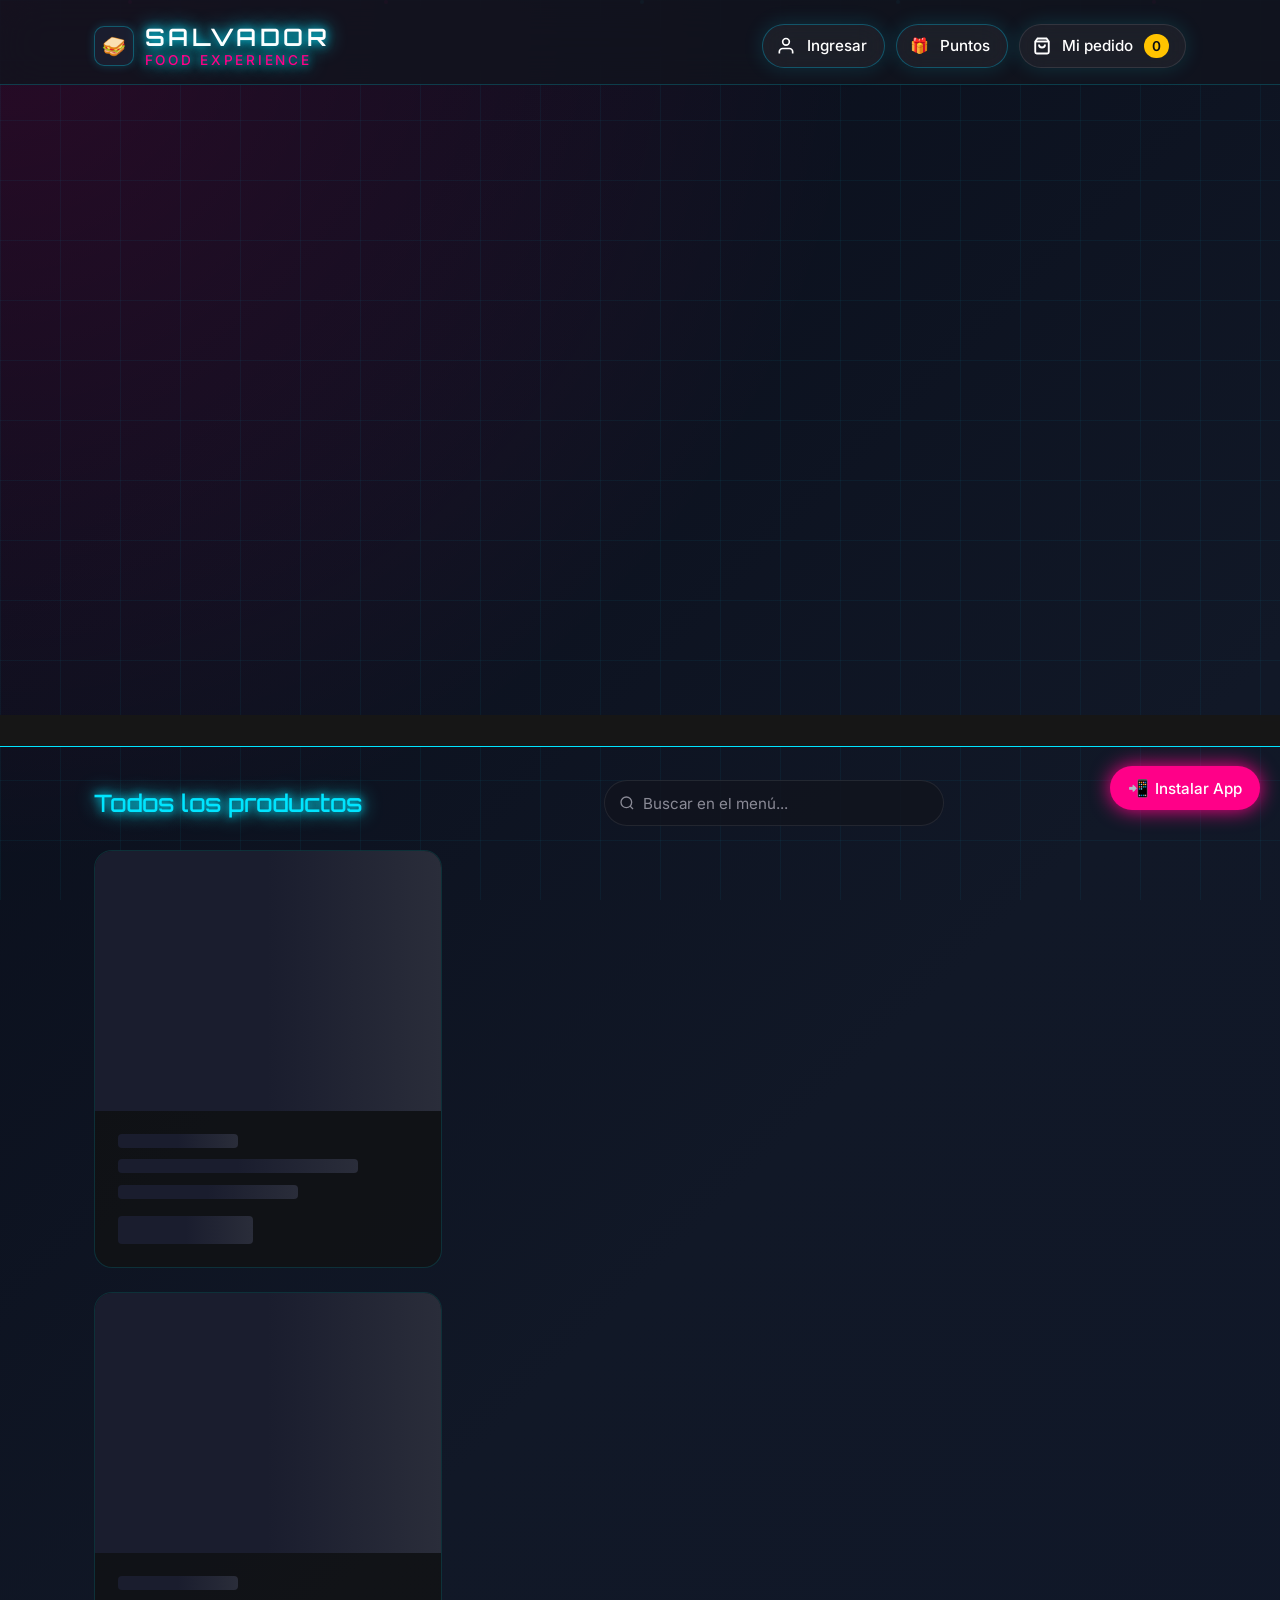
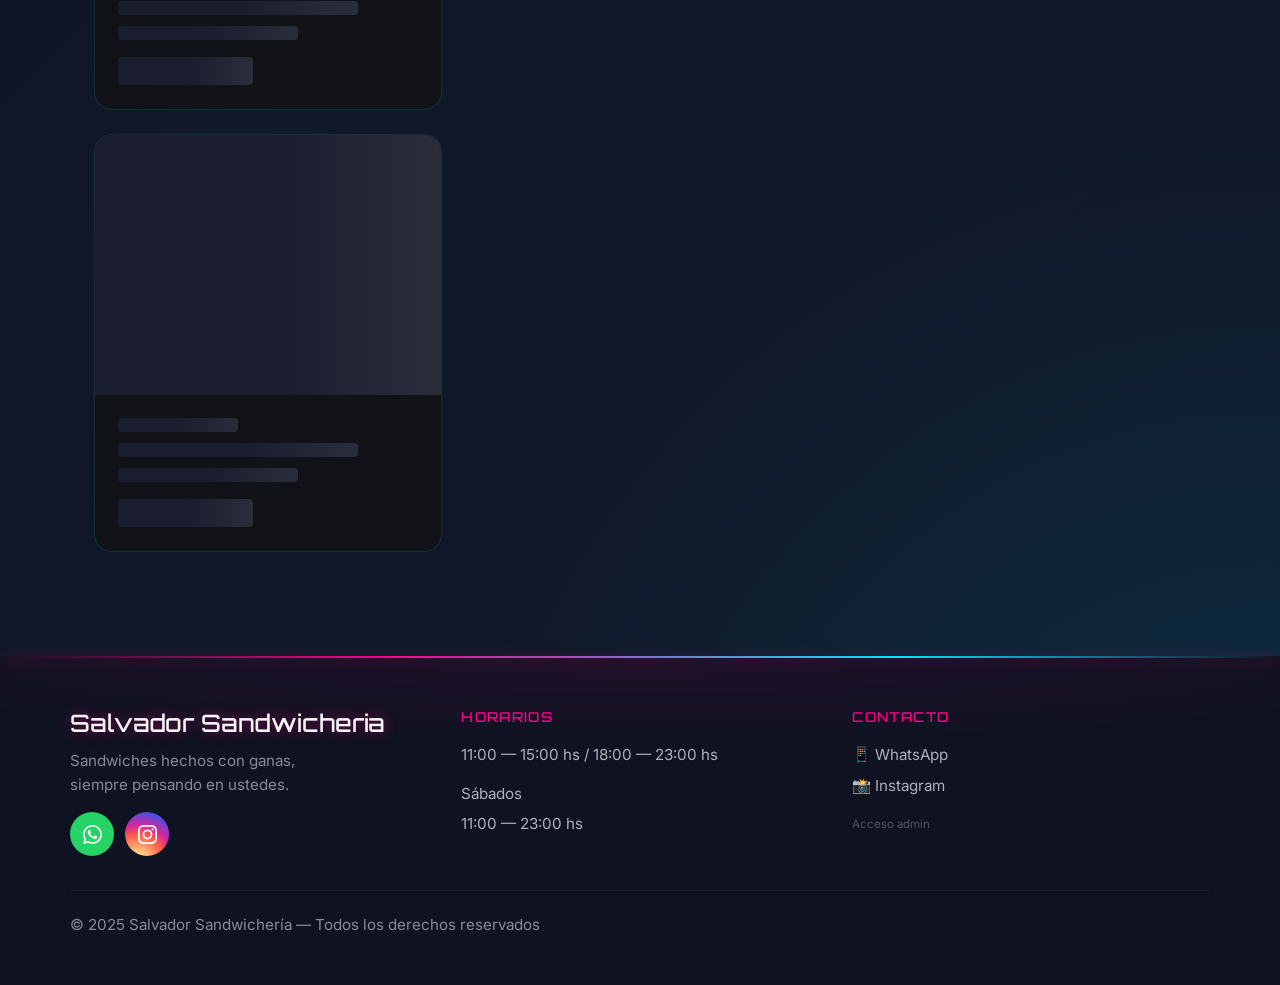
==== commit c9f185b4: "Actualización" ====
--- a/index.html
+++ b/index.html
@@ -133,10 +133,10 @@
       <!-- ═══ LOGO PERSONALIZADO ═══
            Para poner tu propio logo: pegá la URL de la imagen
            acá abajo en src="...". Si la dejás vacía o la URL
-           falla, automáticamente se muestra el ícono 🥖 de
+           falla, automáticamente se muestra el ícono  🥪  de
            respaldo, así nunca queda un hueco roto. -->
       <img src="" alt="Logo Salvador" class="pub-logo-img" onerror="this.style.display='none'; this.nextElementSibling.style.display='flex';">
-      <div class="pub-logo-img-fallback">🥖</div>
+      <div class="pub-logo-img-fallback"> 🥪 </div>
       <a href="index.html" class="pub-logo neon-logo">
         SALVADOR
         <small>FOOD EXPERIENCE</small>
--- a/css/styles.css
+++ b/css/styles.css
@@ -1948,9 +1948,29 @@
     min-height: min(52vh, 420px);
     padding-top: calc(var(--sp-lg) + env(safe-area-inset-top));
     padding-bottom: var(--sp-lg);
-    background-position: center center;
+    /* FIX — la imagen de fondo del hero se veía como una tira
+       angosta apenas reconocible en mobile. La causa no era la
+       imagen en sí: el hero mostraba título (3 líneas) + subtítulo
+       + 3 filas de chips, y todo ESE contenido apilado terminaba
+       siendo mucho más alto que el "min-height" de acá arriba —
+       el navegador estira el hero para que entre todo el texto, y
+       cuanto más angosto y alto queda el recuadro, más recorte
+       horizontal necesita "cover" para llenarlo con una foto que
+       es más ancha que alta. Abajo se achica esa pila de
+       contenido para que el hero se mantenga cerca de esta altura
+       pensada — así la foto se recorta mucho menos.
+       "center 38%" además apunta el foco un poco arriba del
+       centro exacto, que suele ser donde está lo interesante de
+       una foto de comida/local (encima del cubre-mesas oscuro). */
+    background-position: center 38%;
   }
   .hero-pills { display: flex; }
+  /* Fila decorativa ("46 productos · 28 categorías · 10 ofertas")
+     — ya se repite esa info en el contador de cada sección del
+     menú. En mobile no aporta y agrega una fila entera de alto
+     al hero, empeorando el recorte de la foto de fondo. */
+  .hero-stats { display: none; }
+  .hero-sub { margin-bottom: var(--sp-sm); line-height: 1.5; }
 
   /* ══════════════════════════════════════════
      MENÚ — 2 columnas compactas, como apps de
@@ -2019,9 +2039,19 @@
     gap: 4px;
     flex-wrap: wrap;
   }
+  /* FIX — precio cortado a la mitad ("Desde $11.40" con el
+     último dígito comido). "white-space: nowrap" obligaba al
+     precio a quedarse en una sola línea, pero la columna de
+     texto en mobile (2 columnas + miniatura) no tiene ancho
+     para "Desde $11.400" completo — y como el contenedor tiene
+     overflow:hidden, el sobrante se recortaba en seco a mitad
+     de número en vez de mostrarse entero. Ahora se permite que
+     pase a una segunda línea: se ve completo, sin cortes. */
   .promo-card-final {
     font-size: 0.78rem;
-    white-space: nowrap;
+    white-space: normal;
+    overflow-wrap: break-word;
+    line-height: 1.25;
   }
   .promo-card-original { font-size: 0.6rem; }
   .promo-card-badge { font-size: 0.6rem; padding: 2px 6px; }
@@ -2539,7 +2569,15 @@
 }
 @media (max-width: 768px) {
   .menu-section-header { flex-direction: column; align-items: stretch; }
-  .menu-buscador { max-width: none; order: 3; }
+  /* FIX CRÍTICO — buscador gigante en mobile.
+     En fila (desktop) "flex: 1 1 220px" define un ANCHO base de
+     220px. Pero al pasar a flex-direction:column en mobile, el
+     eje principal cambia a VERTICAL — ese mismo "220px" pasaba a
+     interpretarse como ALTO, y flex-grow:1 lo estiraba todavía
+     más. Resultado: un óvalo gigante de ~220px+ de alto en vez
+     de una barra de búsqueda normal. Acá se resetea a "auto" en
+     el eje principal y el ancho completo se logra por afuera. */
+  .menu-buscador { flex: 0 0 auto; width: 100%; max-width: none; order: 3; }
   .menu-count { order: 2; }
 }
 
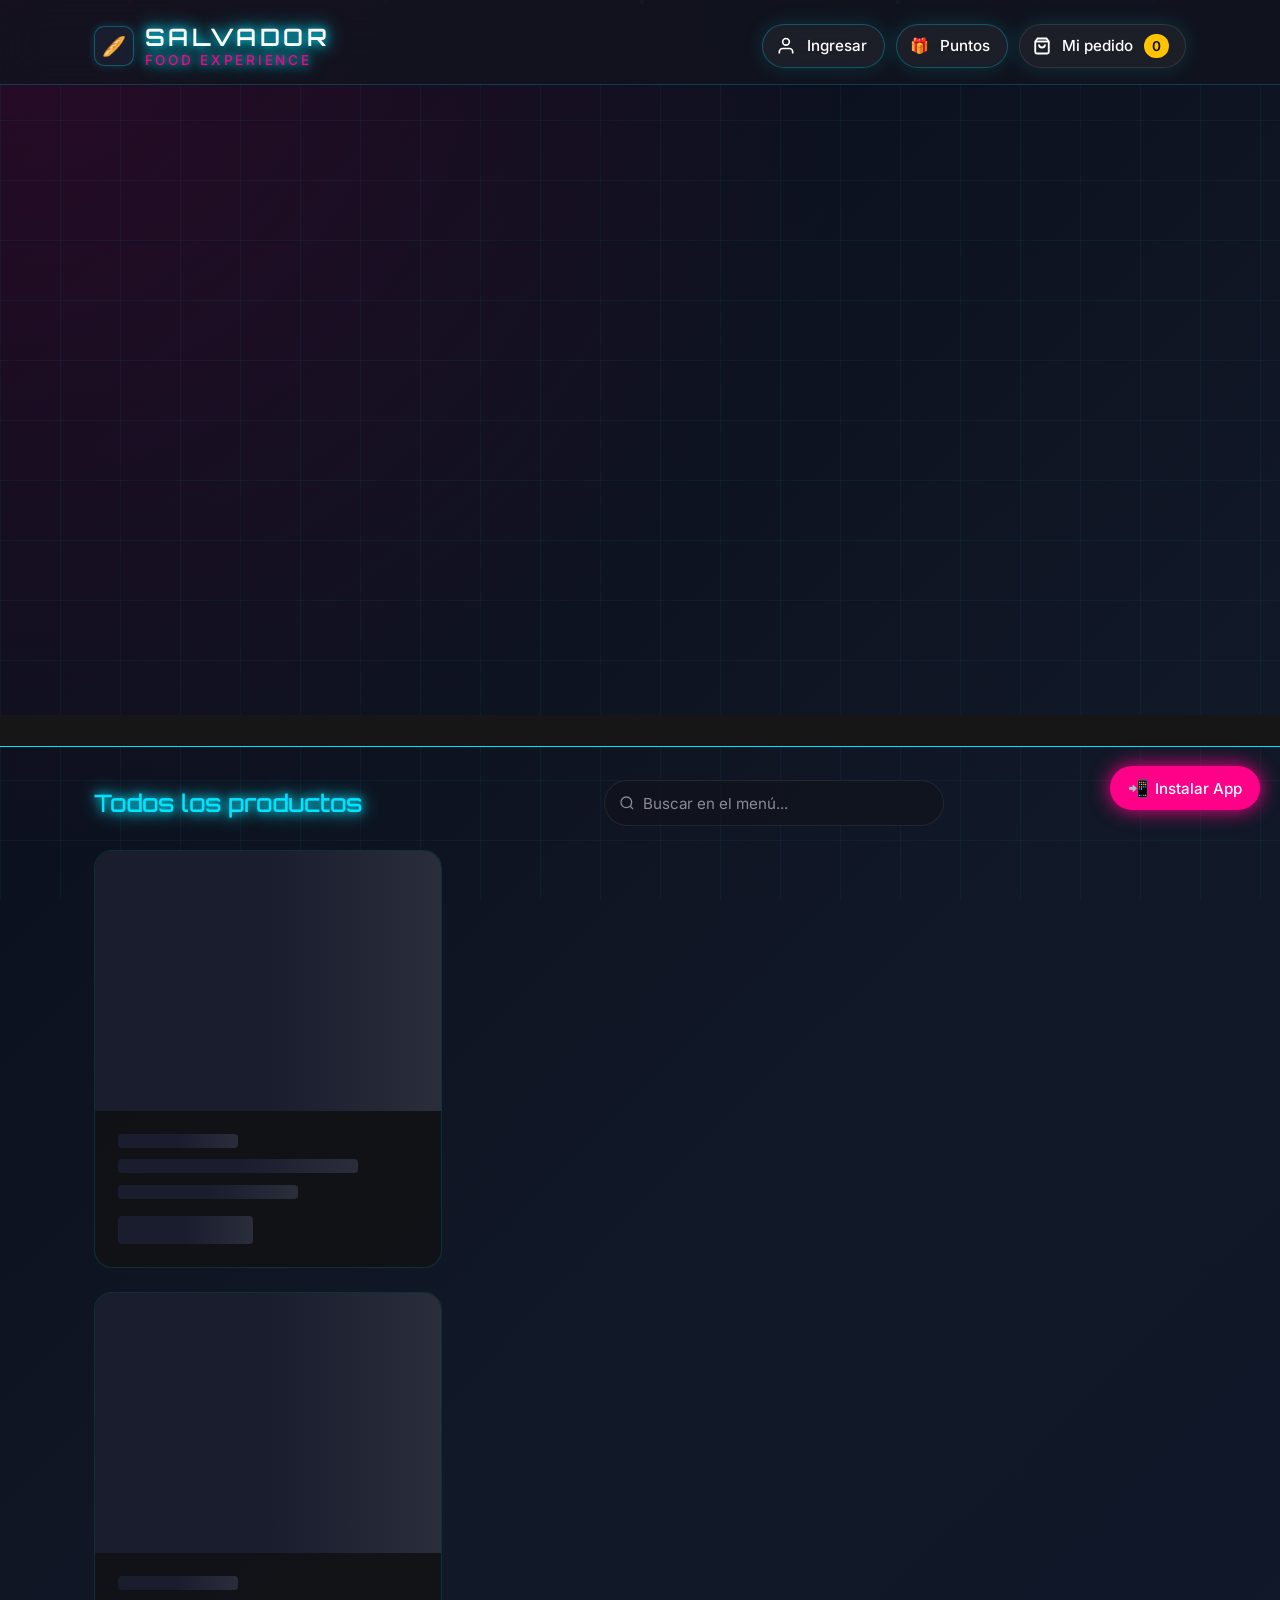
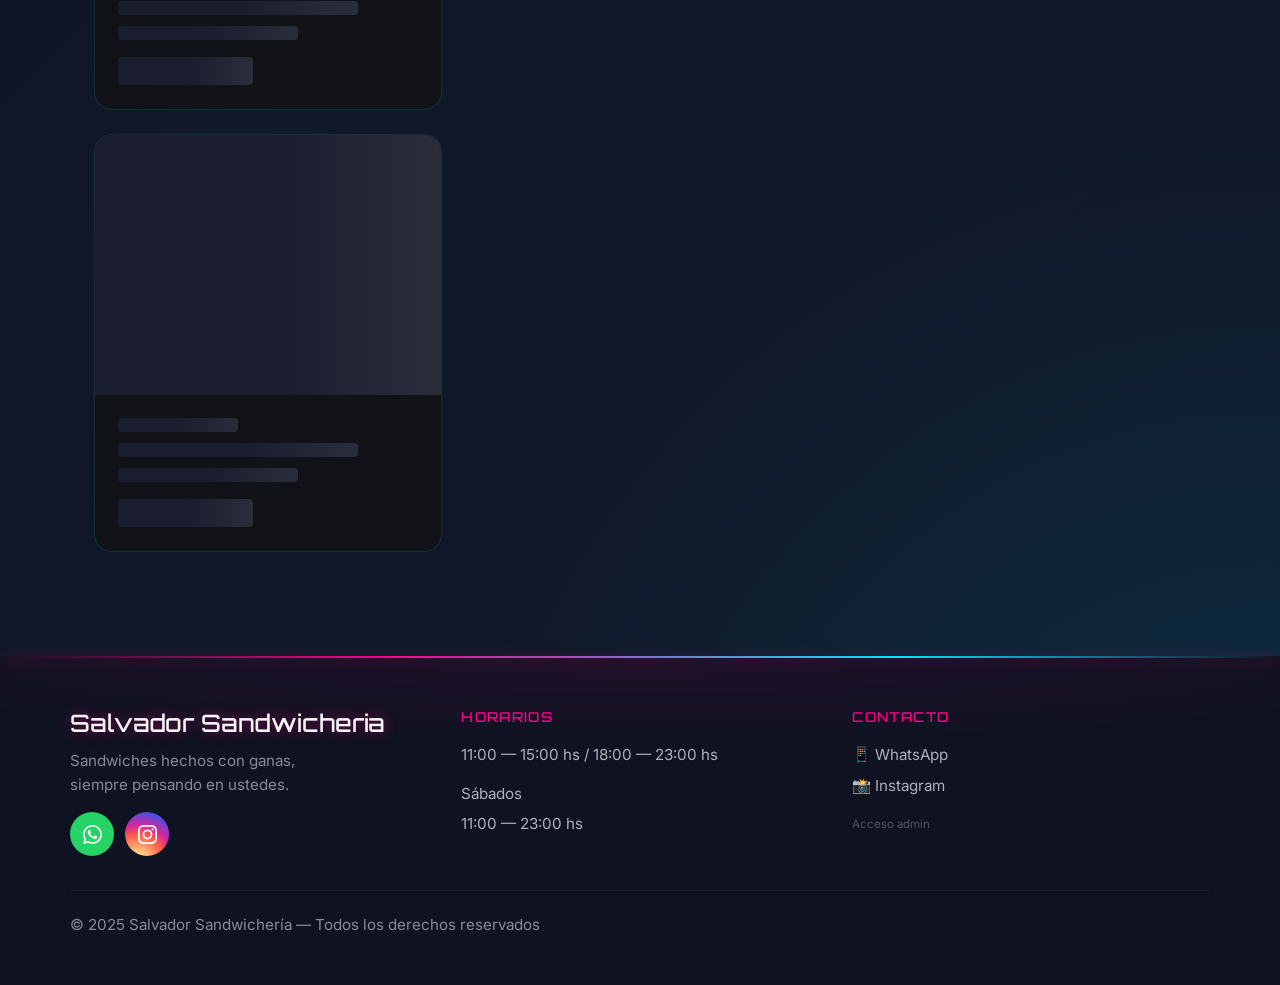
==== commit 73a55666: "Actualización" ====
--- a/index.html
+++ b/index.html
@@ -133,10 +133,10 @@
       <!-- ═══ LOGO PERSONALIZADO ═══
            Para poner tu propio logo: pegá la URL de la imagen
            acá abajo en src="...". Si la dejás vacía o la URL
-           falla, automáticamente se muestra el ícono  🥪  de
+           falla, automáticamente se muestra el ícono 🥖 de
            respaldo, así nunca queda un hueco roto. -->
       <img src="" alt="Logo Salvador" class="pub-logo-img" onerror="this.style.display='none'; this.nextElementSibling.style.display='flex';">
-      <div class="pub-logo-img-fallback"> 🥪 </div>
+      <div class="pub-logo-img-fallback">🥖</div>
       <a href="index.html" class="pub-logo neon-logo">
         SALVADOR
         <small>FOOD EXPERIENCE</small>
@@ -236,9 +236,23 @@
             <span class="puntos-stat-label">Puntos</span>
           </div>
         </div>
+        <!-- MEJORA: antes en ningún lado se explicaba cómo se
+             ganan los puntos. Un pedido de menos de $10.000 no
+             suma ningún punto y el cliente no tenía forma de
+             saberlo de antemano. -->
+        <p class="puntos-como-ganar">🎁 Ganás <strong>100 puntos</strong> por cada <strong>$10.000</strong> en tus pedidos.</p>
         <h3>Línea de recompensas</h3>
         <div class="timeline" id="timelineRecompensas"></div>
         <p class="puntos-info">Al alcanzar un premio, podés canjear tu recompensa. Se abrirá WhatsApp con el mensaje listo.</p>
+
+        <!-- MEJORA: antes no existía ningún registro de puntos —
+             solo se veía el número total actual, sin poder ver de
+             dónde salió cada punto ganado o en qué se canjeó cada
+             punto gastado. -->
+        <div class="historial-pedidos">
+          <button class="btn-historial" id="btnVerHistorialPuntos">📜 Ver historial de puntos</button>
+          <div class="historial-lista" id="historialPuntosLista" style="display:none;"></div>
+        </div>
       </div>
     </div>
   </div>
@@ -419,6 +433,22 @@
 </button>
 
 <!-- ═══ TOAST ═══ -->
+<!-- ═══ MODAL DE CONFIRMACIÓN ═══
+     MEJORA: reemplaza al confirm() nativo del navegador (una
+     ventanita gris del sistema) por un modal con la misma estética
+     neon del resto del sitio. Se usa vía window.mostrarConfirmModal()
+     — devuelve una Promise<boolean>, igual de simple de usar que
+     confirm() pero sin romper la inmersión visual. -->
+<div class="modal-confirm-overlay" id="modalConfirmOverlay">
+  <div class="modal-confirm-card">
+    <p id="modalConfirmMensaje"></p>
+    <div class="modal-confirm-botones">
+      <button class="btn btn-secundario" id="modalConfirmCancelar">Cancelar</button>
+      <button class="btn btn-primary" id="modalConfirmAceptar">Confirmar</button>
+    </div>
+  </div>
+</div>
+
 <div class="toast" id="toast"></div>
 
 <!-- ═══ ANIMACIÓN DE VUELO ═══ -->
@@ -676,7 +706,8 @@
 <!-- ═══ FIREBASE: AUTH ADMIN + LOGIN/PUNTOS + CMS — un solo módulo ═══ -->
 <script type="module">
   import {
-    db, collection, getDocs, getDoc, updateDoc, doc, setDoc,
+    db, collection, getDocs, getDoc, updateDoc, doc, setDoc, addDoc,
+    query, where, runTransaction,
     auth, GoogleAuthProvider, signInWithPopup, onAuthStateChanged, signOut,
     createUserWithEmailAndPassword, signInWithEmailAndPassword,
     sendPasswordResetEmail, fetchSignInMethodsForEmail
@@ -713,6 +744,31 @@
   const puntosBarTitulo = document.getElementById('puntosResumenBarTitulo');
   const puntosBarSub    = document.getElementById('puntosResumenBarSub');
   let usuarioActual = null;
+
+  // ── Modal de confirmación reutilizable ──
+  // Reemplaza al confirm() nativo del navegador. Uso:
+  //   const ok = await window.mostrarConfirmModal('¿Seguro?');
+  const modalConfirmOverlay   = document.getElementById('modalConfirmOverlay');
+  const modalConfirmMensaje   = document.getElementById('modalConfirmMensaje');
+  const modalConfirmCancelar  = document.getElementById('modalConfirmCancelar');
+  const modalConfirmAceptar   = document.getElementById('modalConfirmAceptar');
+  window.mostrarConfirmModal = (mensaje) => {
+    return new Promise((resolve) => {
+      if (!modalConfirmOverlay) { resolve(confirm(mensaje)); return; }
+      modalConfirmMensaje.textContent = mensaje;
+      modalConfirmOverlay.classList.add('show');
+      const limpiar = (resultado) => {
+        modalConfirmOverlay.classList.remove('show');
+        modalConfirmCancelar.removeEventListener('click', onCancelar);
+        modalConfirmAceptar.removeEventListener('click', onAceptar);
+        resolve(resultado);
+      };
+      const onCancelar = () => limpiar(false);
+      const onAceptar  = () => limpiar(true);
+      modalConfirmCancelar.addEventListener('click', onCancelar);
+      modalConfirmAceptar.addEventListener('click', onAceptar);
+    });
+  };
 
   btnUser.addEventListener('click', () => modalOverlay.classList.add('show'));
   modalClose.addEventListener('click', () => modalOverlay.classList.remove('show'));
@@ -967,6 +1023,16 @@
     }
   });
 
+  // Código corto para que el mostrador pueda verificar un canje a
+  // simple vista. Sin 0/O/1/I para que no se confundan al leerlo
+  // en voz alta o escribirlo.
+  function generarCodigoCanje() {
+    const chars = 'ABCDEFGHJKMNPQRSTUVWXYZ23456789';
+    let codigo = '';
+    for (let i = 0; i < 6; i++) codigo += chars[Math.floor(Math.random() * chars.length)];
+    return codigo;
+  }
+
   async function cargarDatosPuntos(uid) {
     // FIX: antes esta función no tenía ningún try/catch — si
     // Firestore fallaba (sin conexión, permisos, lo que sea), el
@@ -979,8 +1045,25 @@
       const userSnap = await getDoc(userDocRef);
       if (userSnap.exists()) {
         userData = userSnap.data();
+        // MEJORA: las cuentas creadas con Google nunca guardaban
+        // nombre ni email en /usuarios/{uid} — solo las de
+        // email/contraseña lo hacían al registrarse. Sin esto, el
+        // admin no tenía forma de saber de quién era cada cuenta
+        // en la lista de "Usuarios con puntos". Se completa una
+        // sola vez, la próxima vez que ese cliente entre.
+        if (!userData.email && usuarioActual?.email) {
+          const parche = { email: usuarioActual.email };
+          if (!userData.nombreUsuario && usuarioActual.displayName) parche.nombreUsuario = usuarioActual.displayName;
+          await setDoc(userDocRef, parche, { merge: true });
+          userData = { ...userData, ...parche };
+        }
       } else {
-        userData = { dineroAcumulado: 0, puntos: 0 };
+        userData = {
+          dineroAcumulado: 0,
+          puntos: 0,
+          nombreUsuario: usuarioActual?.displayName || '',
+          email: usuarioActual?.email || '',
+        };
         await setDoc(userDocRef, userData);
       }
 
@@ -1037,16 +1120,71 @@
       timeline.querySelectorAll('.recompensa-btn').forEach((btn, i) => {
         btn.addEventListener('click', async (e) => {
           e.stopPropagation();
+          // FIX — bloqueo de doble clic. Sin esto, tocar el botón
+          // dos veces rápido antes de que se deshabilite podía
+          // descontar la misma recompensa dos veces y abrir
+          // WhatsApp dos veces.
+          if (btn.disabled) return;
           const r = recompensas[i];
-          if (!confirm(`¿Canjear "${r.descripcion}"?`)) return;
+          const confirmado = await window.mostrarConfirmModal(`¿Canjear "${r.descripcion}" por ${r.umbralPuntos} puntos?`);
+          if (!confirmado) return;
+
+          btn.disabled = true;
+          const textoOriginal = btn.textContent;
+          btn.textContent = 'Canjeando...';
+
           try {
-            const nuevosPuntos = puntosUsuario - r.umbralPuntos;
-            await updateDoc(userDocRef, { puntos: nuevosPuntos >= 0 ? nuevosPuntos : 0 });
-            window.open(`https://wa.me/5492215376246?text=${encodeURIComponent(r.mensaje)}`, '_blank');
+            // FIX CRÍTICO — condición de carrera. Antes se restaba
+            // en el cliente usando el valor de puntos que ya
+            // estaba en pantalla ("puntosUsuario - umbral"). Si
+            // pasó un rato desde que se abrió la sección, o hay dos
+            // pestañas abiertas, ese valor puede estar desactualizado
+            // y se pisa el saldo real. Una transacción de Firestore
+            // lee el saldo ACTUAL en el mismo instante en que
+            // descuenta, de forma indivisible — nadie más puede
+            // meterse en el medio.
+            await runTransaction(db, async (transaction) => {
+              const snap = await transaction.get(userDocRef);
+              const puntosActuales = snap.exists() ? (snap.data().puntos || 0) : 0;
+              if (puntosActuales < r.umbralPuntos) {
+                throw new Error('PUNTOS_INSUFICIENTES');
+              }
+              transaction.update(userDocRef, { puntos: puntosActuales - r.umbralPuntos });
+            });
+
+            // MEJORA — registro del canje para el negocio. Antes un
+            // canje no dejaba ningún rastro más que el mensaje de
+            // WhatsApp (que se puede reenviar o volver a mostrar
+            // desde una captura vieja). Ahora cada canje genera un
+            // código único y queda guardado con estado "pendiente"
+            // — el mostrador puede pedir ese código, verificarlo en
+            // el panel admin y marcarlo como entregado, evitando que
+            // se reutilice.
+            const codigo = generarCodigoCanje();
+            await addDoc(collection(db, 'movimientosPuntos'), {
+              uid,
+              clienteNombre: userData.nombreUsuario || usuarioActual?.email || 'Cliente',
+              tipo: 'canjeado',
+              puntos: r.umbralPuntos,
+              motivo: r.descripcion,
+              recompensaId: r.id || null,
+              codigo,
+              estado: 'pendiente',
+              fecha: new Date().toISOString(),
+            });
+
+            window.open(`https://wa.me/5492215376246?text=${encodeURIComponent(r.mensaje + `\n\nCódigo de canje: ${codigo}`)}`, '_blank');
             cargarDatosPuntos(uid);
           } catch (errorCanje) {
-            console.error('Error al canjear recompensa:', errorCanje);
-            window.mostrarToast?.('No se pudo canjear la recompensa. Intentá de nuevo.', 'error');
+            if (errorCanje.message === 'PUNTOS_INSUFICIENTES') {
+              window.mostrarToast?.('Tus puntos cambiaron — recargá la página e intentá de nuevo.', 'error');
+              cargarDatosPuntos(uid);
+            } else {
+              console.error('Error al canjear recompensa:', errorCanje);
+              window.mostrarToast?.('No se pudo canjear la recompensa. Intentá de nuevo.', 'error');
+            }
+            btn.disabled = false;
+            btn.textContent = textoOriginal;
           }
         });
       });
@@ -1081,6 +1219,21 @@
         dineroAcumulado: (userData.dineroAcumulado || 0) + total,
         puntos: (userData.puntos || 0) + puntos
       }, { merge: true });
+      // MEJORA — deja registro del movimiento en el historial de
+      // puntos. Antes solo se actualizaba el total acumulado, sin
+      // ningún rastro de POR QUÉ subió. Solo se registra si el
+      // pedido realmente sumó puntos (pedidos por debajo del
+      // umbral de $10.000 no generan un movimiento vacío de "+0").
+      if (puntos > 0) {
+        await addDoc(collection(db, 'movimientosPuntos'), {
+          uid: usuarioActual.uid,
+          clienteNombre: userData.nombreUsuario || usuarioActual.email || 'Cliente',
+          tipo: 'ganado',
+          puntos,
+          motivo: `Pedido por $${total.toLocaleString('es-AR')}`,
+          fecha: new Date().toISOString(),
+        });
+      }
       // Refresca la sección de puntos al instante para que el
       // cliente vea sus puntos nuevos sin recargar la página.
       cargarDatosPuntos(usuarioActual.uid);
@@ -1089,29 +1242,123 @@
     }
   };
 
+  document.getElementById('btnVerHistorialPuntos')?.addEventListener('click', async () => {
+    const lista = document.getElementById('historialPuntosLista');
+    lista.style.display = lista.style.display === 'none' ? 'block' : 'none';
+    if (lista.style.display === 'block' && usuarioActual) {
+      lista.innerHTML = `<p style="color:var(--gris); font-size:var(--fs-sm); text-align:center; padding:var(--sp-sm) 0;">Cargando...</p>`;
+      try {
+        // Nota: se ordena y recorta del lado del cliente en vez de
+        // usar orderBy() en la consulta — combinar where()+orderBy()
+        // sobre campos distintos exige crear un índice compuesto en
+        // la consola de Firebase antes de que la consulta funcione.
+        // Para un volumen chico por usuario, ordenar acá evita esa
+        // dependencia operativa.
+        const q = query(collection(db, 'movimientosPuntos'), where('uid', '==', usuarioActual.uid));
+        const snap = await getDocs(q);
+        const movimientos = [];
+        snap.forEach(d => movimientos.push(d.data()));
+        movimientos.sort((a, b) => new Date(b.fecha) - new Date(a.fecha));
+        movimientos.length = Math.min(movimientos.length, 20);
+
+        if (!movimientos.length) {
+          lista.innerHTML = `<p style="color:var(--gris); font-size:var(--fs-sm); text-align:center; padding:var(--sp-sm) 0;">Todavía no tenés movimientos de puntos.</p>`;
+          return;
+        }
+
+        const esc = (t) => String(t ?? '').replace(/&/g,'&amp;').replace(/</g,'&lt;').replace(/>/g,'&gt;');
+        lista.innerHTML = movimientos.map(m => {
+          const esGanado = m.tipo === 'ganado';
+          return `
+            <div class="pedido-historial movimiento-puntos ${esGanado ? 'ganado' : 'canjeado'}">
+              <div>${new Date(m.fecha).toLocaleDateString()} — ${esc(m.motivo)}</div>
+              <div class="movimiento-puntos-valor">${esGanado ? '+' : '−'}${m.puntos} pts</div>
+            </div>
+          `;
+        }).join('');
+      } catch (err) {
+        console.error('Error al cargar historial de puntos:', err);
+        lista.innerHTML = `<p style="color:var(--gris); font-size:var(--fs-sm); text-align:center; padding:var(--sp-sm) 0;">No se pudo cargar tu historial. Revisá tu conexión.</p>`;
+      }
+    }
+  });
+
   document.getElementById('btnVerHistorial').addEventListener('click', async () => {
     const lista = document.getElementById('historialLista');
     lista.style.display = lista.style.display === 'none' ? 'block' : 'none';
+
     if (lista.style.display === 'block' && usuarioActual) {
-      const snap = await getDocs(collection(db, 'pedidos'));
-      const pedidos = [];
-      snap.forEach(d => { if (d.data().uid === usuarioActual.uid) pedidos.push({ id: d.id, ...d.data() }); });
-      pedidos.sort((a,b) => new Date(b.fecha) - new Date(a.fecha));
-      lista.innerHTML = pedidos.map(p => `
-        <div class="pedido-historial">
-          <div>${new Date(p.fecha).toLocaleDateString()} - Total: $${Number(p.total || 0).toLocaleString('es-AR')}</div>
-          <div>${p.productos.map(pr => String(pr.nombre || '').replace(/&/g,'&amp;').replace(/</g,'&lt;').replace(/>/g,'&gt;')).join(', ')}</div>
-          <button class="repetir-pedido">Repetir</button>
-        </div>
-      `).join('');
-      lista.querySelectorAll('.repetir-pedido').forEach((btn, i) => {
-        btn.addEventListener('click', () => {
-          const pedido = pedidos[i];
-          localStorage.setItem('carrito', JSON.stringify(pedido.productos.map(p => ({...p, cantidad: p.cantidad || 1}))));
-          window._renderCarritoExterno();
-          document.getElementById('btnAbrirCarrito').click();
+      lista.innerHTML = `<p style="color:var(--gris); font-size:var(--fs-sm); text-align:center; padding:var(--sp-sm) 0;">Cargando tus pedidos...</p>`;
+      try {
+        // FIX CRÍTICO — antes esto traía TODA la colección
+        // "pedidos" (nombre, teléfono y dirección de CADA pedido
+        // de CADA cliente del local) al navegador y recién ahí
+        // filtraba en el cliente. Además, como el pedido nunca
+        // guardaba el campo "uid" (ver carrito.js), ese filtro
+        // nunca encontraba nada — el historial quedaba vacío
+        // siempre. Ahora se pide a Firestore directamente "solo
+        // los pedidos de este uid": arregla el historial vacío Y
+        // la fuga de datos de otros clientes en el mismo golpe.
+        const q = query(collection(db, 'pedidos'), where('uid', '==', usuarioActual.uid));
+        const snap = await getDocs(q);
+        const pedidos = [];
+        snap.forEach(d => pedidos.push({ id: d.id, ...d.data() }));
+        pedidos.sort((a,b) => new Date(b.fecha) - new Date(a.fecha));
+
+        if (!pedidos.length) {
+          lista.innerHTML = `<p style="color:var(--gris); font-size:var(--fs-sm); text-align:center; padding:var(--sp-sm) 0;">Todavía no tenés pedidos registrados.</p>`;
+          return;
+        }
+
+        lista.innerHTML = pedidos.map(p => `
+          <div class="pedido-historial">
+            <div>${new Date(p.fecha).toLocaleDateString()} - Total: $${Number(p.total || 0).toLocaleString('es-AR')}</div>
+            <div>${p.productos.map(pr => String(pr.nombre || '').replace(/&/g,'&amp;').replace(/</g,'&lt;').replace(/>/g,'&gt;')).join(', ')}</div>
+            <button class="repetir-pedido">Repetir</button>
+          </div>
+        `).join('');
+        lista.querySelectorAll('.repetir-pedido').forEach((btn, i) => {
+          btn.addEventListener('click', () => {
+            const pedido = pedidos[i];
+            // FIX — antes se repetía el pedido con los precios
+            // CONGELADOS de ese momento histórico. Si un precio
+            // cambió desde entonces, el cliente agregaba el
+            // producto al carrito con un precio viejo sin
+            // enterarse. Ahora, si el producto sigue existiendo en
+            // el catálogo actual, se usa su precio VIGENTE para la
+            // misma presentación (unidad / x3 / x6 / docena); si ya
+            // no existe, se avisa y se usa el último precio
+            // conocido como respaldo.
+            const catalogo = window._catalogoActual || [];
+            let huboProductosDiscontinuados = false;
+            const productosActualizados = pedido.productos.map(p => {
+              const actual = catalogo.find(c => c.id && c.id === p.id);
+              if (!actual) { huboProductosDiscontinuados = true; return { ...p, cantidad: p.cantidad || 1 }; }
+              const unidades = Number(p.presentacionUnidades) || 1;
+              let precioVigente = actual.precio;
+              if (unidades === 3 && actual.precio3unidades > 0) precioVigente = actual.precio3unidades;
+              else if (unidades === 6 && actual.precio6unidades > 0) precioVigente = actual.precio6unidades;
+              else if (unidades === 12 && actual.precioDocena > 0) precioVigente = actual.precioDocena;
+              return { ...p, cantidad: p.cantidad || 1, precio: precioVigente };
+            });
+            localStorage.setItem('carrito', JSON.stringify(productosActualizados));
+            window._renderCarritoExterno();
+            document.getElementById('btnAbrirCarrito').click();
+            if (huboProductosDiscontinuados) {
+              window.mostrarToast?.('Algunos productos de ese pedido ya no están disponibles y no se agregaron.', 'error');
+              // Los productos discontinuados no tienen precio vigente confiable — se sacan del carrito.
+              const carritoFiltrado = productosActualizados.filter(p => catalogo.some(c => c.id && c.id === p.id));
+              localStorage.setItem('carrito', JSON.stringify(carritoFiltrado));
+              window._renderCarritoExterno();
+            } else {
+              window.mostrarToast?.('Pedido agregado al carrito con los precios actuales');
+            }
+          });
         });
-      });
+      } catch (err) {
+        console.error('Error al cargar historial de pedidos:', err);
+        lista.innerHTML = `<p style="color:var(--gris); font-size:var(--fs-sm); text-align:center; padding:var(--sp-sm) 0;">No se pudo cargar tu historial. Revisá tu conexión.</p>`;
+      }
     }
   });
 
--- a/css/styles.css
+++ b/css/styles.css
@@ -2814,4 +2814,84 @@
   .prod-oferta-chip { animation: none; }
   .oferta-banner::after { animation: none; display: none; }
   .footer-social-btn:hover { transform: none; }
+}
+
+/* ═══════════════════════════════════════════════════
+   SISTEMA DE PUNTOS — arreglos y mejoras
+   Modal de confirmación reutilizable, texto de cómo se
+   ganan los puntos, e historial de movimientos (ganado/
+   canjeado). Bloque aditivo, no toca reglas existentes.
+   ═══════════════════════════════════════════════════ */
+
+.puntos-como-ganar {
+  font-size: var(--fs-sm);
+  color: var(--gris-l);
+  background: rgba(255, 195, 0, 0.08);
+  border: 1px solid rgba(255, 195, 0, 0.25);
+  border-radius: var(--radio-sm);
+  padding: var(--sp-sm);
+  margin-bottom: var(--sp-md);
+}
+.puntos-como-ganar strong { color: var(--neon-yellow); }
+
+/* ── Historial de puntos: reutiliza .pedido-historial pero en
+   layout de fila (motivo a la izquierda, +/- puntos a la
+   derecha) en vez de columna. ── */
+.movimiento-puntos {
+  display: flex; align-items: center; justify-content: space-between;
+  gap: var(--sp-sm);
+}
+.movimiento-puntos-valor {
+  font-family: 'Orbitron', sans-serif;
+  font-weight: 600;
+  white-space: nowrap;
+  flex-shrink: 0;
+}
+.movimiento-puntos.ganado .movimiento-puntos-valor { color: #2ecc71; }
+.movimiento-puntos.canjeado .movimiento-puntos-valor { color: var(--neon-pink); }
+
+/* ── Botón secundario — usado en el modal de confirmación ── */
+.btn-secundario {
+  background: rgba(255, 255, 255, 0.06);
+  color: var(--gris-l);
+  border: 1px solid var(--glass-border);
+}
+.btn-secundario:hover { background: rgba(255, 255, 255, 0.1); color: var(--crema); }
+
+/* ── Modal de confirmación — reemplaza al confirm() nativo ── */
+.modal-confirm-overlay {
+  position: fixed; inset: 0; z-index: 300;
+  background: rgba(6, 9, 18, 0.75);
+  backdrop-filter: blur(6px);
+  display: flex; align-items: center; justify-content: center;
+  padding: var(--sp-md);
+  opacity: 0; visibility: hidden;
+  transition: opacity 0.2s ease, visibility 0.2s ease;
+}
+.modal-confirm-overlay.show { opacity: 1; visibility: visible; }
+.modal-confirm-card {
+  background: var(--carbon);
+  border: 1px solid var(--glass-border);
+  border-radius: var(--radio-lg);
+  padding: var(--sp-lg);
+  max-width: 360px; width: 100%;
+  box-shadow: 0 20px 60px rgba(0,0,0,0.5), 0 0 30px rgba(255, 0, 136, 0.1);
+  transform: translateY(12px) scale(0.98);
+  transition: transform 0.2s ease;
+}
+.modal-confirm-overlay.show .modal-confirm-card { transform: translateY(0) scale(1); }
+.modal-confirm-card p {
+  color: var(--crema);
+  font-size: var(--fs-base);
+  line-height: 1.5;
+  margin-bottom: var(--sp-md);
+  text-align: center;
+}
+.modal-confirm-botones {
+  display: flex; gap: var(--sp-sm);
+}
+.modal-confirm-botones .btn { flex: 1; justify-content: center; }
+
+@media (prefers-reduced-motion: reduce) {
+  .modal-confirm-overlay, .modal-confirm-card { transition: opacity 0.1s; transform: none; }
 }
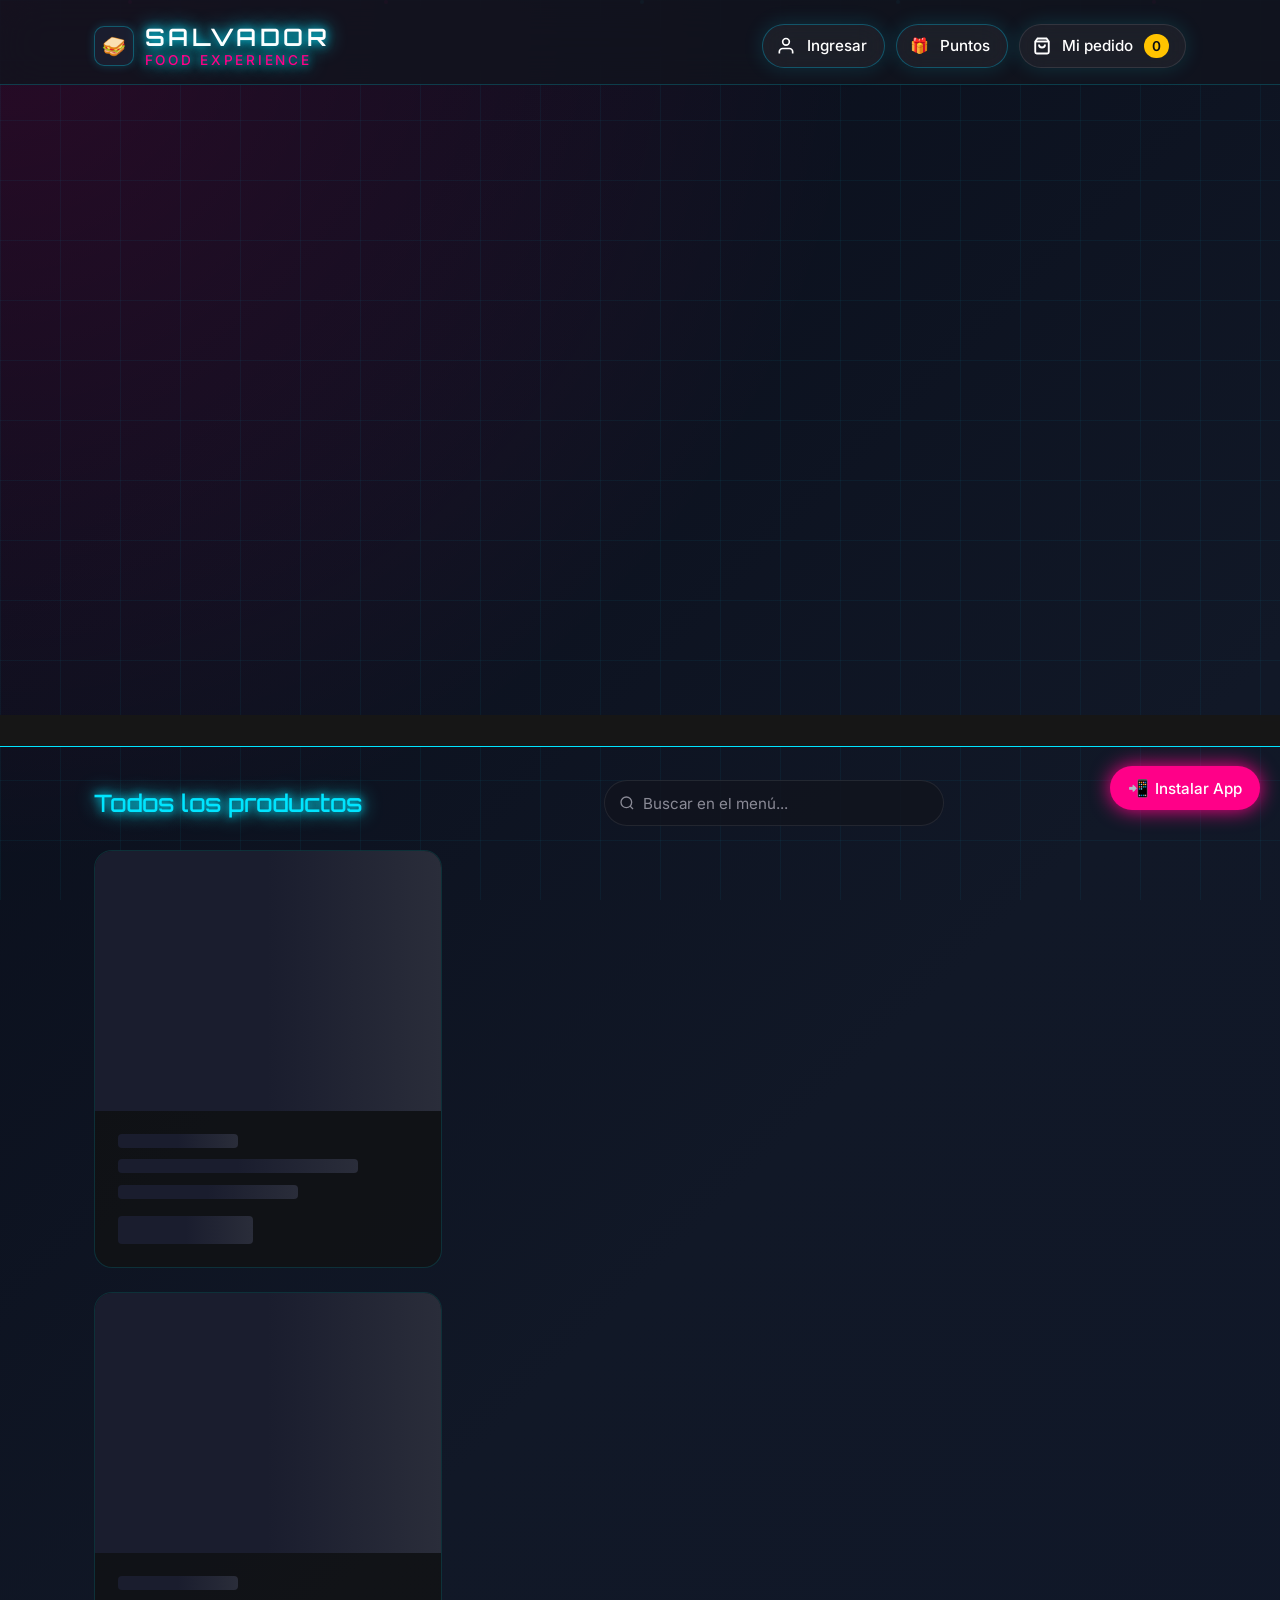
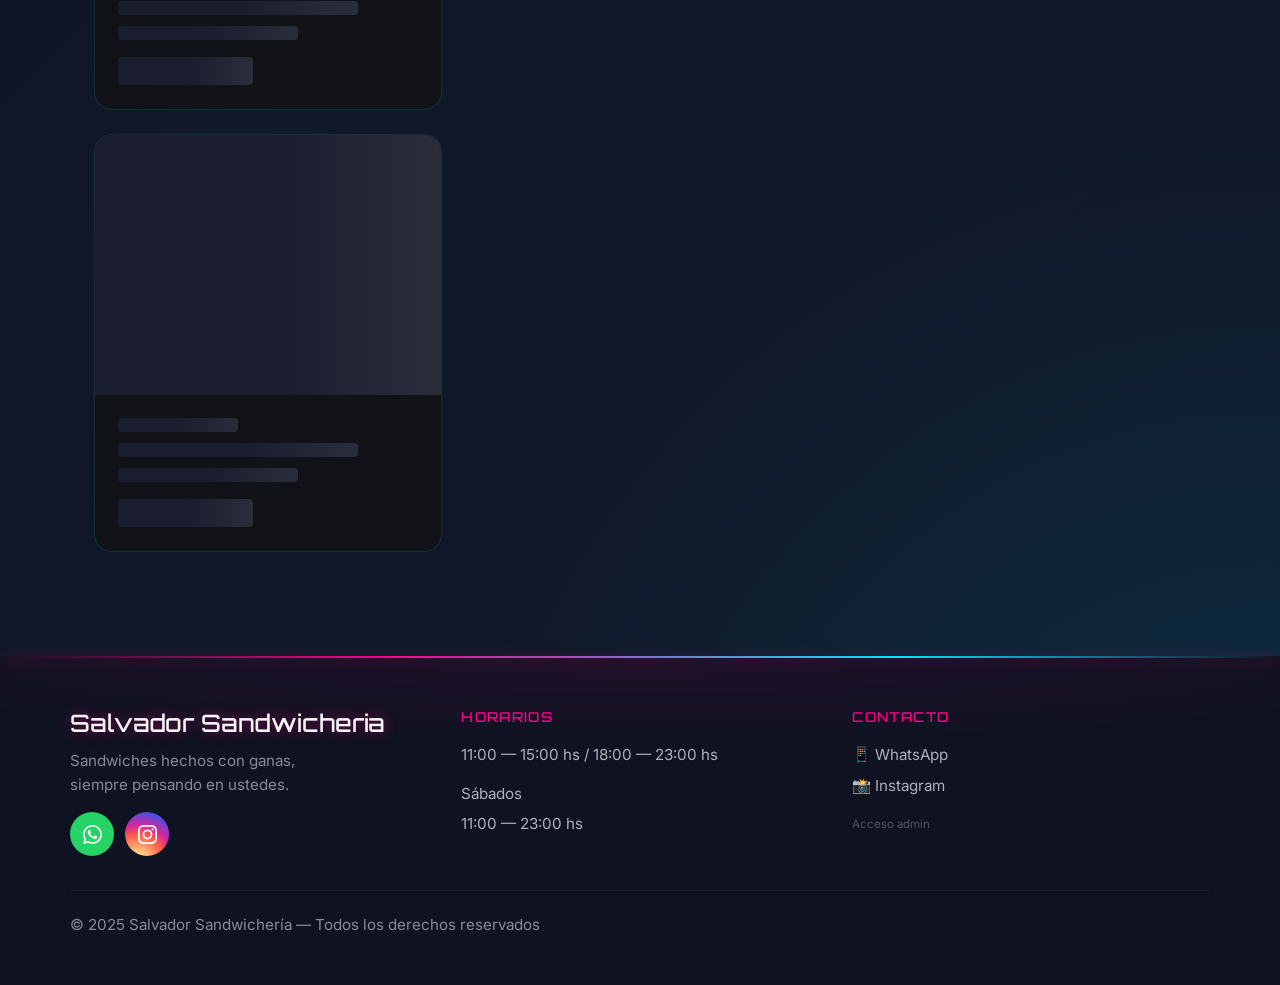
==== commit 5f45ce95: "Actualización" ====
--- a/index.html
+++ b/index.html
@@ -133,10 +133,10 @@
       <!-- ═══ LOGO PERSONALIZADO ═══
            Para poner tu propio logo: pegá la URL de la imagen
            acá abajo en src="...". Si la dejás vacía o la URL
-           falla, automáticamente se muestra el ícono 🥖 de
+           falla, automáticamente se muestra el ícono 🥪 de
            respaldo, así nunca queda un hueco roto. -->
       <img src="" alt="Logo Salvador" class="pub-logo-img" onerror="this.style.display='none'; this.nextElementSibling.style.display='flex';">
-      <div class="pub-logo-img-fallback">🥖</div>
+      <div class="pub-logo-img-fallback">🥪</div>
       <a href="index.html" class="pub-logo neon-logo">
         SALVADOR
         <small>FOOD EXPERIENCE</small>
@@ -183,6 +183,11 @@
 <div class="oferta-banner" id="ofertaBanner" data-config="promoBannerText">
   🔥 Hay productos en oferta hoy — ¡aprovechalos antes de que se acaben!
 </div>
+<!-- MEJORA: contador regresivo hasta medianoche — le da urgencia real
+     a "ofertas del día" en vez de ser un cartel estático. Va como
+     elemento separado (no adentro de #ofertaBanner) para no chocar
+     con el reemplazo de texto de data-config="promoBannerText". -->
+<div class="oferta-countdown-banner" id="ofertaCountdownBanner"></div>
 
 <!-- ═══ PROMOCIONES ═══ -->
 <section class="promociones-section" id="promociones">
@@ -210,8 +215,11 @@
              Puramente decorativa — se actualiza vía JS leyendo los
              mismos datos que ya carga cargarDatosPuntos(), sin
              modificar esa función. -->
-        <div class="puntos-progreso-track">
-          <div class="puntos-progreso-fill" id="puntosProgresoFill" style="width: 0%;"></div>
+        <div class="puntos-progreso-row">
+          <div class="puntos-progreso-track">
+            <div class="puntos-progreso-fill" id="puntosProgresoFill" style="width: 0%;"></div>
+          </div>
+          <span class="puntos-progreso-pct" id="puntosProgresoPct"></span>
         </div>
       </div>
     </div>
@@ -439,6 +447,19 @@
      neon del resto del sitio. Se usa vía window.mostrarConfirmModal()
      — devuelve una Promise<boolean>, igual de simple de usar que
      confirm() pero sin romper la inmersión visual. -->
+<!-- ═══ MODAL UPSELL: ofrecer una bebida antes de confirmar el pedido ═══
+     MEJORA: al confirmar por WhatsApp, si el pedido no tiene
+     ninguna bebida y hay bebidas cargadas en el catálogo (marcadas
+     como tal desde el admin), se ofrece sumar una antes de enviar
+     el pedido — mismo patrón visual que el modal de confirmación. -->
+<div class="modal-confirm-overlay" id="modalUpsellOverlay">
+  <div class="modal-confirm-card modal-upsell-card">
+    <p>🥤 ¿Sumás algo para tomar?</p>
+    <div class="upsell-opciones" id="upsellOpciones"></div>
+    <button class="btn btn-secundario" id="upsellOmitir" style="width:100%; margin-top:4px;">No, gracias — continuar</button>
+  </div>
+</div>
+
 <div class="modal-confirm-overlay" id="modalConfirmOverlay">
   <div class="modal-confirm-card">
     <p id="modalConfirmMensaje"></p>
@@ -566,6 +587,22 @@
         <button type="button" id="btnVolverALogin" style="background:none; border:none; color:var(--gris); font-size:var(--fs-xs); margin-top:10px; cursor:pointer; width:100%; text-align:center;">← Volver a iniciar sesión</button>
       </div>
 
+    </div>
+
+    <!-- ═══ VISTA: Mi cuenta (usuario ya logueado) ═══
+         FIX CRÍTICO: antes tocar el botón de usuario SIEMPRE
+         abría este modal mostrando el login desde cero — incluso
+         estando ya logueado (muy notorio en PWA, donde parecía
+         que la sesión se había cerrado sola). Ahora, si ya hay
+         sesión, se muestra esta vista en su lugar: quién sos y
+         un botón para cerrar sesión de verdad. -->
+    <div class="auth-form" id="authFormCuenta" style="display:none;">
+      <div class="cuenta-info">
+        <div class="cuenta-avatar">👤</div>
+        <p class="cuenta-nombre" id="cuentaNombreTexto"></p>
+        <p class="cuenta-email" id="cuentaEmailTexto"></p>
+      </div>
+      <button class="btn-login btn-cerrar-sesion" id="btnCerrarSesionCliente" type="button">Cerrar sesión</button>
     </div>
   </div>
 </div>
@@ -770,7 +807,50 @@
     });
   };
 
-  btnUser.addEventListener('click', () => modalOverlay.classList.add('show'));
+  const authTabs         = document.querySelector('.auth-tabs');
+  const authFormCuenta   = document.getElementById('authFormCuenta');
+  const cuentaNombreEl   = document.getElementById('cuentaNombreTexto');
+  const cuentaEmailEl    = document.getElementById('cuentaEmailTexto');
+  const btnCerrarSesionCliente = document.getElementById('btnCerrarSesionCliente');
+
+  // FIX CRÍTICO: antes este click SIEMPRE abría el modal de login,
+  // sin importar si ya había una sesión activa — por eso en PWA,
+  // tocar el ícono de usuario estando logueado parecía "cerrar la
+  // sesión sola" cuando en realidad solo volvía a mostrar el
+  // formulario de ingreso encima de la sesión que seguía activa.
+  // Ahora, si ya estás logueado, se muestra tu cuenta (con botón
+  // real de cerrar sesión) en vez del formulario de login.
+  btnUser.addEventListener('click', () => {
+    if (usuarioActual) {
+      authTabs.style.display = 'none';
+      authFormGoogle.classList.remove('active');
+      authFormEmail.classList.remove('active');
+      authFormCuenta.style.display = 'flex';
+      cuentaNombreEl.textContent = usuarioActual.displayName || usuarioActual.email?.split('@')[0] || 'Cliente';
+      cuentaEmailEl.textContent = usuarioActual.email || '';
+    } else {
+      authTabs.style.display = 'flex';
+      authFormCuenta.style.display = 'none';
+    }
+    modalOverlay.classList.add('show');
+  });
+
+  // Cierre de sesión real para el cliente — vuelve al login del
+  // inicio: en PWA, onAuthStateChanged ya detecta "sin sesión" y
+  // vuelve a mostrar la pantalla de bienvenida/login automáticamente;
+  // en navegador normal, simplemente actualiza el header.
+  btnCerrarSesionCliente?.addEventListener('click', async () => {
+    const ok = await window.mostrarConfirmModal('¿Cerrar sesión?');
+    if (!ok) return;
+    try {
+      await signOut(auth);
+      modalOverlay.classList.remove('show');
+    } catch (err) {
+      console.error('Error al cerrar sesión:', err);
+      window.mostrarToast?.('No se pudo cerrar sesión. Intentá de nuevo.', 'error');
+    }
+  });
+
   modalClose.addEventListener('click', () => modalOverlay.classList.remove('show'));
 
   btnPuntos.addEventListener('click', () => {
@@ -1000,7 +1080,13 @@
 
     if (user) {
       welcomeOverlay?.classList.remove('mostrar');
-      btnUserLabel.textContent = user.email;
+      // FIX: acá se ponía el EMAIL COMPLETO en una pill pensada
+      // para un texto corto — con nombres de usuario largos o
+      // emails largos, se veía cortado ("agustinm..."). Ahora se
+      // prioriza el nombre (de Google, el primer nombre) y si no
+      // hay, se usa solo la parte antes del "@" del email.
+      const nombreCorto = user.displayName?.split(' ')[0] || user.email?.split('@')[0] || 'Mi cuenta';
+      btnUserLabel.textContent = nombreCorto;
       puntosBloqueado.style.display = 'none';
       puntosLogeado.style.display = 'block';
       puntosSection.style.display = 'block';
@@ -1088,6 +1174,7 @@
       // `puntosUsuario` ya calculados arriba, no cambia ninguna
       // lógica de negocio existente.
       const progresoFill = document.getElementById('puntosProgresoFill');
+      const progresoPct  = document.getElementById('puntosProgresoPct');
       if (progresoFill) {
         const siguienteRecompensa = recompensas.find(r => r.umbralPuntos > puntosUsuario);
         if (siguienteRecompensa) {
@@ -1098,9 +1185,11 @@
           const avance = puntosUsuario - anteriorUmbral;
           const porcentaje = rango > 0 ? Math.min(100, Math.round((avance / rango) * 100)) : 0;
           progresoFill.style.width = porcentaje + '%';
+          if (progresoPct) progresoPct.textContent = porcentaje + '%';
         } else if (recompensas.length > 0) {
           // Ya alcanzó la recompensa más alta disponible
           progresoFill.style.width = '100%';
+          if (progresoPct) progresoPct.textContent = '¡Al tope! 🎉';
         }
       }
 
--- a/css/styles.css
+++ b/css/styles.css
@@ -2858,9 +2858,21 @@
 }
 .btn-secundario:hover { background: rgba(255, 255, 255, 0.1); color: var(--crema); }
 
-/* ── Modal de confirmación — reemplaza al confirm() nativo ── */
+/* ── Modal de confirmación — reemplaza al confirm() nativo ──
+   FIX CRÍTICO: z-index estaba en 300, pero .carrito-drawer usa
+   301 — un valor MÁS ALTO. Como este modal se abre justo cuando
+   el carrito está abierto (el upsell de bebida se dispara desde
+   "Confirmar pedido por WhatsApp", que vive DENTRO del drawer),
+   el propio drawer quedaba tapando el modal por completo. En
+   mobile/PWA el drawer ocupa el 100% de la pantalla, así que el
+   modal quedaba 100% invisible y sus botones 100% imposibles de
+   tocar — de ahí que el pedido se trabara sin poder continuar. En
+   desktop el drawer es más angosto, por eso ahí se llegaba a ver
+   "raro" (una parte tapada, otra asomando). Con 320 el modal
+   siempre queda por ENCIMA del drawer (301), pero por debajo del
+   login (400) y de la pantalla de bienvenida PWA (9999). */
 .modal-confirm-overlay {
-  position: fixed; inset: 0; z-index: 300;
+  position: fixed; inset: 0; z-index: 320;
   background: rgba(6, 9, 18, 0.75);
   backdrop-filter: blur(6px);
   display: flex; align-items: center; justify-content: center;
@@ -2894,4 +2906,199 @@
 
 @media (prefers-reduced-motion: reduce) {
   .modal-confirm-overlay, .modal-confirm-card { transition: opacity 0.1s; transform: none; }
+}
+
+/* ═══════════════════════════════════════════════════
+   RONDA DE MEJORAS — urgencia, truncamiento, gamificación
+   y consistencia visual de fotos. Bloque aditivo.
+   ═══════════════════════════════════════════════════ */
+
+/* ── 1. Cuenta regresiva de ofertas ── */
+.oferta-countdown-banner {
+  display: none;
+  text-align: center;
+  background: var(--negro);
+  color: var(--neon-yellow);
+  font-family: 'Orbitron', sans-serif;
+  font-size: var(--fs-sm);
+  font-weight: 600;
+  letter-spacing: .04em;
+  padding: 6px var(--sp-md);
+  text-shadow: var(--shadow-yellow);
+  animation: countdownPulso 1.6s ease-in-out infinite;
+}
+.oferta-countdown-banner.visible { display: block; }
+@keyframes countdownPulso {
+  0%, 100% { opacity: 1; }
+  50%      { opacity: .62; }
+}
+@media (prefers-reduced-motion: reduce) {
+  .oferta-countdown-banner { animation: none; }
+}
+
+/* ── 4. Header: pills sin texto en pantallas muy angostas ──
+   FIX: en vez de dejar que el texto se corte con "...", en
+   pantallas chicas se muestra solo ícono (+ el número del
+   carrito, que sí es indispensable) — así no hay nada para
+   truncar. La corrección real (mostrar el nombre corto en vez
+   del email completo) está en el JS; esto es la red de
+   seguridad para cualquier texto igual de largo. */
+@media (max-width: 400px) {
+  .btn-user-header span,
+  .btn-carrito-header span:not(.carrito-badge) {
+    display: none;
+  }
+  .btn-user-header, .btn-carrito-header {
+    gap: 0;
+  }
+}
+
+/* ── 5. Categorías: fade en los bordes en vez de corte abrupto ──
+   La fila ya scrollea horizontalmente (no se trunca el texto en
+   sí) — lo que se veía "cortado feo" es el borde duro del
+   contenedor. Un degradé de opacidad en los extremos hace que la
+   siguiente categoría se insinúe suavemente en vez de cortarse
+   en seco, dejando claro que hay más para scrollear. */
+#categorias {
+  -webkit-mask-image: linear-gradient(90deg, transparent, #000 20px, #000 calc(100% - 20px), transparent);
+  mask-image: linear-gradient(90deg, transparent, #000 20px, #000 calc(100% - 20px), transparent);
+}
+
+/* ── 6. Barra de progreso de puntos — más gruesa, con brillo
+   y porcentaje visible. Antes era una línea de 6px casi
+   invisible; ahora se siente a "premio" en vez de spinner de
+   carga genérico. ── */
+.puntos-progreso-row {
+  display: flex; align-items: center; gap: 8px;
+  margin-top: 6px;
+}
+.puntos-progreso-track {
+  flex: 1;
+  height: 10px;
+  margin-top: 0;
+}
+.puntos-progreso-fill {
+  position: relative;
+  box-shadow: 0 0 10px rgba(0, 229, 255, 0.6), 0 0 20px rgba(255, 0, 136, 0.3);
+}
+/* Brillo que recorre la barra rellenada — mismo recurso que el
+   shimmer del banner de ofertas, para reforzar la sensación de
+   "esto está vivo y acumulando". */
+.puntos-progreso-fill::after {
+  content: '';
+  position: absolute; inset: 0;
+  background: linear-gradient(105deg, transparent, rgba(255,255,255,.5), transparent);
+  background-size: 60% 100%;
+  animation: progresoShimmer 2.6s ease-in-out infinite;
+}
+@keyframes progresoShimmer {
+  0%   { background-position: -60% 0; }
+  100% { background-position: 160% 0; }
+}
+.puntos-progreso-pct {
+  font-family: 'Orbitron', sans-serif;
+  font-size: var(--fs-xs);
+  font-weight: 600;
+  color: var(--neon-blue);
+  white-space: nowrap;
+  flex-shrink: 0;
+  min-width: 34px;
+  text-align: right;
+}
+@media (prefers-reduced-motion: reduce) {
+  .puntos-progreso-fill::after { animation: none; }
+}
+
+/* ── 7. Fotos de producto — tratamiento consistente ──
+   Las fotos vienen de calidad/luz muy distinta (algunas
+   profesionales, otras sacadas en la mesada). Un filtro parejo
+   + viñeta suave + un lavado de color de marca muy sutil hacen
+   que todas se sientan parte del mismo catálogo, sin que se note
+   como "filtro de Instagram". */
+.prod-thumb img {
+  filter: saturate(1.08) contrast(1.05) brightness(1.02);
+}
+.prod-thumb {
+  box-shadow: inset 0 0 34px rgba(0, 0, 0, 0.35);
+}
+.prod-thumb::before {
+  content: '';
+  position: absolute; inset: 0;
+  background: linear-gradient(160deg, rgba(255, 0, 136, 0.06), transparent 55%);
+  z-index: 1; pointer-events: none;
+  mix-blend-mode: overlay;
+}
+
+/* ═══════════════════════════════════════════════════
+   VISTA "MI CUENTA" + CIERRE DE SESIÓN + UPSELL BEBIDA
+   Bloque aditivo.
+   ═══════════════════════════════════════════════════ */
+
+.cuenta-info {
+  display: flex; flex-direction: column; align-items: center;
+  gap: 6px;
+  padding: var(--sp-md) 0 var(--sp-lg);
+  text-align: center;
+}
+.cuenta-avatar {
+  width: 56px; height: 56px;
+  display: flex; align-items: center; justify-content: center;
+  font-size: 1.8rem;
+  background: rgba(0, 229, 255, 0.1);
+  border: 1px solid rgba(0, 229, 255, 0.3);
+  border-radius: 50%;
+  margin-bottom: 4px;
+}
+.cuenta-nombre {
+  font-family: 'Orbitron', sans-serif;
+  font-size: var(--fs-lg);
+  color: var(--crema);
+}
+.cuenta-email {
+  font-size: var(--fs-sm);
+  color: var(--gris-l);
+}
+.btn-cerrar-sesion {
+  background: rgba(255, 0, 136, 0.12);
+  color: var(--neon-pink);
+  border: 1px solid rgba(255, 0, 136, 0.3);
+}
+.btn-cerrar-sesion:hover { background: rgba(255, 0, 136, 0.22); }
+
+/* ── Upsell de bebida al confirmar el pedido ── */
+.modal-upsell-card p {
+  font-family: 'Orbitron', sans-serif;
+  font-size: var(--fs-lg);
+  color: var(--neon-yellow);
+  text-shadow: var(--shadow-yellow);
+}
+.upsell-opciones {
+  display: flex; flex-direction: column; gap: 8px;
+  margin-bottom: var(--sp-sm);
+}
+.upsell-opcion-btn {
+  display: flex; align-items: center; justify-content: space-between;
+  gap: 10px;
+  background: rgba(255,255,255,0.05);
+  border: 1px solid var(--glass-border);
+  border-radius: var(--radio-sm);
+  padding: var(--sp-sm) var(--sp-md);
+  color: var(--crema);
+  font-family: 'Inter', sans-serif;
+  font-size: var(--fs-sm);
+  cursor: pointer;
+  min-height: var(--tap-min);
+  transition: border-color .15s, background .15s;
+}
+.upsell-opcion-btn:hover {
+  border-color: var(--neon-blue);
+  background: rgba(0, 229, 255, 0.08);
+}
+.upsell-opcion-nombre { text-align: left; }
+.upsell-opcion-precio {
+  font-family: 'Orbitron', sans-serif;
+  font-weight: 600;
+  color: var(--neon-yellow);
+  flex-shrink: 0;
+  white-space: nowrap;
 }
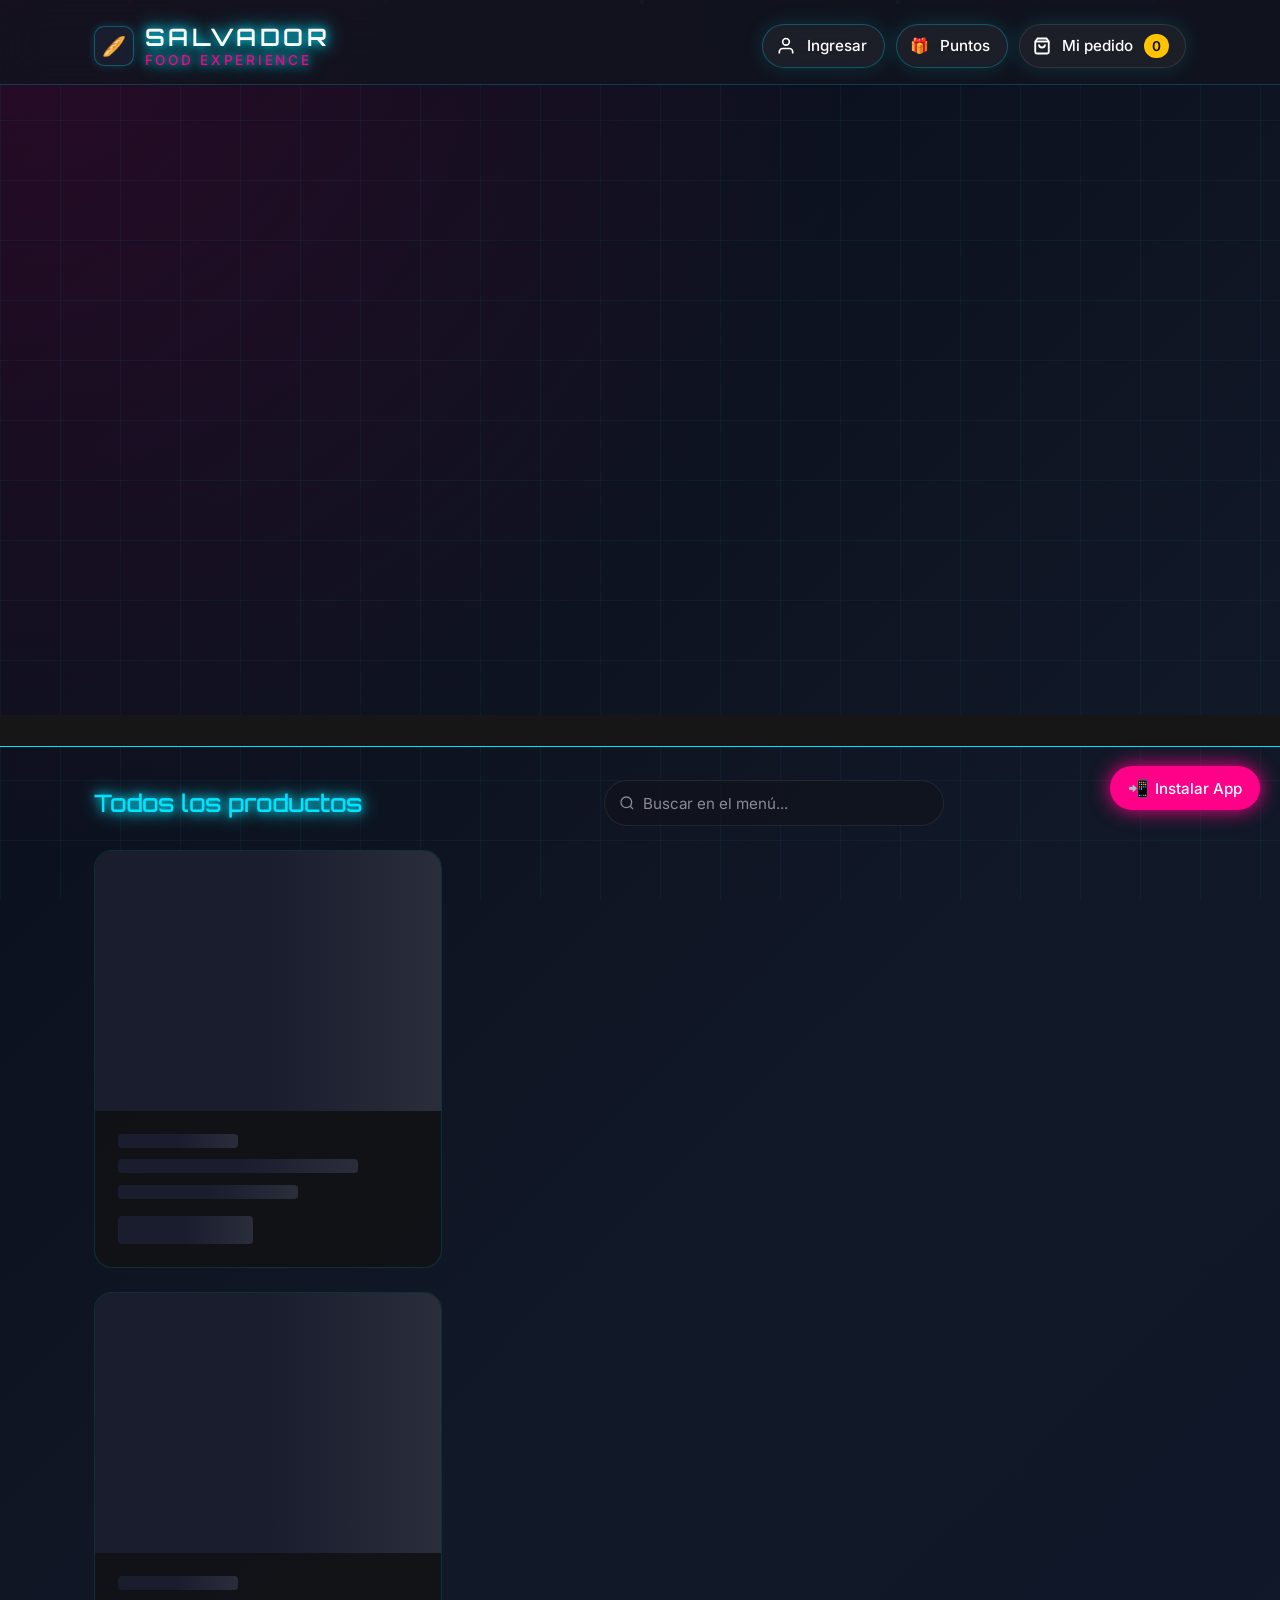
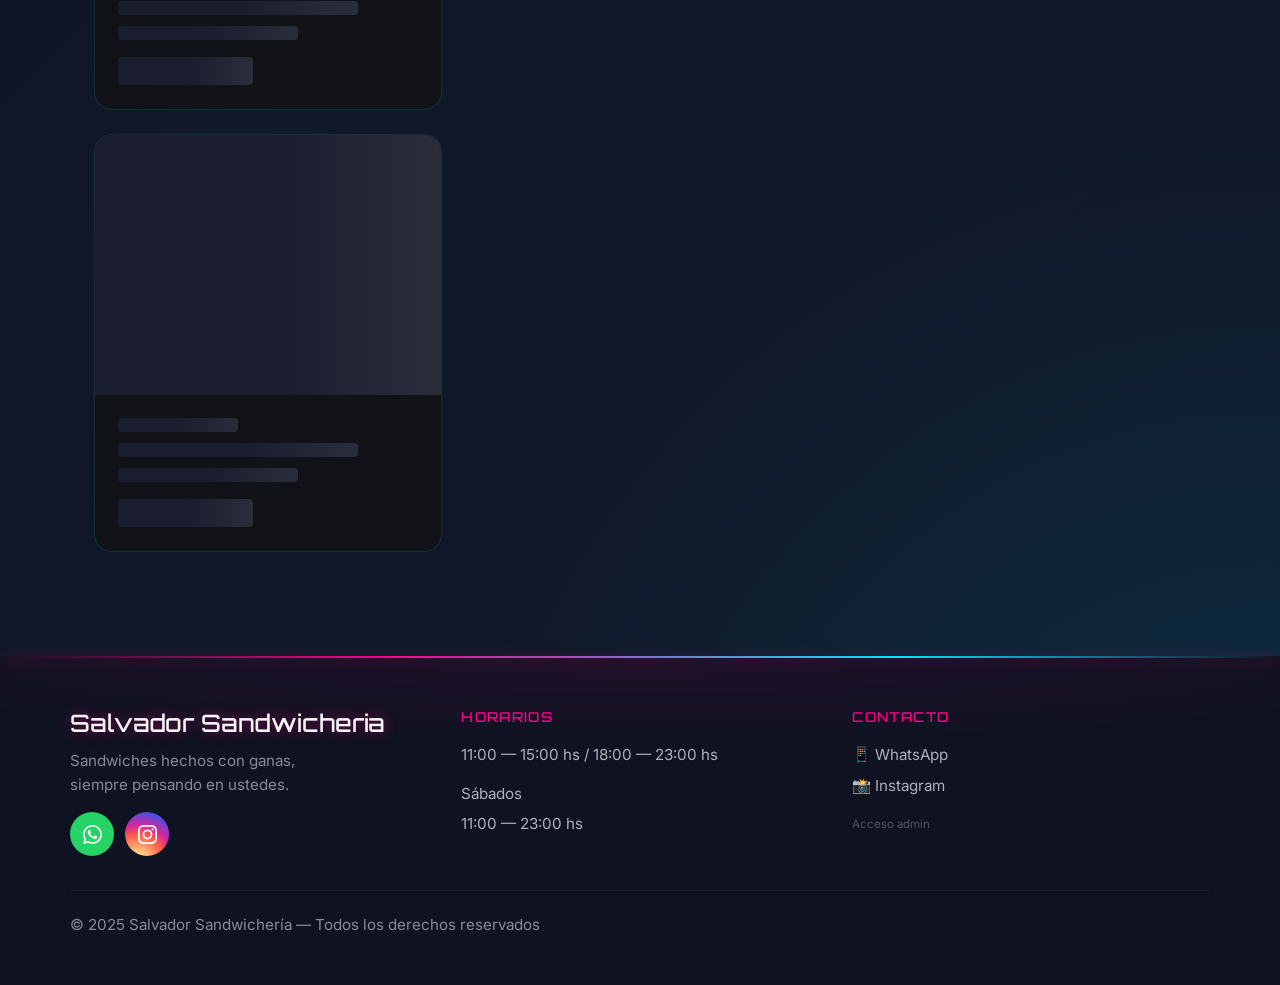
==== commit b3dc9029: "Actualización" ====
--- a/index.html
+++ b/index.html
@@ -133,10 +133,10 @@
       <!-- ═══ LOGO PERSONALIZADO ═══
            Para poner tu propio logo: pegá la URL de la imagen
            acá abajo en src="...". Si la dejás vacía o la URL
-           falla, automáticamente se muestra el ícono 🥪 de
+           falla, automáticamente se muestra el ícono 🥖 de
            respaldo, así nunca queda un hueco roto. -->
       <img src="" alt="Logo Salvador" class="pub-logo-img" onerror="this.style.display='none'; this.nextElementSibling.style.display='flex';">
-      <div class="pub-logo-img-fallback">🥪</div>
+      <div class="pub-logo-img-fallback">🥖</div>
       <a href="index.html" class="pub-logo neon-logo">
         SALVADOR
         <small>FOOD EXPERIENCE</small>
@@ -251,7 +251,7 @@
         <p class="puntos-como-ganar">🎁 Ganás <strong>100 puntos</strong> por cada <strong>$10.000</strong> en tus pedidos.</p>
         <h3>Línea de recompensas</h3>
         <div class="timeline" id="timelineRecompensas"></div>
-        <p class="puntos-info">Al alcanzar un premio, podés canjear tu recompensa. Se abrirá WhatsApp con el mensaje listo.</p>
+        <p class="puntos-info">Al alcanzar un premio, podés canjear tu recompensa. Se abrirá WhatsApp con el mensaje listo. <strong>Al canjear, tus puntos vuelven a 0</strong> — si preferís, podés no canjear todavía y seguir sumando para tu próxima recompensa.</p>
 
         <!-- MEJORA: antes no existía ningún registro de puntos —
              solo se veía el número total actual, sin poder ver de
@@ -1215,7 +1215,12 @@
           // WhatsApp dos veces.
           if (btn.disabled) return;
           const r = recompensas[i];
-          const confirmado = await window.mostrarConfirmModal(`¿Canjear "${r.descripcion}" por ${r.umbralPuntos} puntos?`);
+          // MEJORA: se avisa DE ENTRADA, antes de canjear, que
+          // canjear reinicia los puntos a 0 — así el cliente decide
+          // con la info completa (por ejemplo, si tiene de sobra y
+          // prefiere esperar a la próxima recompensa en vez de
+          // canjear ahora y perder el excedente).
+          const confirmado = await window.mostrarConfirmModal(`¿Canjear "${r.descripcion}" por ${r.umbralPuntos} puntos? Al canjear, tus puntos vuelven a 0.`);
           if (!confirmado) return;
 
           btn.disabled = true;
@@ -1232,13 +1237,22 @@
             // lee el saldo ACTUAL en el mismo instante en que
             // descuenta, de forma indivisible — nadie más puede
             // meterse en el medio.
+            // MEJORA: al canjear, los puntos se reinician a 0 (no
+            // se resta solamente el umbral) — el programa funciona
+            // como una "tarjetita" que se llena y se canjea entera:
+            // sumás hasta el premio, lo canjeás, y arrancás de cero
+            // para el siguiente. Si el cliente prefiere no perder
+            // puntos de sobra, la aclaración de arriba le da
+            // la chance de cancelar y esperar en vez de canjear ya.
+            let puntosAntesDelCanje = 0;
             await runTransaction(db, async (transaction) => {
               const snap = await transaction.get(userDocRef);
               const puntosActuales = snap.exists() ? (snap.data().puntos || 0) : 0;
               if (puntosActuales < r.umbralPuntos) {
                 throw new Error('PUNTOS_INSUFICIENTES');
               }
-              transaction.update(userDocRef, { puntos: puntosActuales - r.umbralPuntos });
+              puntosAntesDelCanje = puntosActuales;
+              transaction.update(userDocRef, { puntos: 0 });
             });
 
             // MEJORA — registro del canje para el negocio. Antes un
@@ -1254,8 +1268,8 @@
               uid,
               clienteNombre: userData.nombreUsuario || usuarioActual?.email || 'Cliente',
               tipo: 'canjeado',
-              puntos: r.umbralPuntos,
-              motivo: r.descripcion,
+              puntos: puntosAntesDelCanje,
+              motivo: `${r.descripcion} (puntos reiniciados a 0)`,
               recompensaId: r.id || null,
               codigo,
               estado: 'pendiente',
@@ -1287,49 +1301,14 @@
     }
   }
 
-  // FIX CRÍTICO — acreditación de puntos de fidelidad.
-  // Antes este bloque envolvía window.pedirPorWhatsApp, pero como
-  // este módulo corre ANTES que carrito.js (orden de documento),
-  // carrito.js pisaba el wrapper al definir la función real y los
-  // puntos nunca se sumaban. Peor: el wrapper releía el carrito de
-  // localStorage después de que ya estaba vacío, así que el total
-  // siempre daba $0. Ahora carrito.js llama a este hook con el
-  // total real ANTES de vaciar el carrito — orden de carga y datos
-  // correctos garantizados.
-  window._onPedidoRegistrado = async ({ total }) => {
-    if (!usuarioActual || !(total > 0)) return;
-    try {
-      const puntos = Math.floor(total / 10000) * 100;
-      const userDocRef = doc(db, 'usuarios', usuarioActual.uid);
-      const userSnap = await getDoc(userDocRef);
-      let userData = { dineroAcumulado: 0, puntos: 0 };
-      if (userSnap.exists()) userData = userSnap.data();
-      await setDoc(userDocRef, {
-        dineroAcumulado: (userData.dineroAcumulado || 0) + total,
-        puntos: (userData.puntos || 0) + puntos
-      }, { merge: true });
-      // MEJORA — deja registro del movimiento en el historial de
-      // puntos. Antes solo se actualizaba el total acumulado, sin
-      // ningún rastro de POR QUÉ subió. Solo se registra si el
-      // pedido realmente sumó puntos (pedidos por debajo del
-      // umbral de $10.000 no generan un movimiento vacío de "+0").
-      if (puntos > 0) {
-        await addDoc(collection(db, 'movimientosPuntos'), {
-          uid: usuarioActual.uid,
-          clienteNombre: userData.nombreUsuario || usuarioActual.email || 'Cliente',
-          tipo: 'ganado',
-          puntos,
-          motivo: `Pedido por $${total.toLocaleString('es-AR')}`,
-          fecha: new Date().toISOString(),
-        });
-      }
-      // Refresca la sección de puntos al instante para que el
-      // cliente vea sus puntos nuevos sin recargar la página.
-      cargarDatosPuntos(usuarioActual.uid);
-    } catch (err) {
-      console.error('Error al acreditar puntos:', err);
-    }
-  };
+  // FIX CRÍTICO DE SEGURIDAD — antes los puntos se acreditaban ACÁ,
+  // apenas el cliente mandaba el pedido por WhatsApp, sin que el
+  // negocio confirmara ni entregara nada todavía. Eso permitía
+  // "pedir" en bucle sin pagar ni retirar nunca nada y juntar
+  // puntos infinitos. Ahora los puntos se acreditan del lado del
+  // ADMIN (js/admin.js, función acreditarPuntosPorPedido), y solo
+  // cuando el pedido pasa a estado "entregado" en el panel — nunca
+  // desde acá. Este hook ya no existe a propósito.
 
   document.getElementById('btnVerHistorialPuntos')?.addEventListener('click', async () => {
     const lista = document.getElementById('historialPuntosLista');
@@ -1451,6 +1430,18 @@
     }
   });
 
+  // FIX DE SEGURIDAD: heroTitle se pintaba con innerHTML crudo, sin
+  // sanitizar. Es un campo que solo el admin puede editar (pensado
+  // para poder resaltar una palabra con <em>), pero si esa cuenta
+  // se compromete alguna vez, un innerHTML sin filtrar ahí permite
+  // inyectar cualquier HTML/JS visible para TODOS los visitantes
+  // del sitio. Esta función solo deja pasar <em>/</em> — cualquier
+  // otra etiqueta queda neutralizada como texto plano.
+  function sanitizarHeroTitle(html) {
+    const escapado = String(html ?? '').replace(/&/g,'&amp;').replace(/</g,'&lt;').replace(/>/g,'&gt;');
+    return escapado.replace(/&lt;em&gt;/g, '<em>').replace(/&lt;\/em&gt;/g, '</em>');
+  }
+
   async function aplicarConfiguracion() {
     try {
       const snap = await getDocs(collection(db, 'config'));
@@ -1470,7 +1461,7 @@
       elementos.forEach(el => {
         const key = el.dataset.config;
         if (config[key]) {
-          if (key === 'heroTitle') el.innerHTML = config[key];
+          if (key === 'heroTitle') el.innerHTML = sanitizarHeroTitle(config[key]);
           else el.textContent = config[key];
         }
       });
@@ -1558,6 +1549,12 @@
   const totalEl        = document.getElementById('modalPresentacionTotal');
   const btnConfirmar   = document.getElementById('modalPresentacionConfirmar');
 
+  // Escape para valores insertados en atributos HTML (src) — evita
+  // que una URL de imagen con comillas rompa el atributo.
+  function escAttr(str) {
+    return String(str ?? '').replace(/&/g,'&amp;').replace(/</g,'&lt;').replace(/>/g,'&gt;').replace(/"/g,'&quot;').replace(/'/g,'&#039;');
+  }
+
   let productoActual    = null;
   let presentacionActual = null;
   let cantidadActual     = 1;
@@ -1589,7 +1586,7 @@
 
     nombreEl.textContent = producto.nombre;
     thumbEl.innerHTML = producto.imagen
-      ? `<img src="${producto.imagen}" alt="" style="width:100%;height:100%;object-fit:cover;border-radius:inherit;">`
+      ? `<img src="${escAttr(producto.imagen)}" alt="" style="width:100%;height:100%;object-fit:cover;border-radius:inherit;">`
       : '🥖';
 
     opcionesEl.innerHTML = '';
@@ -1646,6 +1643,7 @@
       imagen:                productoActual.imagen,
       presentacionEtiqueta: presentacionActual.etiqueta,
       presentacionUnidades: presentacionActual.unidades,
+      enOferta:              presentacionActual.tieneOferta || false,
     }, cantidadActual);
     cerrarModal();
   });
--- a/css/styles.css
+++ b/css/styles.css
@@ -1392,6 +1392,7 @@
 }
 .recompensa-btn:hover { background: var(--neon-pink-dark); }
 .puntos-info { font-size: var(--fs-sm); color: var(--gris); }
+.puntos-info strong { color: var(--neon-yellow); }
 
 .historial-pedidos { margin-top: var(--sp-md); border-top: 1px solid var(--grafito); padding-top: var(--sp-sm); }
 .btn-historial { background: none; border: 1px solid var(--humo); color: var(--gris-l); border-radius: var(--radio-sm); padding: var(--sp-sm); width: 100%; cursor: pointer; font-weight: 400; font-size: var(--fs-sm); min-height: var(--tap-min); }
